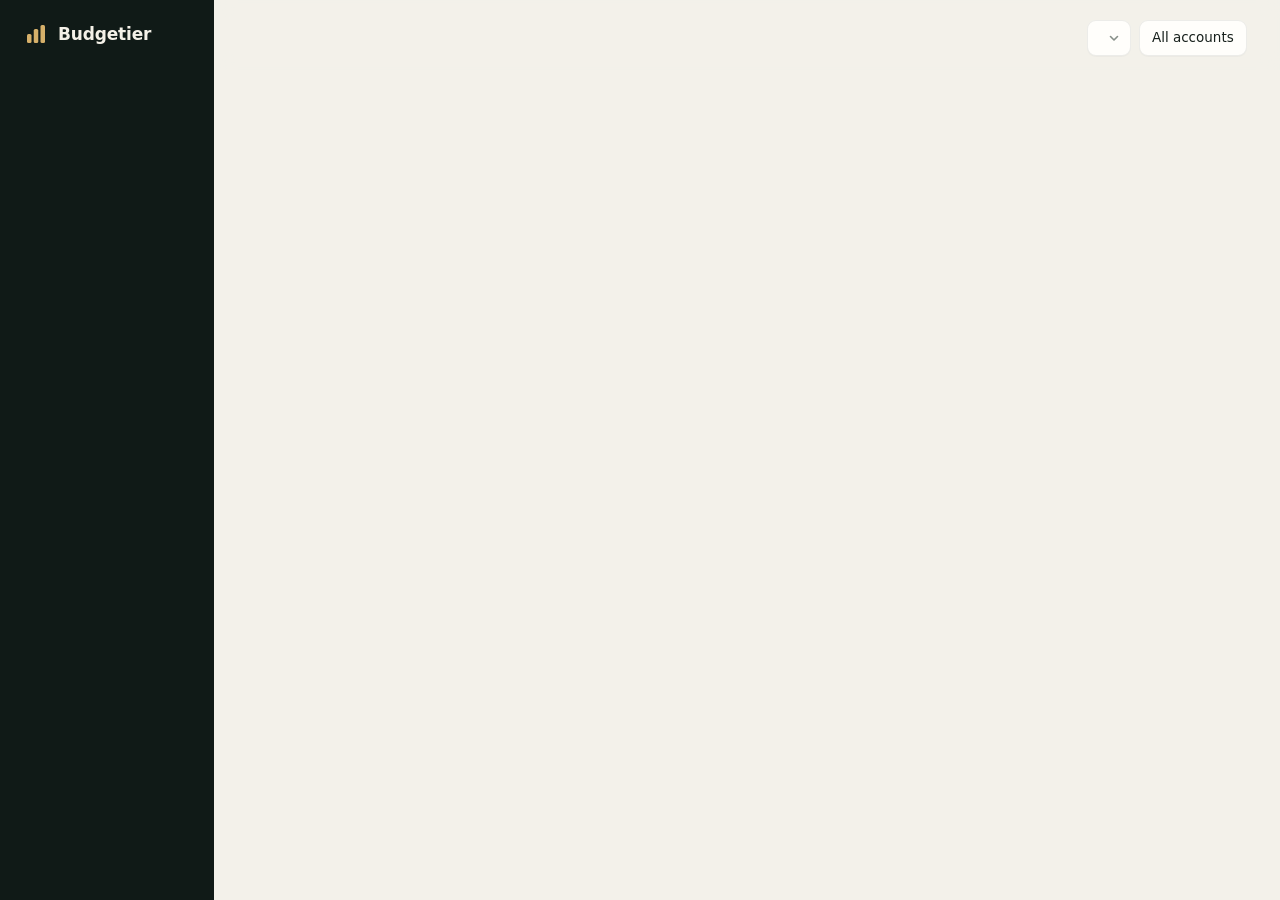
==== budgetier/dashboard.html @ cd617683 "Initialize budgetier beta v1.2.1" ====
<!doctype html>
<html lang="en">
<head>
<meta charset="utf-8">
<meta name="viewport" content="width=device-width, initial-scale=1">
<title>Budgetier</title>
<style>
:root {
  color-scheme: light;
  --page: #f3f1ea; --surface: #fffefb; --surface-2: #f8f6f0; --ink: #17201c; --ink-2: #4f5a54; --muted: #69726c;
  --grid: #ece9df; --axis: #d8d4c7; --ring: rgba(23,32,28,.08); --hover: rgba(23,32,28,.04);
  --shadow: 0 1px 2px rgba(23,32,28,.04), 0 12px 28px -18px rgba(23,32,28,.18);
  --accent: #8f7030; --side: #101a17; --side-ink: #cdd6d0; --side-dim: #84918a; --side-on: rgba(255,255,255,.07);
  --hero-pos: #7fe0a8; --hero-neg: #ff9d94;
  --income: #1f9d55; --spending: #e34948; --neg: #e34948; --neg-ink: #c0272d; --other: #a9a79f; --heat: #e34948;
  --good: #0b6b34; --warn-bg: #fbf1da; --warn-ink: #654807; --info-bg: #e9f0f7; --info-ink: #1d4a75;
  --c0:#2a78d6; --c1:#eb6834; --c2:#1baf7a; --c3:#eda100; --c4:#e87ba4; --c5:#008300; --c6:#6250d6; --c7:#e34948;
  --display: "Segoe UI Variable Display", "Segoe UI Variable", "Segoe UI", system-ui, -apple-system, sans-serif;
  --text: "Segoe UI Variable Text", "Segoe UI Variable", "Segoe UI", system-ui, -apple-system, sans-serif;
}
@media (prefers-color-scheme: dark) { :root:not([data-theme="light"]) {
  color-scheme: dark;
  --page: #0b100e; --surface: #141b18; --surface-2: #1a221e; --ink: #eef1ec; --ink-2: #b9c2bc; --muted: #929c95;
  --grid: #212a26; --axis: #303a35; --ring: rgba(255,255,255,.08); --hover: rgba(255,255,255,.045);
  --shadow: 0 1px 2px rgba(0,0,0,.3), 0 12px 28px -18px rgba(0,0,0,.6);
  --accent: #d6b06a; --side: #0e1512;
  --income: #2fb36a; --spending: #e66767; --neg: #e66767; --neg-ink: #f28b86; --other: #6f6d68; --heat: #e66767;
  --good: #4ccb84; --warn-bg: #30270f; --warn-ink: #f2cf7c; --info-bg: #15263a; --info-ink: #a5c8ee;
  --c0:#3987e5; --c1:#d95926; --c2:#199e70; --c3:#c98500; --c4:#d55181; --c5:#008300; --c6:#9085e9; --c7:#e66767;
} }
:root[data-theme="dark"] {
  color-scheme: dark;
  --page: #0b100e; --surface: #141b18; --surface-2: #1a221e; --ink: #eef1ec; --ink-2: #b9c2bc; --muted: #929c95;
  --grid: #212a26; --axis: #303a35; --ring: rgba(255,255,255,.08); --hover: rgba(255,255,255,.045);
  --shadow: 0 1px 2px rgba(0,0,0,.3), 0 12px 28px -18px rgba(0,0,0,.6);
  --accent: #d6b06a; --side: #0e1512;
  --income: #2fb36a; --spending: #e66767; --neg: #e66767; --neg-ink: #f28b86; --other: #6f6d68; --heat: #e66767;
  --good: #4ccb84; --warn-bg: #30270f; --warn-ink: #f2cf7c; --info-bg: #15263a; --info-ink: #a5c8ee;
  --c0:#3987e5; --c1:#d95926; --c2:#199e70; --c3:#c98500; --c4:#d55181; --c5:#008300; --c6:#9085e9; --c7:#e66767;
}
* { box-sizing: border-box; }
html { -webkit-text-size-adjust: 100%; }
body { margin: 0; background: var(--page); color: var(--ink); font: 14.5px/1.5 var(--text); -webkit-font-smoothing: antialiased; }
:focus-visible { outline: 2px solid var(--accent); outline-offset: 2px; }

/* frame */
.app { display: grid; grid-template-columns: 228px minmax(0, 1fr); min-height: 100vh; }
.side { background: var(--side); color: var(--side-ink); position: sticky; top: 0; height: 100vh; display: flex; flex-direction: column; padding: 22px 14px 16px; }
.brand { display: flex; align-items: center; gap: 10px; padding: 0 10px 22px; font: 600 17px/1 var(--display); letter-spacing: -.01em; color: #f4f1e8; }
.brand svg { width: 24px; height: 24px; flex: none; color: #d6b06a; }
nav { display: flex; flex-direction: column; gap: 2px; }
nav button { all: unset; box-sizing: border-box; display: flex; align-items: center; gap: 11px; padding: 9px 10px; border-radius: 9px; font: 500 14px/1.2 var(--text); color: var(--side-ink); cursor: pointer; white-space: nowrap; position: relative; }
nav button svg { width: 18px; height: 18px; flex: none; opacity: .72; }
nav button:hover { background: rgba(255,255,255,.04); color: #fff; }
nav button[aria-selected=true] { background: var(--side-on); color: #fff; }
nav button[aria-selected=true] svg { opacity: 1; color: #d6b06a; }
nav button:focus-visible { outline: 2px solid #d6b06a; outline-offset: -2px; }
.side-foot { margin-top: auto; padding: 12px 10px 0; font-size: 12px; line-height: 1.45; color: var(--side-dim); }
.side-foot p { margin: 10px 0 0; }
#theme { all: unset; box-sizing: border-box; display: inline-flex; align-items: center; gap: 8px; color: var(--side-ink); font-size: 12.5px; cursor: pointer; padding: 5px 9px 5px 7px; border-radius: 8px; margin-left: -7px; }
#theme:hover { background: rgba(255,255,255,.05); }
#theme:focus-visible { outline: 2px solid #d6b06a; }
#theme svg { width: 16px; height: 16px; }
.content { min-width: 0; }
.top { position: sticky; top: 0; z-index: 5; display: flex; flex-wrap: wrap; gap: 10px 20px; align-items: center; justify-content: space-between; padding: 20px 32px 14px;
  background: color-mix(in srgb, var(--page) 86%, transparent); backdrop-filter: blur(10px); }
h1 { font: 600 25px/1.15 var(--display); letter-spacing: -.02em; margin: 0; }
#subtitle { margin: 2px 0 0; font-size: 13px; color: var(--muted); }
.filters { display: flex; gap: 8px; align-items: center; }
main { max-width: 1240px; padding: 8px 32px 56px; }
main.enter > * { animation: enter .26s ease both; }
@keyframes enter { from { opacity: 0; transform: translateY(5px); } }
@media (prefers-reduced-motion: reduce) { main.enter > * { animation: none; } }

/* controls */
select, input[type=search], details.acct summary, button.more {
  font: 500 13.5px/1.3 var(--text); color: var(--ink); background: var(--surface); border: 1px solid var(--ring); border-radius: 9px; padding: 8px 12px; box-shadow: 0 1px 1px rgba(23,32,28,.03); }
select { appearance: none; padding-right: 30px; cursor: pointer; background-repeat: no-repeat; background-position: right 10px center; background-size: 12px;
  background-image: url("data:image/svg+xml,%3Csvg xmlns='http://www.w3.org/2000/svg' viewBox='0 0 12 12' fill='none' stroke='%23878f89' stroke-width='1.6' stroke-linecap='round' stroke-linejoin='round'%3E%3Cpath d='M2.5 4.5 6 8l3.5-3.5'/%3E%3C/svg%3E"); }
option, optgroup { background: var(--surface); color: var(--ink); }
input[type=search]::placeholder { color: var(--muted); }
input[type=checkbox] { accent-color: var(--accent); }
details.acct { position: relative; }
details.acct summary { cursor: pointer; list-style: none; user-select: none; }
details.acct summary::-webkit-details-marker { display: none; }
details.acct div { position: absolute; right: 0; top: calc(100% + 6px); background: var(--surface); border: 1px solid var(--ring); border-radius: 12px; padding: 8px; min-width: 280px; box-shadow: 0 14px 34px -12px rgba(0,0,0,.3); z-index: 6; }
details.acct label { display: flex; gap: 9px; align-items: center; padding: 6px 8px; border-radius: 7px; font-size: 13.5px; cursor: pointer; }
details.acct label:hover { background: var(--hover); }
label.f { font-size: 13px; color: var(--ink-2); display: inline-flex; gap: 8px; align-items: center; cursor: pointer; }
.controls { display: flex; flex-wrap: wrap; gap: 8px; margin-bottom: 12px; align-items: center; }
.controls input[type=search] { flex: 1; min-width: 200px; }
button.more { margin: 14px auto 0; display: block; cursor: pointer; }
button.more:hover { background: var(--surface-2); }

/* hero */
.hero { background: var(--side); color: #f4f1e8; box-shadow: 0 0 0 1px var(--ring); border-radius: 16px; padding: 24px 26px 20px; margin-bottom: 14px; display: grid; grid-template-columns: minmax(0, 1fr) minmax(0, 1.1fr); gap: 16px 32px; }
.hero .k { font: 500 12.5px/1.3 var(--text); color: var(--side-ink); }
.hero .big { font: 600 52px/1.08 var(--display); letter-spacing: -.03em; color: var(--hero-neg); margin: 6px 0 6px; font-variant-numeric: tabular-nums; }
.hero .s { font-size: 12.5px; color: var(--side-dim); max-width: 44ch; }
.spark { display: flex; align-items: flex-end; gap: 4px; height: 104px; align-self: end; }
.spark i { flex: 1; min-width: 3px; max-width: 26px; background: var(--hero-neg); border-radius: 3px 3px 1px 1px; opacity: .85; margin-left: auto; }
.spark i.off { background: var(--side-dim); opacity: .3; }
.flow { grid-column: 1 / -1; border-top: 1px solid rgba(255,255,255,.08); padding-top: 14px; }
.flow-bar { display: flex; gap: 3px; height: 7px; }
.flow-bar span { border-radius: 4px; min-width: 2px; }
.flow-bar .spent { background: var(--hero-neg); }
.flow-bar .kept { background: var(--hero-pos); }
.flow-key { display: flex; flex-wrap: wrap; justify-content: space-between; gap: 2px 18px; margin-top: 8px; font-size: 13px; color: var(--side-ink); }
.flow-key b { font-weight: 600; font-variant-numeric: tabular-nums; }
.flow-key .a { color: var(--hero-neg); } .flow-key .b { color: var(--hero-pos); }

/* tiles and cards */
.tiles { display: grid; grid-template-columns: repeat(auto-fit, minmax(190px, 1fr)); gap: 14px; margin-bottom: 14px; }
.tiles:empty { display: none; }
.tile:only-child { max-width: 340px; }
.tile, .card { background: var(--surface); border-radius: 14px; box-shadow: var(--shadow), 0 0 0 1px var(--ring); }
.tile { padding: 15px 18px 14px; }
.tile .k { font-size: 12.5px; font-weight: 500; color: var(--ink-2); }
.tile .v { font: 600 27px/1.2 var(--display); letter-spacing: -.02em; margin-top: 3px; font-variant-numeric: tabular-nums; }
.tile .s { font-size: 12.5px; color: var(--muted); margin-top: 2px; }
.card { padding: 18px 20px; margin-bottom: 14px; min-width: 0; }
.card h2 { font: 600 15.5px/1.3 var(--display); letter-spacing: -.005em; margin: 0; }
.card .sub { font-size: 13px; color: var(--muted); margin: 2px 0 10px; }
.card h2 + .chart, .card h2 + .scroll { margin-top: 10px; }
.two, .split { display: grid; gap: 14px; grid-template-columns: repeat(auto-fit, minmax(340px, 1fr)); align-items: start; }
.split { grid-template-columns: minmax(0, 1.55fr) minmax(0, 1fr); }
.legend { display: flex; flex-wrap: wrap; gap: 4px 14px; font-size: 12.5px; color: var(--ink-2); margin: 6px 0 8px; }
.legend i { display: inline-block; width: 9px; height: 9px; border-radius: 50%; margin-right: 6px; }

/* charts */
.chart { position: relative; width: 100%; }
svg { display: block; }
.chart svg { width: 100%; }
.chart text { fill: var(--muted); font: 11px var(--text); font-variant-numeric: tabular-nums; }
.hit { fill: transparent; }
.hit:hover { fill: var(--hover); }
#tip { position: fixed; pointer-events: none; z-index: 20; display: none; background: var(--surface); color: var(--ink); border-radius: 10px; padding: 9px 12px; font-size: 13px;
  box-shadow: 0 0 0 1px var(--ring), 0 14px 30px -10px rgba(0,0,0,.35); max-width: 300px; }
#tip b { display: block; margin-bottom: 3px; font-weight: 600; }
#tip div { display: flex; justify-content: space-between; gap: 18px; }
#tip i { display: inline-block; width: 8px; height: 8px; border-radius: 50%; margin-right: 6px; }
#tip span:last-child { font-variant-numeric: tabular-nums; }

/* bar lists */
.hbar { display: grid; grid-template-columns: minmax(0, 1fr) auto; gap: 1px 12px; padding: 8px 8px 9px; margin: 0 -8px; border-radius: 9px; cursor: pointer; }
.hbar:hover { background: var(--hover); }
.hbar .name { display: flex; align-items: center; gap: 8px; min-width: 0; font-weight: 500; }
.hbar .name i { width: 8px; height: 8px; border-radius: 50%; flex: none; }
.hbar .name span { overflow: hidden; text-overflow: ellipsis; white-space: nowrap; }
.hbar .pct { color: var(--muted); font-size: 12.5px; font-weight: 400; margin-right: 8px; }
.hbar .track { grid-column: 1 / -1; height: 4px; background: var(--grid); border-radius: 2px; overflow: hidden; margin-top: 5px; }
.hbar .fill { height: 100%; border-radius: 2px; }

/* tables */
.scroll { overflow-x: auto; margin: 0 -4px; }
.scroll td { white-space: nowrap; }
table { border-collapse: collapse; width: 100%; font-size: 13.5px; }
th { text-align: left; font-size: 12px; font-weight: 500; color: var(--muted); padding: 7px 10px; white-space: nowrap; border-bottom: 1px solid var(--grid); }
th[data-sort] { cursor: pointer; user-select: none; }
th[data-sort]:hover { color: var(--ink); }
td { padding: 9px 10px; border-bottom: 1px solid var(--grid); }
tbody tr:last-child td { border-bottom: 0; }
tbody tr:hover td { background: var(--hover); }
.num { text-align: right; font-variant-numeric: tabular-nums; white-space: nowrap; }
td.num { font-weight: 500; }
.pos, .tile .v.pos { color: var(--good); }
.neg, .tile .v.neg { color: var(--neg-ink); }
.dim { color: var(--muted); font-size: 13px; font-weight: 400; }
#tx .clip { max-width: 170px; }
.clip { max-width: 300px; overflow: hidden; text-overflow: ellipsis; white-space: nowrap; }
.who { display: flex; align-items: center; gap: 10px; font-weight: 500; }
.who > span:last-child { overflow: hidden; text-overflow: ellipsis; }
.mono { flex: none; width: 28px; height: 28px; border-radius: 50%; display: grid; place-items: center; font: 600 11px/1 var(--display); color: var(--m);
  background: color-mix(in srgb, var(--m) 14%, transparent); }
.chip { display: inline-flex; align-items: center; gap: 6px; color: var(--ink-2); font-size: 13px; }
.chip i { width: 7px; height: 7px; border-radius: 50%; }
.tag { font-size: 11.5px; background: var(--hover); border-radius: 999px; padding: 1px 8px; white-space: nowrap; color: var(--ink-2); font-weight: 500; }
.up { color: var(--neg-ink); font-size: 12.5px; white-space: nowrap; }
.down { color: var(--good); font-size: 12.5px; white-space: nowrap; }
.heat td { padding: 7px 9px; }
.heat td.cell { cursor: pointer; border-left: 2px solid var(--surface); border-bottom: 2px solid var(--surface); }
.heat tbody tr:hover td { background: revert-layer; }

/* notices */
details.notice { border-radius: 12px; background: var(--warn-bg); color: var(--warn-ink); margin-bottom: 14px; font-size: 13.5px; }
details.notice summary { list-style: none; cursor: pointer; display: flex; align-items: center; gap: 9px; padding: 10px 14px; font-weight: 600; }
details.notice summary::-webkit-details-marker { display: none; }
details.notice summary span { font-weight: 400; overflow: hidden; text-overflow: ellipsis; white-space: nowrap; min-width: 0; flex: 1; opacity: .85; }
details.notice summary svg, .check svg { width: 16px; height: 16px; flex: none; }
details.notice summary .open { font-size: 12.5px; font-weight: 500; flex: none; opacity: .85; }
details.notice[open] summary .open::after { content: "Hide"; }
details.notice:not([open]) summary .open::after { content: "Show"; }
details.notice[open] summary span { display: none; }
details.notice[open] summary .open { margin-left: auto; }
.notice-list { padding: 0 14px 12px 39px; }
.notice-list p { margin: 0 0 8px; } .notice-list p:last-child { margin: 0; }
.notice-list b { display: block; font-weight: 600; }
.check { display: flex; gap: 10px; border-radius: 10px; padding: 10px 13px; margin-bottom: 8px; font-size: 13.5px; }
.check:last-child { margin-bottom: 0; }
.check svg { margin-top: 2px; }
.check.warning { background: var(--warn-bg); color: var(--warn-ink); }
.check.info { background: var(--info-bg); color: var(--info-ink); }
.check b { display: block; font-weight: 600; }
.empty { color: var(--muted); padding: 24px 0; text-align: center; }

@media (max-width: 1120px) { .split { grid-template-columns: minmax(0, 1fr); } }
@media (max-width: 880px) {
  .app { grid-template-columns: minmax(0, 1fr); }
  .side { position: static; height: auto; flex-direction: row; flex-wrap: wrap; align-items: center; gap: 10px 8px; padding: 12px 16px; }
  .brand { padding: 0; margin-right: auto; }
  nav { flex-direction: row; order: 3; width: 100%; overflow-x: auto; margin: 0 -4px; scrollbar-width: none; }
  nav button { padding: 7px 10px; font-size: 13.5px; }
  nav button svg { display: none; }
  .side-foot { margin: 0; padding: 0; } .side-foot p { display: none; }
  .top { padding: 14px 16px 10px; position: static; }
  main { padding: 6px 16px 40px; }
}
@media (max-width: 640px) {
  .hero { grid-template-columns: minmax(0, 1fr); padding: 20px; }
  .hero .big { font-size: 44px; }
  .spark { height: 64px; }
  .filters { width: 100%; } .filters select, .filters details { flex: 1; } .filters summary { text-align: center; }
  details.acct div { right: auto; left: 0; }
  .two { grid-template-columns: minmax(0, 1fr); }
  .tiles { grid-template-columns: repeat(2, minmax(0, 1fr)); gap: 10px; }
  .tile { padding: 12px 14px; }
  .tile .v { font-size: 22px; }
  .tile:only-child { max-width: none; grid-column: 1 / -1; }
  #tx th:nth-child(3), #tx td:nth-child(3), #tx th:nth-child(4), #tx td:nth-child(4) { display: none; }
  #tx td:first-child { font-size: 12px; }
  #tx .clip { max-width: 108px; }
  #tx .mono { display: none; }
  #tx th, #tx td { padding-left: 5px; padding-right: 5px; }
  .card { padding: 14px; }
}

/* desktop app */
.app-only { display: none !important; }
.in-app .app-only { display: revert !important; }
.in-app .btn.app-only, .in-app .tools.app-only { display: inline-flex !important; }
.in-app .tools.app-only { display: flex !important; }
.btn { font: 500 13.5px/1.2 var(--text); color: var(--ink); background: var(--surface); border: 0; border-radius: 9px; padding: 8px 13px; box-shadow: 0 0 0 1px var(--ring); cursor: pointer; display: inline-flex; align-items: center; gap: 7px; white-space: nowrap; }
.btn:hover { background: var(--surface-2); }
.btn svg { width: 15px; height: 15px; }
.btn.primary { background: var(--accent); color: #fffdf7; box-shadow: none; }
.btn.primary:hover { filter: brightness(1.08); background: var(--accent); }
.btn.danger { color: var(--neg-ink); }
.btn.small { padding: 4px 9px; font-size: 12.5px; }
.btn:disabled { opacity: .55; cursor: default; }
.side .btn.add { all: unset; box-sizing: border-box; margin: 0 2px 16px; padding: 9px 12px; border-radius: 9px; background: #d6b06a; color: #17201c; font: 600 13.5px/1.2 var(--text); display: flex; align-items: center; gap: 8px; cursor: pointer; }
.side .btn.add:hover { background: #e2c07e; }
.side .btn.add:focus-visible { outline: 2px solid #fff; outline-offset: 2px; }
.side .btn.add svg { width: 16px; height: 16px; }
.tools { gap: 8px; flex-wrap: wrap; margin-bottom: 14px; }
td .row-actions { display: flex; gap: 6px; justify-content: flex-end; }
dialog { border: 0; padding: 0; border-radius: 16px; background: var(--surface); color: var(--ink); width: min(620px, calc(100vw - 32px)); max-height: calc(100vh - 48px); box-shadow: 0 30px 70px -20px rgba(0,0,0,.55); }
dialog::backdrop { background: rgba(8,14,12,.55); backdrop-filter: blur(3px); }
.modal { display: flex; flex-direction: column; max-height: calc(100vh - 48px); }
.modal-head { padding: 20px 24px 10px; }
.modal-head h2 { font: 600 19px/1.25 var(--display); letter-spacing: -.01em; margin: 0; }
.modal-head p { margin: 3px 0 0; font-size: 13px; color: var(--muted); }
.modal-body { padding: 4px 24px 8px; overflow-y: auto; }
.modal-foot { display: flex; align-items: center; justify-content: flex-end; gap: 8px; padding: 14px 24px 18px; }
.modal-foot .msg { margin-right: auto; font-size: 13px; color: var(--neg-ink); }
.review { background: var(--surface-2); border-radius: 12px; padding: 13px 15px; margin-bottom: 10px; }
.review h3 { font: 600 14px/1.3 var(--text); margin: 0; overflow-wrap: anywhere; }
.review .meta { font-size: 12.5px; color: var(--muted); margin: 1px 0 10px; }
.fields { display: grid; grid-template-columns: repeat(auto-fit, minmax(150px, 1fr)); gap: 9px 10px; }
.field { display: flex; flex-direction: column; gap: 3px; font-size: 12.5px; color: var(--ink-2); font-weight: 500; }
.field input, .field select { font: 400 13.5px/1.3 var(--text); color: var(--ink); background: var(--surface); border: 1px solid var(--ring); border-radius: 8px; padding: 7px 9px; min-width: 0; }
.field select { padding-right: 28px; }
.ask { margin-top: 10px; font-size: 13px; }
.ask b { font-weight: 600; }
.ask label { margin-right: 14px; font-size: 13px; display: inline-flex; gap: 5px; align-items: center; }
.bad { background: var(--warn-bg); color: var(--warn-ink); border-radius: 10px; padding: 9px 12px; margin-bottom: 10px; font-size: 13px; overflow-wrap: anywhere; }
.done-row { display: flex; justify-content: space-between; gap: 14px; padding: 8px 0; border-bottom: 1px solid var(--grid); font-size: 13.5px; }
.done-row:last-child { border-bottom: 0; }
.welcome { max-width: 520px; margin: 9vh auto 0; text-align: center; }
.welcome h2 { font: 600 30px/1.15 var(--display); letter-spacing: -.02em; margin: 0 0 8px; }
.welcome p { color: var(--ink-2); margin: 0 0 18px; }
.empty-app .filters, .empty-app nav, .empty-app .top { display: none; }
#toast { position: fixed; left: 50%; bottom: 24px; transform: translateX(-50%); background: var(--side); color: #f4f1e8; padding: 9px 15px; border-radius: 10px; font-size: 13.5px; z-index: 30; box-shadow: 0 12px 30px -10px rgba(0,0,0,.5); display: none; max-width: 80vw; }

/* full screen: use the width, and grow what's worth growing */
main { max-width: none; padding: 8px clamp(24px, 2.6vw, 56px) 56px; }
.top { padding-left: clamp(24px, 2.6vw, 56px); padding-right: clamp(24px, 2.6vw, 56px); }
.app { grid-template-columns: clamp(214px, 13vw, 264px) minmax(0, 1fr); }
.lead { display: grid; gap: 14px; margin-bottom: 14px; grid-template-columns: minmax(0, 1fr); }
.lead > * { margin-bottom: 0; }
.charts { display: grid; gap: 14px; margin-bottom: 14px; grid-template-columns: minmax(0, 1fr); }
.charts > .card { margin-bottom: 0; }
.clip { max-width: clamp(180px, 22vw, 560px); }
#tx .clip { max-width: clamp(130px, 17vw, 460px); }
.no-filters .filters { display: none; }
.in-app nav button.app-only { display: flex !important; }
.split { align-items: stretch; }
.split > .card { margin-bottom: 14px; }
@media (min-width: 1500px) {
  .lead { grid-template-columns: minmax(0, 1.5fr) minmax(0, 1fr); }
  .lead .tiles { grid-template-columns: repeat(2, minmax(0, 1fr)); grid-auto-rows: 1fr; margin: 0; }
  .lead .tile { display: flex; flex-direction: column; justify-content: center; }
  .lead .tile:last-child:nth-child(odd) { grid-column: 1 / -1; }
  .split { grid-template-columns: minmax(0, 2fr) minmax(0, 1fr); }
  .charts.pair { grid-template-columns: repeat(2, minmax(0, 1fr)); }
  .two { grid-template-columns: minmax(0, 1fr) minmax(0, 1.5fr); }
  .accounts-grid { display: grid; gap: 14px; grid-template-columns: minmax(0, 1.2fr) minmax(0, 1fr); align-items: start; }
  .accounts-grid > .card { margin-bottom: 0; }
  .accounts-grid { margin-bottom: 14px; }
}
@media (min-width: 2200px) { .tile .v { font-size: 34px; } .hero .big { font-size: 66px; } .spark { height: 150px; } body { font-size: 15.5px; } }

/* rules */
.in-app #tx tbody tr { cursor: pointer; }
.pick { display: flex; gap: 8px; }
.preview { margin-top: 12px; font-size: 13px; background: var(--surface-2); border-radius: 10px; padding: 10px 12px; color: var(--ink-2); min-height: 40px; overflow-wrap: anywhere; }
.preview b { color: var(--ink); font-weight: 600; }
.preview .warn { color: var(--neg-ink); display: block; margin-top: 3px; }
.preview ul { margin: 5px 0 0; padding-left: 17px; color: var(--muted); }
.field.full { grid-column: 1 / -1; }
.rule-text { font-family: ui-monospace, "Cascadia Mono", Consolas, monospace; font-size: 12.5px; }

/* help and first run */
.welcome { max-width: min(1040px, 100%); margin: clamp(32px, 16vh, 220px) auto 0; text-align: left; }
.welcome > h2, .welcome > p { text-align: center; }
.welcome > p { max-width: 56ch; margin-left: auto; margin-right: auto; }
.steps { display: grid; gap: 14px; grid-template-columns: repeat(auto-fit, minmax(220px, 1fr)); margin: 24px 0; }
.step { background: var(--surface); border-radius: 14px; padding: 16px 18px; box-shadow: var(--shadow), 0 0 0 1px var(--ring); }
.step b { display: block; font: 600 15px/1.3 var(--display); margin-bottom: 3px; }
.step .n { display: inline-grid; place-items: center; width: 26px; height: 26px; border-radius: 50%; background: var(--accent); color: #fffdf7; font: 600 13px var(--display); margin-bottom: 8px; }
.step p { margin: 0; color: var(--ink-2); font-size: 13.5px; }
.welcome-actions { display: flex; flex-wrap: wrap; gap: 8px; justify-content: center; }
.help { max-width: 1100px; }
.help h3 { font: 600 14px/1.3 var(--display); margin: 14px 0 3px; }
.help p, .help li { font-size: 14px; color: var(--ink-2); margin: 0 0 6px; }
.help ul, .help ol { padding-left: 20px; margin: 4px 0 8px; }
.status { font-size: 12px; font-weight: 500; border-radius: 999px; padding: 1px 9px; white-space: nowrap; }
.status.yes { color: var(--good); background: color-mix(in srgb, var(--good) 13%, transparent); }
.status.maybe { color: var(--ink-2); background: var(--hover); }
#spot { position: fixed; z-index: 40; border-radius: 12px; box-shadow: 0 0 0 9999px rgba(8,14,12,.62), 0 0 0 2px #d6b06a; pointer-events: none; transition: all .22s ease; }
#coach { position: fixed; z-index: 41; width: min(340px, calc(100vw - 32px)); background: var(--surface); color: var(--ink); border-radius: 14px; padding: 16px 18px; box-shadow: 0 24px 60px -16px rgba(0,0,0,.6); }
#coach h3 { font: 600 16px/1.3 var(--display); margin: 0 0 4px; }
#coach p { margin: 0 0 12px; font-size: 13.5px; color: var(--ink-2); }
#coach .row { display: flex; align-items: center; gap: 8px; }
#coach .count { margin-right: auto; font-size: 12.5px; color: var(--muted); }
@media (prefers-reduced-motion: reduce) { #spot { transition: none; } }
@media (max-width: 880px) { .app { grid-template-columns: minmax(0, 1fr); } main { padding: 6px 16px 40px; } .top { padding-left: 16px; padding-right: 16px; } }
@media (max-width: 640px) { #tx .clip { max-width: 108px; } .clip { max-width: 170px; } }
</style>
</head>
<body>
<div class="app">
  <aside class="side">
    <div class="brand"><svg viewBox="0 0 24 24" fill="currentColor" aria-hidden="true"><rect x="3" y="12" width="4.5" height="9" rx="1.5"/><rect x="9.75" y="7" width="4.5" height="14" rx="1.5"/><rect x="16.5" y="3" width="4.5" height="18" rx="1.5"/></svg>Budgetier</div>
    <button class="btn add app-only" id="addFiles" type="button"></button>
    <nav id="tabs" role="tablist" aria-label="Views"></nav>
    <div class="side-foot"><button id="theme" type="button"></button><p id="foot"></p></div>
  </aside>
  <div class="content">
    <header class="top">
      <div><h1 id="title"></h1><p id="subtitle"></p></div>
      <div class="filters">
        <select id="range" aria-label="Period"></select>
        <details class="acct" id="acctBox"><summary id="acctLabel">All accounts</summary><div id="acctList"></div></details>
      </div>
    </header>
    <main id="view"></main>
  </div>
</div>
<div id="tip"></div>
<div id="toast" role="status"></div>
<dialog id="modal"></dialog>
<script id="data" type="application/json">/*__DATA__*/null</script>
<script>
"use strict";
const D = JSON.parse(document.getElementById("data").textContent);
const TX = D.txns.map((t, i) => ({i, date: t[0], month: t[0].slice(0, 7), acct: t[1], desc: t[2], merchant: t[3], cat: t[4], kind: t[5], amt: t[6]}));
const ACCT = {}; D.accounts.forEach(a => ACCT[a.index] = a);
const TABS = ["Overview", "Spending", "Recurring", "Largest", "Savings", "Transactions", "Rules", "Accounts", "Help"];
const icon = p => `<svg viewBox="0 0 24 24" fill="none" stroke="currentColor" stroke-width="1.7" stroke-linecap="round" stroke-linejoin="round" aria-hidden="true">${p}</svg>`;
const ICONS = {
  Overview: '<rect x="3.5" y="3.5" width="7" height="8" rx="1.5"/><rect x="13.5" y="3.5" width="7" height="5" rx="1.5"/><rect x="13.5" y="11.5" width="7" height="9" rx="1.5"/><rect x="3.5" y="14.5" width="7" height="6" rx="1.5"/>',
  Spending: '<circle cx="12" cy="12" r="8.5"/><path d="M12 3.5V12l6 6"/>',
  Recurring: '<path d="M4 11a8 8 0 0 1 13.7-5.2L20 8"/><path d="M20 3.5V8h-4.5"/><path d="M20 13a8 8 0 0 1-13.7 5.2L4 16"/><path d="M4 20.5V16h4.5"/>',
  Largest: '<path d="M4 20h16"/><path d="M7 16V10"/><path d="M12 16V5"/><path d="M17 16v-3"/>',
  Savings: '<path d="M3.5 17 9.5 11l4 4 7-8"/><path d="M15.5 7h5v5"/>',
  Accounts: '<rect x="3" y="5.5" width="18" height="13" rx="2.5"/><path d="M3 10h18"/><path d="M7 15h3"/>',
  Rules: '<path d="M4 7h10"/><path d="M18 7h2"/><circle cx="16" cy="7" r="2"/><path d="M4 17h2"/><path d="M10 17h10"/><circle cx="8" cy="17" r="2"/>',
  Help: '<circle cx="12" cy="12" r="8.5"/><path d="M9.5 9.5a2.5 2.5 0 1 1 3.6 2.2c-.7.4-1.1.9-1.1 1.8"/><path d="M12 16.8h.01"/>',
  Transactions: '<path d="M8 6h12"/><path d="M8 12h12"/><path d="M8 18h12"/><path d="M4 6h.01"/><path d="M4 12h.01"/><path d="M4 18h.01"/>',
};
const SUN = '<circle cx="12" cy="12" r="4"/><path d="M12 3v2M12 19v2M3 12h2M19 12h2M5.6 5.6 7 7M17 17l1.4 1.4M5.6 18.4 7 17M17 7l1.4-1.4"/>';
const MOON = '<path d="M20 14.5A8 8 0 0 1 9.5 4a8 8 0 1 0 10.5 10.5Z"/>';
const ALERT = '<path d="M12 4 3 19.5h18L12 4Z"/><path d="M12 10v4.5"/><path d="M12 17.2h.01"/>';
const PLUS = '<path d="M12 5v14"/><path d="M5 12h14"/>';
const FOLDER = '<path d="M3.5 7.5a2 2 0 0 1 2-2h4l2 2.5h7a2 2 0 0 1 2 2v7.5a2 2 0 0 1-2 2h-13a2 2 0 0 1-2-2Z"/>';
const SHEET = '<rect x="4" y="3.5" width="16" height="17" rx="2"/><path d="M4 9.5h16"/><path d="M4 15h16"/><path d="M10 9.5v11"/>';
const INFO = '<circle cx="12" cy="12" r="8.5"/><path d="M12 11v5"/><path d="M12 8h.01"/>';
const S = {tab: "Overview", range: "12", accts: new Set(D.accounts.map(a => a.index)), txq: "", txcat: "", txkind: "", txsort: "date", txdir: -1, txshow: 200, recAll: false};
const CSS = n => `var(--${n})`;
const CAT_COLOR = {}; D.categories.slice(0, 8).forEach((c, i) => CAT_COLOR[c] = CSS("c" + i));
const color = c => CAT_COLOR[c] || CSS("other");

const esc = s => String(s).replace(/[&<>"']/g, c => ({"&":"&amp;","<":"&lt;",">":"&gt;",'"':"&quot;","'":"&#39;"}[c]));
const money = (n, d = 0) => (n < 0 ? "-" : "") + "$" + Math.abs(n).toLocaleString("en-US", {minimumFractionDigits: d, maximumFractionDigits: d});
const cents = n => money(n, 2);
const tone = n => n < 0 ? "neg" : n > 0 ? "pos" : "";
const short = n => { const a = Math.abs(n); return (n < 0 ? "-$" : "$") + (a >= 1000 ? (a / 1000).toFixed(1).replace(/\.0$/, "") + "k" : Math.round(a)); };
const mName = (m, y = true) => new Date(+m.slice(0, 4), +m.slice(5) - 1, 1).toLocaleString("en-US", y ? {month: "short", year: "numeric"} : {month: "short"});
const spanName = (a, b) => `${mName(a.slice(0, 7))} to ${mName(b.slice(0, 7))}`;
const dName = d => new Date(+d.slice(0, 4), +d.slice(5, 7) - 1, +d.slice(8)).toLocaleDateString("en-US", {month: "short", day: "numeric", year: "numeric"});

function allMonths() {
  const first = TX.length ? TX[0].month : D.end.slice(0, 7), out = [];
  let [y, m] = first.split("-").map(Number);
  const end = D.end.slice(0, 7);
  for (;;) { const k = `${y}-${String(m).padStart(2, "0")}`; out.push(k); if (k >= end) break; if (++m > 12) { m = 1; y++; } }
  return out;
}
const MONTHS = allMonths();

function rangeMonths() {
  const r = S.range;
  if (r === "all") return MONTHS;
  if (/^\d+$/.test(r)) return MONTHS.slice(-Number(r));
  if (r.length === 4) return MONTHS.filter(m => m.startsWith(r));
  return [r];
}
function rangeLabel() { const o = document.getElementById("range"); return o.options[o.selectedIndex].text; }

function selected() {
  const ms = new Set(rangeMonths());
  return TX.filter(t => ms.has(t.month) && S.accts.has(t.acct));
}
const SPENDING = new Set(["expense", "refund", "estimate"]);
function monthly(tx, months) {
  const out = {}; months.forEach(m => out[m] = {month: m, income: 0, spending: 0, cats: {}});
  for (const t of tx) {
    const m = out[t.month]; if (!m) continue;
    if (t.kind === "income") m.income += t.amt;
    else if (SPENDING.has(t.kind)) { m.spending -= t.amt; m.cats[t.cat] = (m.cats[t.cat] || 0) - t.amt; }
  }
  return months.map(k => out[k]);
}
// Before checking history starts, a month has card spending but no rent or income.
// Averages skip those, and the month still in progress, or they read far too low.
function hasBills(m) {
  const checking = D.accounts.some(a => a.type === "checking" && S.accts.has(a.index));
  return !checking || !D.coverageFrom || m >= D.coverageFrom;
}
function completed(rows) { const c = rows.filter(r => r.month !== D.partialMonth && hasBills(r.month)); return c.length ? c : rows; }
function billed(rows) { const c = rows.filter(r => hasBills(r.month)); return c.length ? c : rows; }
const sum = (a, f) => a.reduce((s, x) => s + f(x), 0);

/* ---------- charts ---------- */
const tip = document.getElementById("tip");
function showTip(e, title, rows) {
  tip.innerHTML = `<b>${esc(title)}</b>` + rows.map(r => `<div><span>${r.c ? `<i style="background:${r.c}"></i>` : ""}${esc(r.k)}</span><span>${esc(r.v)}</span></div>`).join("");
  tip.style.display = "block";
  const w = tip.offsetWidth, h = tip.offsetHeight;
  tip.style.left = Math.min(e.clientX + 14, innerWidth - w - 8) + "px";
  tip.style.top = Math.min(e.clientY + 14, innerHeight - h - 8) + "px";
}
const hideTip = () => tip.style.display = "none";
function bindTips(el, tips) {
  el.querySelectorAll("[data-tip]").forEach(n => {
    n.addEventListener("mousemove", e => { const t = tips[n.dataset.tip]; showTip(e, t.title, t.rows); });
    n.addEventListener("mouseleave", hideTip);
  });
}
function niceMax(v) {
  if (v <= 0) return 1;
  const p = Math.pow(10, Math.floor(Math.log10(v))), n = v / p;
  return (n <= 1 ? 1 : n <= 2 ? 2 : n <= 2.5 ? 2.5 : n <= 5 ? 5 : 10) * p;
}
const scaled = base => Math.round(Math.max(base, Math.min(innerHeight * .44, base * 2.4)));
function frame(el, height, months, lo, hi) {
  const W = Math.max(el.clientWidth, 280), H = scaled(height), L = 40, R = 2, T = 8, B = 22;
  // Below-zero ticks use the same step as above-zero ones, so a tick lands on $0.
  const top = niceMax(Math.max(hi, -lo / 2)), tick = top / 4, bottom = lo < 0 ? -Math.ceil(-lo / tick) * tick : 0;
  const y = v => T + (H - T - B) * (top - v) / (top - bottom);
  const band = (W - L - R) / months.length;
  const x = i => L + band * i;
  let g = "";
  for (let v = bottom; v <= top + tick / 2; v += tick) {
    g += `<line x1="${L}" x2="${W - R}" y1="${y(v)}" y2="${y(v)}" stroke="${v === 0 ? CSS("axis") : CSS("grid")}"/><text x="${L - 8}" y="${y(v) + 4}" text-anchor="end">${short(v)}</text>`;
  }
  const every = Math.ceil(months.length / Math.max(1, Math.floor((W - L - R) / 62)));
  months.forEach((m, i) => { if (i % every === 0) g += `<text x="${x(i) + band / 2}" y="${H - 6}" text-anchor="middle">${mName(m, months.length <= 6 || m.endsWith("-01"))}</text>`; });
  return {W, H, x, y, band, g, T, B};
}
function legend(items) { return `<div class="legend">${items.map(i => `<span><i style="background:${i.color}"></i>${esc(i.name)}</span>`).join("")}</div>`; }

function bars(el, {months, series, stacked = false, height = 260}) {
  const vals = months.map((_, i) => series.map(s => s.values[i]));
  const hi = stacked ? Math.max(...vals.map(v => sum(v, x => Math.max(x, 0)))) : Math.max(...vals.flat());
  const lo = stacked ? Math.min(0, ...vals.map(v => sum(v, x => Math.min(x, 0)))) : Math.min(0, ...vals.flat());
  const f = frame(el, height, months, lo, hi);
  const inner = Math.min(f.band * .72, 96), tips = {};
  let marks = "", hits = "";
  months.forEach((m, i) => {
    if (stacked) {
      let up = 0, dn = 0;
      const w = Math.min(inner, Math.max(26, f.band * .42)), bx = f.x(i) + (f.band - w) / 2;
      series.forEach(s => {
        const v = s.values[i]; if (!v) return;
        const a = v > 0 ? up : dn, b = a + v;
        if (v > 0) up = b; else dn = b;
        const y0 = f.y(Math.max(a, b)), h = Math.max(Math.abs(f.y(a) - f.y(b)) - 2, 1);
        marks += `<rect x="${bx}" y="${y0}" width="${w}" height="${h}" rx="2.5" fill="${s.color}"/>`;
      });
    } else {
      const w = Math.min((inner - 3 * (series.length - 1)) / series.length, Math.max(15, f.band * .28));
      const total = w * series.length + 3 * (series.length - 1), start = f.x(i) + (f.band - total) / 2;
      series.forEach((s, k) => {
        const v = s.values[i], y0 = f.y(Math.max(v, 0)), h = Math.abs(f.y(v) - f.y(0));
        if (h > 0) marks += `<rect x="${start + k * (w + 3)}" y="${y0}" width="${w}" height="${Math.max(h, 1)}" rx="${Math.min(4, w / 2)}" fill="${s.colorFor ? s.colorFor(v) : s.color}"/>`;
      });
    }
    tips[i] = {title: mName(m) + (m === D.partialMonth ? " (so far)" : ""), rows: series.filter(s => !stacked || s.values[i]).slice().reverse().map(s => ({k: s.name, v: money(s.values[i]), c: s.colorFor ? s.colorFor(s.values[i]) : s.color}))};
    if (stacked) tips[i].rows.push({k: "Total", v: money(sum(series, s => s.values[i]))});
    hits += `<rect class="hit" data-tip="${i}" x="${f.x(i)}" y="${f.T}" width="${f.band}" height="${f.H - f.T - f.B}"/>`;
  });
  el.innerHTML = `<svg viewBox="0 0 ${f.W} ${f.H}" height="${f.H}" role="img">${f.g}${marks}${hits}</svg>`;
  bindTips(el, tips);
}
function lines(el, {months, series, height = 260}) {
  const all = series.flatMap(s => s.values.filter(v => v !== null));
  if (!all.length) { el.innerHTML = '<p class="empty">No data in this period.</p>'; return; }
  const f = frame(el, height, months, Math.min(0, ...all), Math.max(...all));
  const tips = {}; let marks = "", hits = "";
  series.forEach(s => {
    let d = "", pen = false;
    s.values.forEach((v, i) => { if (v === null) { pen = false; return; } d += `${pen ? "L" : "M"}${f.x(i) + f.band / 2} ${f.y(v)}`; pen = true; });
    if (series.length === 1 && months.length > 1) {  // a soft wash under a lone line
      const base = f.y(Math.max(0, Math.min(...all))), ends = s.values.map((v, i) => v === null ? null : f.x(i) + f.band / 2).filter(x => x !== null);
      const id = `wash${el.id}`;
      marks += `<defs><linearGradient id="${id}" x1="0" y1="0" x2="0" y2="1"><stop offset="0" stop-color="${s.color}" stop-opacity=".2"/><stop offset="1" stop-color="${s.color}" stop-opacity="0"/></linearGradient></defs><path d="${d}L${ends[ends.length - 1]} ${base}L${ends[0]} ${base}Z" fill="url(#${id})"/>`;
    }
    marks += `<path d="${d}" fill="none" stroke="${s.color}" stroke-width="2" stroke-linejoin="round" stroke-linecap="round"/>`;
    s.values.forEach((v, i) => { if (v !== null && (months.length <= 2 || i === s.values.length - 1)) marks += `<circle cx="${f.x(i) + f.band / 2}" cy="${f.y(v)}" r="4" fill="${s.color}" stroke="${CSS("surface")}" stroke-width="2"/>`; });
  });
  months.forEach((m, i) => {
    tips[i] = {title: mName(m), rows: series.filter(s => s.values[i] !== null).map(s => ({k: s.name, v: money(s.values[i]), c: s.color}))};
    hits += `<rect class="hit" data-tip="${i}" x="${f.x(i)}" y="${f.T}" width="${f.band}" height="${f.H - f.T - f.B}"/>`;
  });
  el.innerHTML = `<svg viewBox="0 0 ${f.W} ${f.H}" height="${f.H}" role="img">${f.g}${marks}${hits}</svg>`;
  bindTips(el, tips);
}
function hbars(items, fmt, barColor) {
  const max = Math.max(...items.map(i => i.value), 1), total = sum(items, i => i.value);
  return items.map(i => `<div class="hbar" role="button" tabindex="0" data-cat="${esc(i.cat || "")}" data-q="${esc(i.q || "")}"><div class="name">${i.color ? `<i style="background:${i.color}"></i>` : ""}<span title="${esc(i.name)}">${esc(i.name)}</span></div>
    <div class="num"><span class="pct">${Math.round(i.value / total * 100)}%</span><span class="neg">${fmt(i.value)}</span></div>
    <div class="track"><div class="fill" style="width:${Math.max(i.value / max * 100, .5)}%;background:${i.color || barColor}"></div></div></div>`).join("");
}
const mono = (name, c) => `<span class="mono" style="--m:${c}" aria-hidden="true">${esc(name.split(/\s+/).slice(0, 2).map(w => w[0] || "").join("").toUpperCase())}</span>`;
const who = (name, cat) => `<div class="who">${mono(name, color(cat))}<span>${esc(name)}</span></div>`;
const chip = cat => `<span class="chip"><i style="background:${color(cat)}"></i>${esc(cat)}</span>`;
function drillDown(root) {
  root.querySelectorAll("[data-cat],[data-q]").forEach(n => n.addEventListener("click", () => {
    if (!n.dataset.cat && !n.dataset.q) return;
    Object.assign(S, {txcat: n.dataset.cat || "", txq: n.dataset.q || "", txkind: "", txshow: 200, tab: "Transactions"});
    render(true);
  }));
  root.querySelectorAll(".hbar").forEach(n => n.addEventListener("keydown", e => { if (e.key === "Enter" || e.key === " ") { e.preventDefault(); n.click(); } }));
}

/* ---------- views ---------- */
const V = document.getElementById("view");
function tile(k, v, s, t = "") { return `<div class="tile"><div class="k">${esc(k)}</div><div class="v ${t}">${esc(v)}</div>${s ? `<div class="s">${esc(s)}</div>` : ""}</div>`; }
function checksHtml(list) { return list.map(c => `<div class="check ${c.level}">${icon(c.level === "warning" ? ALERT : INFO)}<div><b>${esc(c.title)}</b>${esc(c.detail)}</div></div>`).join(""); }
function noticeBar(list) {
  if (!list.length) return "";
  const n = list.length;
  return `<details class="notice"><summary>${icon(ALERT)}${n} thing${n === 1 ? "" : "s"} to check<span>${esc(list[0].title)}</span><em class="open" style="font-style:normal"></em></summary>
    <div class="notice-list">${list.map(c => `<p><b>${esc(c.title)}</b>${esc(c.detail)}</p>`).join("")}</div></details>`;
}
function catTotals(rows) {
  const c = {}; rows.forEach(r => Object.entries(r.cats).forEach(([k, v]) => c[k] = (c[k] || 0) + v));
  return Object.entries(c).sort((a, b) => b[1] - a[1]);
}
// A negative card balance is money owed. Cards with no balance entered are left out.
function owedTile() {
  const cards = D.accounts.filter(a => a.type === "credit"), known = cards.filter(a => a.balance !== null);
  if (!known.length) return "";
  const owed = sum(known, a => a.balance), missing = cards.length - known.length;
  return tile("Owed on cards", money(owed), missing ? `${missing} card${missing === 1 ? "" : "s"} not set` : "calculated from what you entered", tone(owed));
}
function activeRecurring() { return D.recurring.filter(r => r.active && r.kind === "expense"); }
function periodNote(rows) {
  if (rows.length === 1) return "";
  const n = completed(rows).length, early = rows.filter(r => !hasBills(r.month)).length;
  return `average of ${n} complete month${n === 1 ? "" : "s"}` + (early ? `; ${early} earlier skipped, no checking history` : "");
}

function overview() {
  const months = rangeMonths(), rows = monthly(selected(), months), done = completed(rows), one = rows.length === 1;
  const inc = sum(done, r => r.income) / done.length, sp = sum(done, r => r.spending) / done.length;
  const rate = inc > 0 ? (inc - sp) / inc : null, rec = sum(activeRecurring(), r => r.per_month);
  const note = periodNote(rows), avg = one ? "" : "Avg. monthly ";
  const months_ = new Set(done.map(r => r.month));
  const est = -sum(selected().filter(t => t.kind === "estimate" && months_.has(t.month)), t => t.amt) / done.length;
  const warns = D.checks.filter(c => c.level === "warning");
  const peak = Math.max(...rows.map(r => r.spending), 1), spent = inc > 0 ? Math.min(sp / inc, 1) : 1, kept = inc - sp;
  const spark = rows.slice(-18).map(r => `<i class="${months_.has(r.month) ? "" : "off"}" style="height:${Math.max(r.spending / peak * 100, 2).toFixed(1)}%"></i>`).join("");
  V.innerHTML = `${noticeBar(warns)}
    <div class="lead"><section class="hero">
      <div><div class="k">${avg ? avg + "spending" : "Spending"}</div><div class="big">${money(sp)}</div>
        <div class="s">${esc((est > 0 ? `Includes ${money(est)} estimated from card payments. ` : "") + (note ? note[0].toUpperCase() + note.slice(1) + "." : ""))}</div></div>
      <div class="spark" aria-hidden="true">${one ? "" : spark}</div>
      <div class="flow">
        <div class="flow-bar"><span class="spent" style="flex:${spent.toFixed(3)}"></span>${kept > 0 ? `<span class="kept" style="flex:${(1 - spent).toFixed(3)}"></span>` : ""}</div>
        <div class="flow-key"><span>Of every dollar earned</span><span><b class="a">${Math.round(spent * 100)}% spent</b>${kept > 0 ? ` &nbsp;·&nbsp; <b class="b">${100 - Math.round(spent * 100)}% kept</b>` : ""}</span></div>
      </div>
    </section>
    <div class="tiles">
      ${tile(avg ? avg + "income" : "Income", money(inc), one ? "" : "same months as spending", "pos")}
      ${tile("Savings rate", rate === null ? "n/a" : Math.round(rate * 100) + "%", money(inc - sp) + (one ? " kept" : " kept per month"), tone(inc - sp))}
      ${tile("Recurring bills", money(rec) + "/mo", activeRecurring().length + " active", "neg")}
      ${owedTile()}
    </div></div>
    <div class="split">
      <div class="card"><h2>Income and spending</h2>${legend([{name: "Income", color: CSS("income")}, {name: "Spending", color: CSS("spending")}])}<div class="chart" id="c1"></div></div>
      <div class="card"><h2>Where it went</h2><p class="sub">Select a category to see its transactions.</p><div id="cats"></div></div>
    </div>`;
  bars(document.getElementById("c1"), {months, series: [
    {name: "Income", color: CSS("income"), values: rows.map(r => r.income)},
    {name: "Spending", color: CSS("spending"), values: rows.map(r => r.spending)}]});
  const cats = catTotals(rows).filter(c => c[1] > 0);
  document.getElementById("cats").innerHTML = cats.length ? hbars(cats.slice(0, 8).map(([name, value]) => ({name, value, cat: name, color: color(name)})), money, CSS("spending")) : '<p class="empty">No spending in this period.</p>';
  drillDown(V);
}

function spending() {
  const months = rangeMonths(), rows = monthly(selected(), months);
  const cats = catTotals(rows), keep = cats.map(c => c[0]).filter(c => CAT_COLOR[c]);
  const series = keep.map(c => ({name: c, color: color(c), values: rows.map(r => Math.max(r.cats[c] || 0, 0))}));
  const rest = rows.map(r => sum(Object.entries(r.cats).filter(([k]) => !CAT_COLOR[k]), e => Math.max(e[1], 0)));
  if (rest.some(v => v)) series.push({name: "Other", color: CSS("other"), values: rest});
  const shown = months.slice(-12), rowsShown = rows.slice(-12);
  const peak = Math.max(...rowsShown.flatMap(r => Object.values(r.cats)), 1);
  const body = cats.map(([c, total]) => `<tr><td data-cat="${esc(c)}" style="cursor:pointer">${chip(c)}</td>${rowsShown.map(r => {
      const v = r.cats[c] || 0, a = Math.sqrt(Math.max(v, 0) / peak) * 30;
      return `<td class="num cell ${tone(-v)}" data-cat="${esc(c)}" style="background:color-mix(in srgb, var(--heat) ${a.toFixed(0)}%, transparent)">${v ? short(v) : ""}</td>`; }).join("")}
    <td class="num ${tone(-total)}"><b>${money(total)}</b></td></tr>`).join("");
  V.innerHTML = `<div class="card"><h2>Spending by category</h2>${legend(series)}<div class="chart" id="c1"></div></div>
    <div class="card"><h2>Category by month</h2><p class="sub">Darker means more spent${months.length > 12 ? "; showing the latest 12 months, totals cover the full period" : ""}. Refunds are netted out.</p>
    <div class="scroll"><table class="heat"><thead><tr><th>Category</th>${shown.map(m => `<th class="num">${mName(m, false)}</th>`).join("")}<th class="num">Total</th></tr></thead><tbody>${body}</tbody></table></div></div>`;
  bars(document.getElementById("c1"), {months, series: series.slice().reverse(), stacked: true, height: 300});
  drillDown(V);
}

function recurring() {
  const list = D.recurring.filter(r => S.recAll || r.active);
  const bills = list.filter(r => r.kind === "expense" && r.active), income = list.filter(r => r.kind === "income" && r.active);
  const subs = bills.filter(r => r.category === "Subscriptions");
  const row = r => {
    const change = r.price_change ? `<span class="${(r.price_change > 0) === (r.kind === "expense") ? "up" : "down"}">${r.price_change > 0 ? "▲ up" : "▼ down"} ${cents(Math.abs(r.price_change))}</span>` : "";
    return `<tr data-q="${esc(r.merchant)}" style="cursor:pointer"><td><div class="who">${mono(r.merchant, color(r.category))}<span>${esc(r.merchant)}</span>${r.active ? "" : '<span class="tag">stopped</span>'}</div></td><td>${chip(r.category)}</td><td class="dim">${r.cadence}</td>
      <td class="num ${r.kind === "income" ? "pos" : "neg"}">${r.variable ? "~" : ""}${cents(r.amount)}</td><td class="num ${r.kind === "income" ? "pos" : "neg"}">${cents(r.per_month)}</td><td>${change}</td><td class="dim">${dName(r.last)}</td><td class="dim">${r.active ? dName(r.next) : ""}</td><td class="dim clip">${esc(r.account)}</td></tr>`; };
  const table = rows => rows.length ? `<div class="scroll"><table><thead><tr><th>Name</th><th>Category</th><th>Every</th><th class="num">Amount</th><th class="num">Monthly</th><th>Change</th><th>Last</th><th>Next</th><th>Account</th></tr></thead><tbody>${rows.map(row).join("")}</tbody></table></div>` : '<p class="empty">None found.</p>';
  V.innerHTML = `<div class="tiles">${tile("Recurring bills", money(sum(bills, r => r.per_month)) + "/mo", money(sum(bills, r => r.per_month) * 12) + " a year", "neg")}
      ${tile("Subscriptions", money(sum(subs, r => r.per_month)) + "/mo", subs.length + " active", "neg")}
      ${tile("Regular income", money(sum(income, r => r.per_month)) + "/mo", income.length + " source" + (income.length === 1 ? "" : "s"), "pos")}</div>
    <div class="controls"><label class="f"><input type="checkbox" id="recAll" ${S.recAll ? "checked" : ""}> Include stopped payments</label></div>
    <div class="card"><h2>Bills and subscriptions</h2><p class="sub">~ means the amount varies. Found from the full history, so the period filter doesn't apply here.</p>${table(list.filter(r => r.kind === "expense"))}</div>
    <div class="card"><h2>Regular income</h2>${table(list.filter(r => r.kind === "income"))}</div>`;
  document.getElementById("recAll").onchange = e => { S.recAll = e.target.checked; render(); };
  drillDown(V);
}

function largest() {
  const tx = selected().filter(t => t.kind === "expense"), top = tx.slice().sort((a, b) => a.amt - b.amt).slice(0, 25);
  const by = {};
  tx.forEach(t => { const m = by[t.merchant] = by[t.merchant] || {name: t.merchant, value: 0, n: 0, q: t.merchant}; m.value -= t.amt; m.n++; });
  const merchants = Object.values(by).sort((a, b) => b.value - a.value).slice(0, 15);
  V.innerHTML = `<div class="two"><div class="card"><h2>Top merchants</h2><p class="sub">By total spent.</p>${merchants.length ? hbars(merchants, money, CSS("spending")) : '<p class="empty">Nothing in this period.</p>'}</div>
    <div class="card"><h2>Largest single expenses</h2><p class="sub">The 25 biggest in this period.</p><div class="scroll"><table><thead><tr><th>Merchant</th><th>Date</th><th class="num">Amount</th></tr></thead><tbody>
    ${top.map(t => `<tr title="${esc(t.desc)}"><td class="clip">${who(t.merchant, t.cat)}</td><td class="dim">${dName(t.date)}</td><td class="num neg">${cents(-t.amt)}</td></tr>`).join("")}</tbody></table></div></div></div>`;
  drillDown(V);
}

function savings() {
  const months = rangeMonths(), tx = selected(), rows = monthly(tx, months);
  const done = completed(rows), inc = sum(done, r => r.income), sp = sum(done, r => r.spending);
  const scope = billed(rows), total = sum(scope, r => r.income - r.spending);
  const SAVED = "Savings & Investing";
  const moved = sum(tx.filter(t => t.cat === SAVED || (t.kind === "transfer" && ACCT[t.acct].type === "savings")), t => t.cat === SAVED ? -t.amt : t.amt);
  const savers = D.accounts.filter(a => a.type === "savings" && S.accts.has(a.index));
  const held = savers.filter(a => a.balance !== null);
  const nets = scope.map(r => Math.round((r.income - r.spending) * 100) / 100);
  let run = 0; const cumulative = nets.map(n => run += n);
  const withBal = D.accounts.filter(a => S.accts.has(a.index) && Object.keys(a.balances).length);
  const balSeries = withBal.slice(0, 8).map((a, i) => ({name: a.name, color: CSS("c" + i), values: months.map(m => m in a.balances ? a.balances[m] : null)}));
  V.innerHTML = `<div class="tiles">${tile("Kept this period", money(total), "income minus spending" + (scope.length < rows.length ? ", from " + mName(scope[0].month) : ""), tone(total))}
      ${tile("Savings rate", inc > 0 ? Math.round((inc - sp) / inc * 100) + "%" : "n/a", periodNote(rows) ? "complete months" : "", tone(inc - sp))}
      ${tile("Moved to savings and investing", money(moved), "net of withdrawals", tone(moved))}
      ${held.length ? tile("Savings balance", money(sum(held, a => a.balance)), "as of latest export", tone(sum(held, a => a.balance))) : ""}</div>
    <div class="charts pair"><div class="card"><h2>Kept each month</h2><p class="sub">Income minus spending. Red months spent more than came in.${scope.length < rows.length ? " Months before your checking history are left out." : ""}</p><div class="chart" id="c1"></div></div>
    <div class="card"><h2>Running total kept</h2><div class="chart" id="c2"></div></div></div>
    ${balSeries.length ? `<div class="card"><h2>Account balances</h2><p class="sub">Month-end balances. Exports supply some; the rest are calculated from a balance you entered.</p>${legend(balSeries)}<div class="chart" id="c3"></div></div>` : ""}`;
  bars(document.getElementById("c1"), {months: scope.map(r => r.month), series: [{name: "Kept", colorFor: v => v < 0 ? CSS("neg") : CSS("income"), values: nets}]});
  lines(document.getElementById("c2"), {months: scope.map(r => r.month), series: [{name: "Running total", color: CSS(run < 0 ? "neg" : "income"), values: cumulative}]});
  if (balSeries.length) lines(document.getElementById("c3"), {months, series: balSeries});
}

function accounts() {
  const banked = D.accounts.filter(a => a.type !== "credit" && a.balance !== null), cash = sum(banked, a => a.balance);
  const net = cash + sum(D.accounts.filter(a => a.type === "credit" && a.balance !== null), a => a.balance);
  V.innerHTML = `<div class="tiles">${banked.length ? tile("Cash and savings", money(cash), `${banked.length} of ${D.accounts.filter(a => a.type !== "credit").length} accounts`, tone(cash)) : ""}
      ${owedTile()}${banked.length && owedTile() ? tile("Net of cards", money(net), "cash and savings minus cards", tone(net)) : ""}</div>
    <div class="tools app-only">
      <button class="btn primary" data-act="add">${icon(PLUS)}Add files</button>
      <button class="btn" data-act="export">${icon(SHEET)}Export workbook</button>
      <button class="btn" data-act="folder">${icon(FOLDER)}Open data folder</button>
    </div>
    ${noticeBar(D.checks.filter(c => c.level === "warning"))}
    <div class="accounts-grid"><div class="card"><h2>Accounts</h2><div class="scroll"><table><thead><tr><th>Account</th><th>Type</th><th>History</th><th class="num">Rows</th><th class="num">Latest balance</th><th class="app-only"></th></tr></thead><tbody>
    ${D.accounts.map(a => `<tr><td><div class="who">${mono(a.bank, CSS(a.type === "credit" ? "c1" : a.type === "savings" ? "c2" : "c0"))}<span>${esc(a.name)}</span></div></td><td class="dim">${a.type === "credit" ? "Credit card" : a.type[0].toUpperCase() + a.type.slice(1)}</td><td class="dim">${spanName(a.first, a.last)}</td><td class="num">${a.count.toLocaleString()}</td><td class="num ${a.balance === null ? "" : tone(a.balance)}">${a.balance === null ? '<span class="dim">not set</span>' : cents(a.balance)}${a.calculated ? `<div class="dim">calculated, ${dName(a.balanceAsOf)}</div>` : ""}</td><td class="app-only"><div class="row-actions"><button class="btn small" data-act="edit" data-id="${esc(a.id)}">Edit</button><button class="btn small danger" data-act="drop-account" data-id="${esc(a.id)}">Remove</button></div></td></tr>`).join("")}</tbody></table></div></div>
    <div class="card"><h2>Recent imports</h2><div class="scroll"><table><thead><tr><th>File</th><th>Account</th><th>Covers</th><th class="num">New</th><th class="num">Had</th><th class="app-only"></th></tr></thead><tbody>
    ${D.imports.map(i => `<tr><td class="clip" style="max-width:230px" title="${esc(i.file)}">${esc(i.file)}</td><td class="dim clip" style="max-width:190px">${esc(i.account)}</td><td class="dim">${spanName(i.first, i.last)}</td><td class="num">${i.added}</td><td class="num">${i.duplicates}</td><td class="app-only"><div class="row-actions"><button class="btn small danger" data-act="drop-import" data-id="${esc(i.key)}" data-file="${esc(i.file)}" data-rows="${esc(i.added)}">Remove</button></div></td></tr>`).join("")}</tbody></table></div></div></div>
    ${D.checks.length ? `<div class="card"><h2>Worth checking</h2><p class="sub">Things that could make the numbers wrong.</p>${checksHtml(D.checks)}</div>` : ""}`;
}

function transactions() {
  V.innerHTML = `<div class="card"><div class="controls"><input type="search" id="q" placeholder="Search merchant or description" value="${esc(S.txq)}">
      <select id="cat"><option value="">All categories</option><option${S.txcat === "Transfer" ? " selected" : ""}>Transfer</option><option${S.txcat === "Savings & Investing" ? " selected" : ""}>Savings &amp; Investing</option><option${S.txcat === "Income" ? " selected" : ""}>Income</option>
      ${D.categories.filter(c => c !== "Income").map(c => `<option${S.txcat === c ? " selected" : ""}>${esc(c)}</option>`).join("")}</select>
      <select id="kind">${[["", "All kinds"], ["expense", "Expenses"], ["refund", "Refunds"], ["estimate", "Estimated"], ["income", "Income"], ["transfer", "Transfers"]].map(([v, n]) => `<option value="${v}"${S.txkind === v ? " selected" : ""}>${n}</option>`).join("")}</select>
      </div><div class="dim" id="count" style="margin:-4px 0 6px"></div><div class="scroll" id="tx"></div></div>`;
  const q = document.getElementById("q");
  q.oninput = () => { S.txq = q.value; S.txshow = 200; txTable(); };
  document.getElementById("cat").onchange = e => { S.txcat = e.target.value; S.txshow = 200; txTable(); };
  document.getElementById("kind").onchange = e => { S.txkind = e.target.value; S.txshow = 200; txTable(); };
  txTable();
}
function txTable() {
  const q = S.txq.toLowerCase();
  const list = selected().filter(t => (!S.txcat || t.cat === S.txcat) && (!S.txkind || t.kind === S.txkind) && (!q || (t.desc + " " + t.merchant).toLowerCase().includes(q)));
  const key = {date: t => t.date, merchant: t => t.merchant.toLowerCase(), cat: t => t.cat, amt: t => t.amt, acct: t => ACCT[t.acct].name}[S.txsort];
  list.sort((a, b) => (key(a) < key(b) ? -1 : key(a) > key(b) ? 1 : 0) * S.txdir);
  document.getElementById("count").textContent = `${list.length.toLocaleString()} transactions, net ${cents(sum(list, t => t.amt))}`;
  const th = (k, n, c = "") => `<th data-sort="${k}" class="${c}">${n}${S.txsort === k ? (S.txdir > 0 ? " ▲" : " ▼") : ""}</th>`;
  const box = document.getElementById("tx");
  box.innerHTML = `<table><thead><tr>${th("date", "Date")}${th("merchant", "Merchant")}${th("cat", "Category")}${th("acct", "Account")}${th("amt", "Amount", "num")}</tr></thead><tbody>
    ${list.slice(0, S.txshow).map(t => `<tr title="${esc(t.desc)}" data-tx="${t.i}"><td class="dim">${dName(t.date)}</td><td class="clip">${who(t.merchant, t.cat)}</td><td>${chip(t.cat)}</td><td class="dim clip">${esc(ACCT[t.acct].name)}</td><td class="num ${tone(t.amt)}">${t.amt > 0 ? "+" : ""}${cents(t.amt)}</td></tr>`).join("")}</tbody></table>
    ${list.length > S.txshow ? '<button class="more" id="more">Show more</button>' : ""}${list.length ? "" : '<p class="empty">No transactions match.</p>'}`;
  box.querySelectorAll("[data-sort]").forEach(n => n.onclick = () => {
    if (S.txsort === n.dataset.sort) S.txdir *= -1; else { S.txsort = n.dataset.sort; S.txdir = n.dataset.sort === "date" ? -1 : 1; }
    txTable(); });
  const more = document.getElementById("more");
  if (more) more.onclick = () => { S.txshow += 500; txTable(); };
}

const VIEWS = {Overview: overview, Spending: spending, Recurring: recurring, Largest: largest, Savings: savings, Accounts: accounts, Transactions: transactions, Rules: rules, Help: help};
const fullHistory = new Set(["Recurring", "Accounts", "Rules", "Help"]);
function render(moved = false) {
  hideTip();
  document.body.classList.toggle("empty-app", !TX.length);
  if (!TX.length) {
    if (S.tab === "Help") return help();
    V.innerHTML = `<div class="welcome"><h2>Welcome to Budgetier</h2><p>See where your money goes, using the transaction files your banks already give you. Nothing leaves this computer.</p>
      <div class="steps"><div class="step"><span class="n">1</span><b>Download your history</b><p>On each bank's website, find Download or Export and choose CSV. Do this for checking, savings and every card.</p></div>
      <div class="step"><span class="n">2</span><b>Add the files</b><p>Choose them here and check the review screen. Overlapping dates are fine, and repeats are skipped.</p></div>
      <div class="step"><span class="n">3</span><b>Explore and tidy up</b><p>See spending, recurring bills and savings. Then give unknown purchases a name and category.</p></div></div>
      <div class="welcome-actions"><button class="btn primary" data-act="add">${icon(PLUS)}Add files</button><button class="btn" data-act="banks">See which banks work</button></div></div>`;
    return;
  }
  try { sessionStorage.setItem("budgetier-tab", S.tab); } catch {}
  document.querySelectorAll("#tabs button").forEach(b => b.setAttribute("aria-selected", b.dataset.tab === S.tab));
  document.body.classList.toggle("no-filters", fullHistory.has(S.tab));
  document.getElementById("title").textContent = S.tab;
  document.getElementById("subtitle").textContent = fullHistory.has(S.tab) ? "All history" : rangeLabel();
  V.classList.toggle("enter", moved);
  VIEWS[S.tab]();
  document.title = `${S.tab} · Budgetier`;
}


const BANKS = [
  ["Fifth Third", "Checking CSV", true], ["Chase", "Credit card CSV", true], ["USAA", "Credit card CSV", true], ["Synchrony", "Savings PDF", true],
  ["Chase", "Checking CSV", false], ["American Express", "Card CSV", false], ["Apple Card", "CSV", false], ["Bank of America", "Checking and card CSV", false],
  ["Capital One", "Checking and card CSV", false], ["Citi", "Card CSV", false], ["Discover", "Card CSV", false], ["Ally", "CSV", false],
  ["U.S. Bank", "CSV", false], ["USAA", "Checking CSV", false], ["Wells Fargo", "Checking CSV", false],
];
function bankTable() {
  return `<div class="scroll"><table><thead><tr><th>Bank</th><th>File</th><th>Status</th></tr></thead><tbody>${BANKS.map(([b, f, tested]) => `<tr><td><b style="font-weight:500">${b}</b></td><td class="dim">${f}</td><td><span class="status ${tested ? "yes" : "maybe"}">${tested ? "Tested with real files" : "Recognized, not yet tested"}</span></td></tr>`).join("")}
    <tr><td><b style="font-weight:500">Any other bank</b></td><td class="dim">CSV with date, description and amount columns</td><td><span class="status maybe">Usually works; you confirm on review</span></td></tr></tbody></table></div>`;
}
function help() {
  V.innerHTML = `<div class="help">${TX.length ? "" : '<div class="controls"><button class="btn" data-act="home">Back</button></div>'}
    <div class="card"><h2>Getting started</h2><p class="sub">Three steps, then repeat step 1 whenever you want fresh numbers.</p>
      <ol><li><b>Download</b> transaction history from each bank's website. Look for Download, Export or Statements, and choose CSV. Ask for as much history as it offers.</li>
      <li><b>Add files</b> and check the review screen. Date ranges can overlap, because repeats are skipped automatically.</li>
      <li><b>Tidy up</b> on the Rules tab by giving unknown purchases a name and category.</li></ol>
      <div class="tools app-only"><button class="btn primary" data-act="tour">Take the tour</button></div></div>
    <div class="card"><h2>Which banks work</h2><p class="sub">Budgetier reads columns by name, so it isn't limited to this list. If a bank is new to it, the review screen asks what it can't tell.</p>${bankTable()}</div>
    <div class="card"><h2>Tips for good numbers</h2>
      <h3>Import every account you pay from</h3><p>Paying a card from checking is a transfer, so the purchases only appear once that card is imported. Until then, the payment counts as estimated spending.</p>
      <h3>Export as far back as you can</h3><p>Averages skip months before your checking history starts, because those months have no rent or income in them.</p>
      <h3>Enter card balances</h3><p>Card exports don't include a balance. Use Edit on the Accounts tab to enter what you owe, and Budgetier keeps it updated from each import.</p>
      <h3>How money is counted</h3><p>Expenses and estimates add to spending. Refunds reduce it. Income counts as income. Transfers between your own accounts count as neither.</p></div>
    <div class="card"><h2>Your data</h2><p>Everything stays on this computer, and Budgetier makes no network requests. Removing a file keeps any transactions another file also covers. Your data is kept apart from the program, so updating doesn't change it.</p>
      <p class="dim">Budgetier${D.version ? " version " + esc(D.version) : ""}</p></div></div>`;
}

/* ---------- rules ---------- */
const ruleChoices = () => [...new Set([...(D.allCategories || []), ...D.categories])].filter(c => c !== "Uncategorized" && c !== "Card Payments (no detail)").sort();
function suggestMatch(merchant, desc) {
  const rows = TX.filter(t => t.merchant === merchant), word = merchant.toUpperCase();
  if (rows.length && rows.every(t => t.desc.toUpperCase().includes(word))) return word;
  return desc.toUpperCase().replace(/\s*[#*\d].*$/, "").trim() || desc.toUpperCase();
}
function ruleForm(o) {
  const cats = ruleChoices(), known = cats.includes(o.category);
  showModal(o.line ? "Edit rule" : "Categorize", o.line ? "" : "Applies to every matching transaction, past and future.", `<div class="fields">
      <label class="field full">When the bank's description contains<input id="rMatch" value="${esc(o.text)}" autocomplete="off"${o.advanced ? ' class="rule-text"' : ""}></label>
      <label class="field">Show as<input id="rName" value="${esc(o.merchant)}" placeholder="Name to display" autocomplete="off"></label>
      <label class="field">Category<select id="rCat"><option value="">Choose...</option>${cats.map(c => `<option${c === o.category ? " selected" : ""}>${esc(c)}</option>`).join("")}<option value="__new"${o.category && !known ? " selected" : ""}>New category...</option></select></label>
      <label class="field full" id="rNewBox" style="${o.category && !known ? "" : "display:none"}">New category name<input id="rNew" value="${o.category && !known ? esc(o.category) : ""}" autocomplete="off"></label>
    </div><div class="preview" id="rPreview" aria-live="polite"></div>`,
    `<button class="btn" data-modal="close">Cancel</button><button class="btn primary" data-modal="rule-save">Save</button>`);
  modal.dataset.rule = o.line || "";
  modal.dataset.advanced = o.advanced ? "1" : "";
  const run = () => { clearTimeout(ruleForm.t); ruleForm.t = setTimeout(previewRule, 180); };
  document.getElementById("rMatch").oninput = run;
  document.getElementById("rCat").onchange = e => { document.getElementById("rNewBox").style.display = e.target.value === "__new" ? "" : "none"; previewRule(); };
  previewRule();
}
async function previewRule() {
  const box = document.getElementById("rPreview"), text = document.getElementById("rMatch").value;
  const r = await api().preview_rule(text, !!modal.dataset.advanced);
  if (!r.ok) { box.textContent = r.error; return; }
  const cat = document.getElementById("rCat").value;
  box.innerHTML = `<b>${r.count.toLocaleString()} transaction${r.count === 1 ? "" : "s"}</b> ${r.count === 1 ? "matches" : "match"}, totalling ${cents(r.total)}.${r.share > .25 ? '<span class="warn">That is a lot of your history. Try more specific text.</span>' : ""}${cat === "Transfer" ? '<span class="warn">Transfers don\'t count as spending or income.</span>' : ""}${r.examples.length ? `<ul>${r.examples.map(e => `<li>${esc(e)}</li>`).join("")}</ul>` : ""}`;
}
async function saveRule() {
  const v = id => document.getElementById(id).value, choice = v("rCat");
  const done = await api().save_rule(modal.dataset.rule || null, v("rMatch"), choice === "__new" ? v("rNew") : choice, v("rName"), !!modal.dataset.advanced);
  if (!done.ok) return modalError(done.error);
  location.reload();
}
function rules() {
  const by = {};
  TX.filter(t => t.cat === "Uncategorized").forEach(t => { const m = by[t.merchant] = by[t.merchant] || {merchant: t.merchant, desc: t.desc, n: 0, total: 0}; m.n++; m.total += t.amt; });
  const open = Object.values(by).sort((a, b) => a.total - b.total), list = D.rules || [];
  V.innerHTML = `<div class="tiles"><div class="tile"><div class="k">Needs a category</div><div class="v">${open.length}</div><div class="s">${open.length === 1 ? "merchant" : "merchants"}, ${cents(Math.abs(sum(open, m => m.total)))} in total</div></div>
      <div class="tile"><div class="k">Your rules</div><div class="v">${list.length}</div><div class="s">applied across all history</div></div></div>
    <div class="card"><h2>Needs a category</h2><p class="sub">Tip: select any row on the Transactions tab to rename or recategorize it too.</p>
      ${open.length ? `<div class="scroll"><table><thead><tr><th>Merchant</th><th class="num">Transactions</th><th class="num">Total</th><th></th></tr></thead><tbody>${open.map(m => `<tr><td>${who(m.merchant, "Uncategorized")}<div class="dim clip">${esc(m.desc)}</div></td><td class="num">${m.n}</td><td class="num ${tone(m.total)}">${cents(m.total)}</td><td><div class="row-actions"><button class="btn small" data-act="categorize" data-merchant="${esc(m.merchant)}" data-desc="${esc(m.desc)}">Categorize</button></div></td></tr>`).join("")}</tbody></table></div>` : '<p class="empty">Everything has a category.</p>'}</div>
    <div class="card"><h2>Your rules</h2><p class="sub">Rules run before anything built in. If two match, the higher one wins.</p>
      <div class="tools app-only"><button class="btn primary" data-act="rule-new">${icon(PLUS)}Add rule</button></div>
      ${list.length ? `<div class="scroll"><table><thead><tr><th>Description contains</th><th>Shows as</th><th>Category</th><th class="num">Matches</th><th></th></tr></thead><tbody>${list.map((r, i) => `<tr><td class="clip ${r.advanced ? "rule-text" : ""}" title="${esc(r.text)}">${esc(r.text)}${r.broken ? ' <span class="tag">not valid</span>' : ""}</td><td>${esc(r.merchant) || '<span class="dim">unchanged</span>'}</td><td>${chip(r.category)}</td><td class="num">${r.count.toLocaleString()}</td><td><div class="row-actions"><button class="btn small" data-act="rule-edit" data-i="${i}">Edit</button><button class="btn small danger" data-act="rule-delete" data-i="${i}">Delete</button></div></td></tr>`).join("")}</tbody></table></div>` : '<p class="empty">No rules yet.</p>'}</div>`;
}

/* ---------- tour ---------- */
const TOUR = [
  ["#addFiles", "Add your bank files", "Start here. Choose CSV exports or a Synchrony PDF. You check everything on a review screen before it's saved."],
  ['[data-tab="Overview"]', "See the big picture", "Spending, income and how much of each dollar you keep, by month."],
  ['[data-tab="Recurring"]', "Spot regular bills", "Subscriptions and repeat payments are found automatically."],
  ['[data-tab="Rules"]', "Teach it your merchants", "Give unknown purchases a name and category. It applies to all your history and future imports."],
  ['[data-tab="Accounts"]', "Manage your accounts", "Set card balances, remove files or accounts, and export to Excel."],
  ['[data-tab="Help"]', "Find help any time", "See which banks work and how to get the most accurate numbers."],
];
function endTour() {
  document.getElementById("spot")?.remove(); document.getElementById("coach")?.remove();
  try { localStorage.setItem("budgetier-toured", "1"); } catch {}
}
function tour(n = 0) {
  const step = TOUR[n]; if (!step) return endTour();
  const el = document.querySelector(step[0]);
  if (!el || !el.offsetParent) return tour(n + 1);
  let spot = document.getElementById("spot"), coach = document.getElementById("coach");
  if (!spot) { spot = document.createElement("div"); spot.id = "spot"; document.body.append(spot); coach = document.createElement("div"); coach.id = "coach"; coach.setAttribute("role", "dialog"); document.body.append(coach); }
  const r = el.getBoundingClientRect(), pad = 5;
  Object.assign(spot.style, {left: r.left - pad + "px", top: r.top - pad + "px", width: r.width + pad * 2 + "px", height: r.height + pad * 2 + "px"});
  coach.innerHTML = `<h3>${step[1]}</h3><p>${step[2]}</p><div class="row"><span class="count">${n + 1} of ${TOUR.length}</span><button class="btn small" data-tour="end">Skip</button><button class="btn small primary" data-tour="${n + 1}">${n + 1 === TOUR.length ? "Done" : "Next"}</button></div>`;
  const narrow = innerWidth < 880;
  coach.style.left = (narrow ? 16 : Math.min(r.right + 16, innerWidth - 356)) + "px";
  coach.style.top = (narrow ? Math.min(r.bottom + 14, innerHeight - 190) : Math.min(r.top, innerHeight - 190)) + "px";
}
function maybeTour() {
  if (!TX.length || !document.body.classList.contains("in-app")) return;
  try { if (localStorage.getItem("budgetier-toured")) return; } catch { return; }
  setTimeout(() => tour(), 500);
}

/* ---------- desktop app ---------- */
// Everything here needs the app's bridge; opened in a browser, the page stays read-only.
const modal = document.getElementById("modal");
const api = () => window.pywebview.api;
function toast(text) {
  const t = document.getElementById("toast");
  t.textContent = text; t.style.display = "block";
  clearTimeout(toast.timer); toast.timer = setTimeout(() => t.style.display = "none", 5000);
}
function showModal(title, sub, body, foot) {
  modal.innerHTML = `<div class="modal"><div class="modal-head"><h2>${esc(title)}</h2>${sub ? `<p>${esc(sub)}</p>` : ""}</div><div class="modal-body">${body}</div><div class="modal-foot"><span class="msg" id="modalMsg"></span>${foot}</div></div>`;
  if (!modal.open) modal.showModal();
}
const modalError = text => { document.getElementById("modalMsg").textContent = text; };
const closeModal = () => modal.close();

async function addFiles() {
  const picked = await api().pick_files();
  if (!picked.ok) return toast(picked.error);
  if (!picked.paths.length) return;
  const plan = await api().inspect(picked.paths);
  if (!plan.ok) return toast(plan.error);
  reviewImport(plan);
}
const TYPE_NAMES = [["checking", "Checking"], ["savings", "Savings"], ["credit", "Credit card"]];
function reviewImport(plan) {
  const card = i => `<section class="review" data-item="${esc(i.id)}"><h3>${esc(i.file)}</h3>
    <div class="meta">${i.count.toLocaleString()} transactions, ${dName(i.first)} to ${dName(i.last)}${i.known ? ` · adds to ${esc(i.accountName)}: ${i.new.toLocaleString()} new, ${(i.count - i.new).toLocaleString()} already here` : " · new account"}</div>
    ${i.notes.map(n => `<div class="meta">${esc(n)}</div>`).join("")}
    <div class="fields">
      <label class="field">Bank<input name="bank" value="${esc(i.bank)}" placeholder="Bank name" autocomplete="off"></label>
      <label class="field">Last 4 digits<input name="number" value="${esc(i.number)}" maxlength="4" inputmode="numeric" autocomplete="off"></label>
      <label class="field">Type<select name="type"${i.known ? " disabled" : ""}>${TYPE_NAMES.map(([v, n]) => `<option value="${v}"${v === i.type ? " selected" : ""}>${n}</option>`).join("")}</select></label>
      ${i.known || i.hasBalance ? "" : `<label class="field">Current balance, optional<input name="balance" placeholder="For a card, what you owe" autocomplete="off"></label>`}
    </div>
    ${i.askSign ? `<div class="ask">This file shows <b>${esc(i.sample.description)}</b> on ${dName(i.sample.date)} as <b>${cents(i.sample.amount)}</b>. Was that money you spent?<br>
      <label><input type="radio" name="spent-${esc(i.id)}" value="yes"${i.spent ? " checked" : ""}> Yes</label><label><input type="radio" name="spent-${esc(i.id)}" value="no"${i.spent ? "" : " checked"}> No</label></div>` : ""}
  </section>`;
  const bad = plan.errors.map(e => `<div class="bad"><b>${esc(e.file)}</b> can't be imported: ${esc(e.error)}</div>`).join("");
  const n = plan.items.length;
  showModal("Review import", n ? "Check the details. Nothing is saved until you import." : "", bad + plan.items.map(card).join(""),
    `<button class="btn" data-modal="cancel">${n ? "Cancel" : "Close"}</button>${n ? '<button class="btn primary" data-modal="import">Import</button>' : ""}`);
  modal.dataset.items = JSON.stringify(plan.items.map(i => i.id));
}
async function runImport(button) {
  const answers = JSON.parse(modal.dataset.items).map(id => {
    const box = modal.querySelector(`[data-item="${id}"]`), val = n => { const f = box.querySelector(`[name=${n}]`); return f ? f.value : ""; };
    const spent = box.querySelector(`[name="spent-${id}"]:checked`);
    return {id, bank: val("bank"), number: val("number"), type: val("type"), balance: val("balance"), spent: spent ? spent.value === "yes" : null};
  });
  button.disabled = true;
  const done = await api().commit(answers);
  button.disabled = false;
  if (!done.ok) return modalError(done.error);
  showModal("Import finished", "", done.results.map(r => `<div class="done-row"><span>${esc(r.account)}</span><span class="dim">${r.added.toLocaleString()} new, ${r.duplicates.toLocaleString()} already here</span></div>`).join(""),
    '<button class="btn primary" data-modal="reload">Done</button>');
}
function confirmRemove(title, body, run) {
  showModal(title, "", `<p style="margin:0 0 6px">${esc(body)}</p>`, '<button class="btn" data-modal="close">Keep it</button><button class="btn primary" data-modal="confirm" style="background:var(--neg-ink)">Remove</button>');
  modal.onConfirm = run;
}
async function removal(call) {
  const done = await call;
  if (!done.ok) return modalError(done.error);
  location.reload();
}
function editAccount(id) {
  const a = D.accounts.find(x => x.id === id), owed = a.type === "credit";
  const current = a.calculated ? Math.abs(a.balance).toFixed(2) : "";
  showModal(`Edit ${a.name}`, "", `<div class="fields">
      <label class="field">Name<input id="eName" value="${esc(a.name)}" autocomplete="off"></label>
      <label class="field">Type<select id="eType">${TYPE_NAMES.map(([v, n]) => `<option value="${v}"${v === a.type ? " selected" : ""}>${n}</option>`).join("")}</select></label>
      ${a.calculated || a.balance === null ? `<label class="field">${owed ? "Amount owed" : "Balance"}<input id="eBalance" value="${current}" placeholder="From the bank's website" autocomplete="off"></label>
      <label class="field">As of<input id="eDate" type="date" value="${new Date().toLocaleDateString("en-CA")}"></label>` : ""}
    </div>`, '<button class="btn" data-modal="close">Cancel</button><button class="btn primary" data-modal="save">Save</button>');
  modal.dataset.account = id;
}
async function saveAccount() {
  const v = id => { const f = document.getElementById(id); return f ? f.value : ""; };
  const done = await api().update_account(modal.dataset.account, v("eName"), v("eType"), v("eBalance"), v("eDate"));
  if (!done.ok) return modalError(done.error);
  location.reload();
}
function initApp() {
  const ready = () => {
    document.body.classList.add("in-app");
    document.getElementById("addFiles").innerHTML = `${icon(PLUS)}Add files`;
    render();
    maybeTour();
  };
  if (window.pywebview && window.pywebview.api) ready(); else addEventListener("pywebviewready", ready);
  document.addEventListener("click", async e => {
    const act = e.target.closest("[data-act]"), m = e.target.closest("[data-modal]"), step = e.target.closest("[data-tour]");
    if (step) return step.dataset.tour === "end" ? endTour() : tour(Number(step.dataset.tour));
    const txRow = e.target.closest("#tx tr[data-tx]");
    if (txRow && window.pywebview) {
      const t = TX[Number(txRow.dataset.tx)];
      return ruleForm({text: suggestMatch(t.merchant, t.desc), merchant: t.merchant, category: t.cat === "Uncategorized" ? "" : t.cat});
    }
    if (e.target.closest("#addFiles") || (act && act.dataset.act === "add")) return addFiles();
    if (act) {
      const {id, file, rows} = act.dataset;
      if (act.dataset.act === "folder") return api().open_data_folder();
      if (act.dataset.act === "banks") { S.tab = "Help"; return render(); }
      if (act.dataset.act === "home") { S.tab = "Overview"; return render(); }
      if (act.dataset.act === "tour") return tour();
      if (act.dataset.act === "categorize") return ruleForm({text: suggestMatch(act.dataset.merchant, act.dataset.desc), merchant: act.dataset.merchant, category: ""});
      if (act.dataset.act === "rule-new") return ruleForm({text: "", merchant: "", category: ""});
      if (act.dataset.act === "rule-edit") { const r = D.rules[Number(act.dataset.i)]; return ruleForm({...r}); }
      if (act.dataset.act === "rule-delete") {
        const r = D.rules[Number(act.dataset.i)];
        return confirmRemove("Delete this rule?", `Transactions matching "${r.text}" go back to their automatic category. You can add the rule again any time.`, () => removal(api().delete_rule(r.line)));
      }
      if (act.dataset.act === "export") { const r = await api().export_workbook(); return toast(r.ok ? (r.saved ? `Saved ${r.saved}` : "") || "Not saved" : r.error); }
      if (act.dataset.act === "edit") return editAccount(id);
      if (act.dataset.act === "drop-import") return confirmRemove(`Remove ${file}?`, `This file added ${rows} transactions. Any that another imported file also covers will stay. To bring the rest back, import the file again.`, () => removal(api().remove_import(id)));
      if (act.dataset.act === "drop-account") {
        const a = D.accounts.find(x => x.id === id);
        return confirmRemove(`Remove ${a.name}?`, `This deletes its ${a.count.toLocaleString()} transactions and saved files from Budgetier. Your original files aren't touched, so you can import them again.`, () => removal(api().remove_account(id)));
      }
    }
    if (m) {
      const what = m.dataset.modal;
      if (what === "cancel") { await api().cancel(); return closeModal(); }
      if (what === "close") return closeModal();
      if (what === "reload") return location.reload();
      if (what === "import") return runImport(m);
      if (what === "save") return saveAccount();
      if (what === "rule-save") return saveRule();
      if (what === "confirm") { m.disabled = true; return modal.onConfirm(); }
    }
  });
}

/* ---------- controls ---------- */
(function init() {
  const tabs = document.getElementById("tabs");
  TABS.forEach(t => { const b = document.createElement("button"); b.innerHTML = `${icon(ICONS[t])}<span>${t}</span>`; b.dataset.tab = t; if (t === "Rules") b.className = "app-only"; b.setAttribute("role", "tab"); b.onclick = () => { S.tab = t; render(true); scrollTo(0, 0); }; tabs.append(b); });

  // The choice stays with this browser; the page works the same if storage is blocked.
  const root = document.documentElement, themeBtn = document.getElementById("theme");
  const isDark = () => root.dataset.theme ? root.dataset.theme === "dark" : matchMedia("(prefers-color-scheme: dark)").matches;
  const paintTheme = () => { const dark = isDark(); themeBtn.innerHTML = `${icon(dark ? SUN : MOON)}${dark ? "Light mode" : "Dark mode"}`; };
  try { const saved = localStorage.getItem("budgetier-theme"); if (saved) root.dataset.theme = saved; } catch {}
  themeBtn.onclick = () => {
    root.dataset.theme = isDark() ? "light" : "dark";
    try { localStorage.setItem("budgetier-theme", root.dataset.theme); } catch {}
    paintTheme();
  };
  paintTheme();

  const sel = document.getElementById("range"), years = [...new Set(MONTHS.map(m => m.slice(0, 4)))].reverse();
  const group = (label, opts) => `<optgroup label="${label}">${opts.map(([v, n]) => `<option value="${v}">${n}</option>`).join("")}</optgroup>`;
  sel.innerHTML = group("Recent", [["12", "Last 12 months"], ["6", "Last 6 months"], ["3", "Last 3 months"], ["all", "All time"]])
    + group("Year", years.map(y => [y, y])) + group("Month", MONTHS.slice().reverse().map(m => [m, mName(m)]));
  sel.onchange = () => { S.range = sel.value; render(); };

  const list = document.getElementById("acctList"), label = document.getElementById("acctLabel");
  list.innerHTML = D.accounts.map(a => `<label><input type="checkbox" value="${a.index}" checked> ${esc(a.name)}</label>`).join("");
  list.addEventListener("change", e => {
    const i = Number(e.target.value);
    e.target.checked ? S.accts.add(i) : S.accts.delete(i);
    label.textContent = S.accts.size === D.accounts.length ? "All accounts" : `${S.accts.size} of ${D.accounts.length} accounts`;
    render();
  });
  document.addEventListener("click", e => { const box = document.getElementById("acctBox"); if (box.open && !box.contains(e.target)) box.open = false; });

  document.getElementById("foot").textContent = (TX.length ? `Data through ${dName(D.end)}. ` : "") + `Stays on this computer.${D.version ? ` Version ${D.version}.` : ""}`;
  try { const tab = sessionStorage.getItem("budgetier-tab"); if (TABS.includes(tab)) S.tab = tab; } catch {}
  // Charts are drawn to the measured width, which can be unknown at first paint.
  let t, width = 0;
  render();
  initApp();
  new ResizeObserver(([e]) => {
    if (Math.abs(e.contentRect.width - width) < 1) return;
    const first = !width; width = e.contentRect.width;
    if (S.tab === "Transactions") return;  // no charts, and redrawing would drop search focus
    clearTimeout(t); t = setTimeout(render, first ? 0 : 150);
  }).observe(document.getElementById("view"));
})();
</script>
</body>
</html>
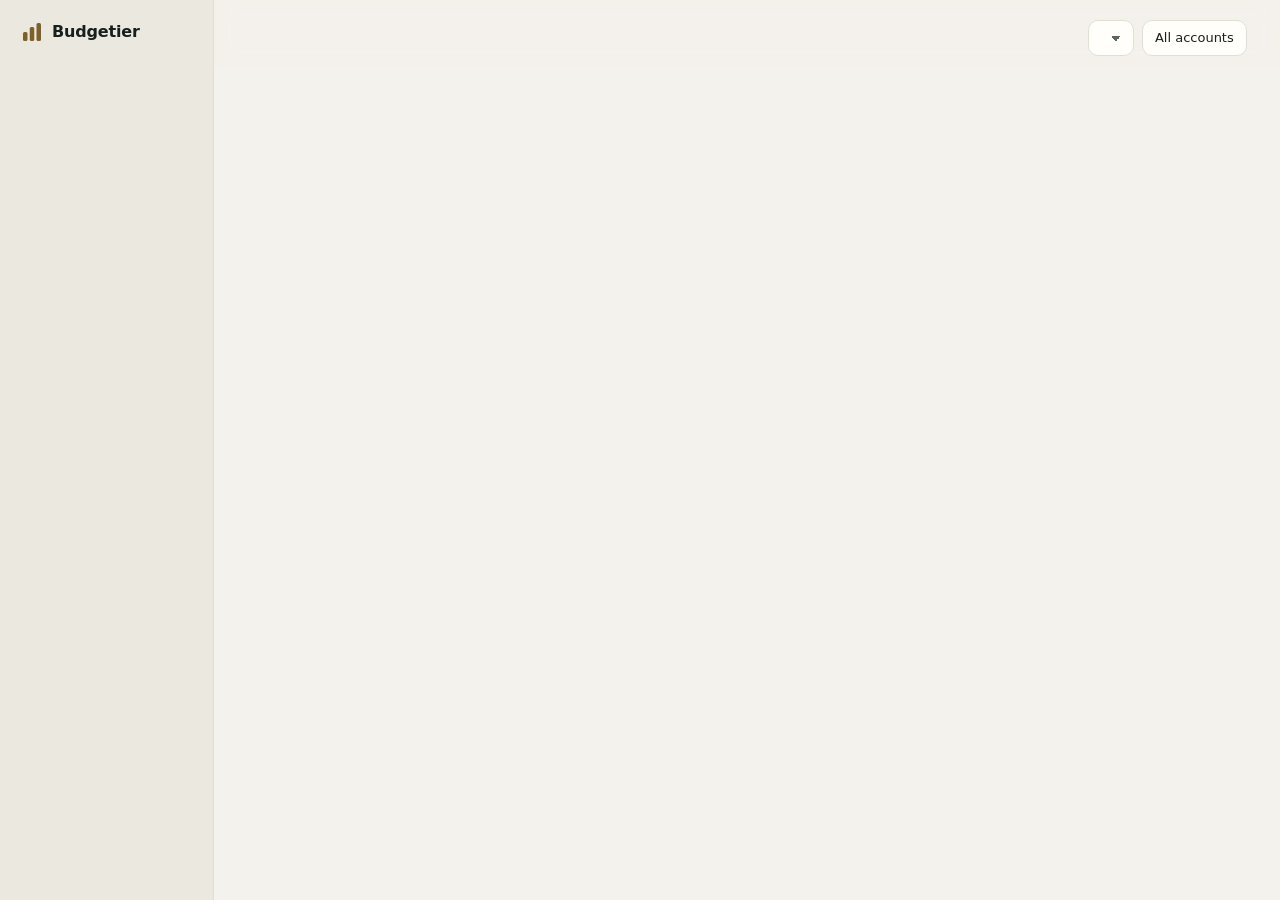
==== commit 362a1b04: "Add SimpleFIN bank sync and a unified design system Bank sync lets accounts update without downloadi" ====
--- a/budgetier/dashboard.html
+++ b/budgetier/dashboard.html
@@ -1,300 +1,385 @@
 <!doctype html>
-<html lang="en">
+<html lang="en" data-mode="light" data-palette="pine">
 <head>
 <meta charset="utf-8">
 <meta name="viewport" content="width=device-width, initial-scale=1">
 <title>Budgetier</title>
+<script>
+// Before anything draws, so the page never flashes the wrong theme.
+const LOOK_KEY = "budgetier-look", PALETTES = [["pine", "Pine"], ["ocean", "Ocean"], ["plum", "Plum"]];
+const Look = {mode: "system", palette: "pine"};
+try {
+  const saved = JSON.parse(localStorage.getItem(LOOK_KEY)) || {}, older = localStorage.getItem("budgetier-theme");
+  Object.assign(Look, older ? {mode: older} : {}, saved);
+} catch {}
+function applyLook() {
+  const system = matchMedia("(prefers-color-scheme: dark)").matches ? "dark" : "light", root = document.documentElement;
+  root.dataset.mode = Look.mode === "system" ? system : Look.mode;
+  root.dataset.palette = PALETTES.some(([p]) => p === Look.palette) ? Look.palette : "pine";
+}
+applyLook();
+matchMedia("(prefers-color-scheme: dark)").addEventListener("change", applyLook);
+</script>
 <style>
+/* =========================================================================
+   Budgetier design system. Three layers, read top to bottom:
+
+   1. Tokens: the only place a color, size or corner is written down. Everything
+      below uses var(--name). tests/test_design.py keeps it that way, and checks
+      every theme for readable contrast.
+   2. Components: the one button, field, card, panel, banner and table.
+   3. Views: layout for particular screens. No new looks belong here.
+
+   A theme is a palette (Pine, Ocean, Plum) in a mode (light, dark). Palettes set
+   the brand and neutrals. Modes set what money means: green is always good and
+   red always bad, so numbers read the same in every theme.
+   ========================================================================= */
+
+/* ---- 1. tokens: scale, the same in every theme ---- */
 :root {
+  --text-xs: 12px; --text-sm: 13px; --text-md: 14px; --text-lg: 16px;
+  --text-xl: 20px; --text-2xl: 26px; --text-3xl: 34px; --text-4xl: 52px;
+  --space-1: 4px; --space-2: 8px; --space-3: 12px; --space-4: 16px;
+  --space-5: 20px; --space-6: 24px; --space-8: 32px; --space-10: 40px;
+  --radius-sm: 6px; --radius-md: 10px; --radius-lg: 14px; --radius-full: 999px;
+  --control: 36px; --control-sm: 28px;
+  --display: "Segoe UI Variable Display", "Segoe UI Variable", -apple-system, BlinkMacSystemFont, "Segoe UI", system-ui, sans-serif;
+  --body: "Segoe UI Variable Text", "Segoe UI Variable", -apple-system, BlinkMacSystemFont, "Segoe UI", system-ui, sans-serif;
+  --code: ui-monospace, "Cascadia Mono", Menlo, Consolas, monospace;
+}
+
+/* ---- 1. tokens: modes ---- */
+[data-mode="light"] {
   color-scheme: light;
-  --page: #f3f1ea; --surface: #fffefb; --surface-2: #f8f6f0; --ink: #17201c; --ink-2: #4f5a54; --muted: #69726c;
-  --grid: #ece9df; --axis: #d8d4c7; --ring: rgba(23,32,28,.08); --hover: rgba(23,32,28,.04);
-  --shadow: 0 1px 2px rgba(23,32,28,.04), 0 12px 28px -18px rgba(23,32,28,.18);
-  --accent: #8f7030; --side: #101a17; --side-ink: #cdd6d0; --side-dim: #84918a; --side-on: rgba(255,255,255,.07);
-  --hero-pos: #7fe0a8; --hero-neg: #ff9d94;
-  --income: #1f9d55; --spending: #e34948; --neg: #e34948; --neg-ink: #c0272d; --other: #a9a79f; --heat: #e34948;
-  --good: #0b6b34; --warn-bg: #fbf1da; --warn-ink: #654807; --info-bg: #e9f0f7; --info-ink: #1d4a75;
-  --c0:#2a78d6; --c1:#eb6834; --c2:#1baf7a; --c3:#eda100; --c4:#e87ba4; --c5:#008300; --c6:#6250d6; --c7:#e34948;
-  --display: "Segoe UI Variable Display", "Segoe UI Variable", "Segoe UI", system-ui, -apple-system, sans-serif;
-  --text: "Segoe UI Variable Text", "Segoe UI Variable", "Segoe UI", system-ui, -apple-system, sans-serif;
-}
-@media (prefers-color-scheme: dark) { :root:not([data-theme="light"]) {
+  --good: #0b6b34; --bad: #b3232a; --on-bad: #ffffff;
+  --good-bg: #e2f2e8; --bad-bg: #fbe8e6; --warn-bg: #fbf1da; --warn-ink: #5e4306; --info-bg: #e7eff7; --info-ink: #1b456e;
+  --income: #1f9d55; --spending: #e34948; --other: #a9a79f;
+  --c0: #2a78d6; --c1: #eb6834; --c2: #1baf7a; --c3: #eda100; --c4: #e87ba4; --c5: #008300; --c6: #6250d6; --c7: #e34948;
+  --line-soft: rgba(23, 32, 28, .08); --hover: rgba(23, 32, 28, .05); --scrim: rgba(8, 14, 12, .5);
+  --shadow: 0 1px 2px rgba(23, 32, 28, .05), 0 10px 24px -18px rgba(23, 32, 28, .2);
+  --shadow-lg: 0 24px 60px -20px rgba(8, 14, 12, .45);
+}
+[data-mode="dark"] {
   color-scheme: dark;
-  --page: #0b100e; --surface: #141b18; --surface-2: #1a221e; --ink: #eef1ec; --ink-2: #b9c2bc; --muted: #929c95;
-  --grid: #212a26; --axis: #303a35; --ring: rgba(255,255,255,.08); --hover: rgba(255,255,255,.045);
-  --shadow: 0 1px 2px rgba(0,0,0,.3), 0 12px 28px -18px rgba(0,0,0,.6);
-  --accent: #d6b06a; --side: #0e1512;
-  --income: #2fb36a; --spending: #e66767; --neg: #e66767; --neg-ink: #f28b86; --other: #6f6d68; --heat: #e66767;
-  --good: #4ccb84; --warn-bg: #30270f; --warn-ink: #f2cf7c; --info-bg: #15263a; --info-ink: #a5c8ee;
-  --c0:#3987e5; --c1:#d95926; --c2:#199e70; --c3:#c98500; --c4:#d55181; --c5:#008300; --c6:#9085e9; --c7:#e66767;
-} }
-:root[data-theme="dark"] {
-  color-scheme: dark;
-  --page: #0b100e; --surface: #141b18; --surface-2: #1a221e; --ink: #eef1ec; --ink-2: #b9c2bc; --muted: #929c95;
-  --grid: #212a26; --axis: #303a35; --ring: rgba(255,255,255,.08); --hover: rgba(255,255,255,.045);
-  --shadow: 0 1px 2px rgba(0,0,0,.3), 0 12px 28px -18px rgba(0,0,0,.6);
-  --accent: #d6b06a; --side: #0e1512;
-  --income: #2fb36a; --spending: #e66767; --neg: #e66767; --neg-ink: #f28b86; --other: #6f6d68; --heat: #e66767;
-  --good: #4ccb84; --warn-bg: #30270f; --warn-ink: #f2cf7c; --info-bg: #15263a; --info-ink: #a5c8ee;
-  --c0:#3987e5; --c1:#d95926; --c2:#199e70; --c3:#c98500; --c4:#d55181; --c5:#008300; --c6:#9085e9; --c7:#e66767;
-}
+  --good: #4ccb84; --bad: #f28b86; --on-bad: #2a0d0c;
+  --good-bg: #12301f; --bad-bg: #3a1a19; --warn-bg: #30270f; --warn-ink: #f2cf7c; --info-bg: #15263a; --info-ink: #a5c8ee;
+  --income: #2fb36a; --spending: #e66767; --other: #6f6d68;
+  --c0: #3987e5; --c1: #d95926; --c2: #199e70; --c3: #c98500; --c4: #d55181; --c5: #008300; --c6: #9085e9; --c7: #e66767;
+  --line-soft: rgba(255, 255, 255, .09); --hover: rgba(255, 255, 255, .06); --scrim: rgba(0, 0, 0, .6);
+  --shadow: 0 1px 2px rgba(0, 0, 0, .3), 0 10px 24px -18px rgba(0, 0, 0, .6);
+  --shadow-lg: 0 24px 60px -20px rgba(0, 0, 0, .75);
+}
+
+/* ---- 1. tokens: palettes ---- */
+[data-mode="light"][data-palette="pine"] {
+  --page: #f4f2ec; --surface: #fffefb; --raised: #f9f7f1; --nav: #ebe8df; --line: #e2ded2;
+  --ink: #17201c; --ink-2: #46514b; --muted: #5d675f;
+  --accent: #7d6128; --on-accent: #fffdf7; --accent-soft: #f1e8d3;
+}
+[data-mode="dark"][data-palette="pine"] {
+  --page: #0b100e; --surface: #141b18; --raised: #1a221e; --nav: #0e1512; --line: #27312c;
+  --ink: #eef1ec; --ink-2: #b9c2bc; --muted: #929c95;
+  --accent: #d6b06a; --on-accent: #17201c; --accent-soft: #2e2817;
+}
+[data-mode="light"][data-palette="ocean"] {
+  --page: #f1f4f7; --surface: #ffffff; --raised: #f6f8fb; --nav: #e5ebf2; --line: #d9e1e9;
+  --ink: #14202b; --ink-2: #43525f; --muted: #566675;
+  --accent: #1f63b5; --on-accent: #ffffff; --accent-soft: #e0ecf8;
+}
+[data-mode="dark"][data-palette="ocean"] {
+  --page: #0a1016; --surface: #121a22; --raised: #18222c; --nav: #0d141b; --line: #24313d;
+  --ink: #ebf0f5; --ink-2: #b4c0cc; --muted: #8f9dab;
+  --accent: #6aa9ee; --on-accent: #0b1620; --accent-soft: #16283b;
+}
+[data-mode="light"][data-palette="plum"] {
+  --page: #f6f2f6; --surface: #fffdff; --raised: #f9f5f9; --nav: #eee6ee; --line: #e4dae4;
+  --ink: #221a24; --ink-2: #544857; --muted: #685b6b;
+  --accent: #7a3f94; --on-accent: #ffffff; --accent-soft: #f0e3f5;
+}
+[data-mode="dark"][data-palette="plum"] {
+  --page: #110c13; --surface: #1a141d; --raised: #211a25; --nav: #140f17; --line: #332a38;
+  --ink: #f3eef5; --ink-2: #c4b9c8; --muted: #a094a6;
+  --accent: #c89be0; --on-accent: #1d1222; --accent-soft: #2c2033;
+}
+
+/* ---- base ---- */
 * { box-sizing: border-box; }
 html { -webkit-text-size-adjust: 100%; }
-body { margin: 0; background: var(--page); color: var(--ink); font: 14.5px/1.5 var(--text); -webkit-font-smoothing: antialiased; }
+body { margin: 0; background: var(--page); color: var(--ink); font: var(--text-md)/1.5 var(--body); -webkit-font-smoothing: antialiased; }
+h1, h2, h3 { font-family: var(--display); font-weight: 600; margin: 0; letter-spacing: -.01em; }
+h1 { font-size: var(--text-2xl); line-height: 1.15; letter-spacing: -.02em; }
+h2 { font-size: var(--text-lg); line-height: 1.3; }
+h3 { font-size: var(--text-md); line-height: 1.3; }
+p { margin: 0; }
+svg { display: block; }
 :focus-visible { outline: 2px solid var(--accent); outline-offset: 2px; }
-
-/* frame */
-.app { display: grid; grid-template-columns: 228px minmax(0, 1fr); min-height: 100vh; }
-.side { background: var(--side); color: var(--side-ink); position: sticky; top: 0; height: 100vh; display: flex; flex-direction: column; padding: 22px 14px 16px; }
-.brand { display: flex; align-items: center; gap: 10px; padding: 0 10px 22px; font: 600 17px/1 var(--display); letter-spacing: -.01em; color: #f4f1e8; }
-.brand svg { width: 24px; height: 24px; flex: none; color: #d6b06a; }
+.dim { color: var(--muted); font-size: var(--text-sm); font-weight: 400; }
+.strong { font-weight: 500; }
+.pos { color: var(--good); }
+.neg { color: var(--bad); }
+.num { text-align: right; font-variant-numeric: tabular-nums; white-space: nowrap; }
+.clip { max-width: clamp(180px, 22vw, 560px); overflow: hidden; text-overflow: ellipsis; white-space: nowrap; }
+.empty { color: var(--muted); padding: var(--space-6) 0; text-align: center; }
+.code { font-family: var(--code); font-size: var(--text-xs); }
+body:not(.in-app) .app-only { display: none; }
+
+/* ---- 2. components: button ---- */
+.btn { display: inline-flex; align-items: center; justify-content: center; gap: var(--space-2); min-height: var(--control); padding: 0 var(--space-3);
+  font: 500 var(--text-sm)/1.2 var(--body); color: var(--ink); background: var(--surface); border: 1px solid var(--line); border-radius: var(--radius-md); cursor: pointer; white-space: nowrap; }
+.btn:hover { background: var(--hover); }
+.btn svg { width: 16px; height: 16px; }
+.btn.primary { background: var(--accent); border-color: var(--accent); color: var(--on-accent); }
+.btn.primary:hover { background: color-mix(in srgb, var(--accent) 88%, var(--ink)); }
+.btn.danger { background: var(--bad); border-color: var(--bad); color: var(--on-bad); }
+.btn.danger:hover { background: color-mix(in srgb, var(--bad) 88%, var(--ink)); }
+.btn.danger-text { color: var(--bad); }
+.btn.small { min-height: var(--control-sm); padding: 0 var(--space-2); font-size: var(--text-xs); border-radius: var(--radius-sm); }
+.btn:disabled { opacity: .55; cursor: default; }
+.tools { display: flex; flex-wrap: wrap; gap: var(--space-2); margin-bottom: var(--space-4); }
+.tools.inset { margin: var(--space-3) 0 0; }
+.row-actions { display: flex; gap: var(--space-1); justify-content: flex-end; }
+
+/* ---- 2. components: field ---- */
+select, input[type=search], input[type=text], input[type=date], input[type=password], input:not([type]), details.acct summary {
+  min-height: var(--control); padding: 0 var(--space-3); font: 400 var(--text-sm)/1.3 var(--body); color: var(--ink); background-color: var(--surface);
+  border: 1px solid var(--line); border-radius: var(--radius-md); }
+input::placeholder { color: var(--muted); }
+select { appearance: none; padding-right: var(--space-8); cursor: pointer; background-repeat: no-repeat; background-size: 5px 5px;
+  background-position: right 17px center, right 12px center;
+  background-image: linear-gradient(45deg, transparent 50%, var(--muted) 50%), linear-gradient(135deg, var(--muted) 50%, transparent 50%); }
+option, optgroup { background: var(--surface); color: var(--ink); }
+input[type=checkbox], input[type=radio] { accent-color: var(--accent); }
+.field { display: flex; flex-direction: column; gap: var(--space-1); font-size: var(--text-xs); font-weight: 500; color: var(--ink-2); min-width: 0; }
+.field input, .field select { width: 100%; }
+.field.full { grid-column: 1 / -1; }
+.fields { display: grid; grid-template-columns: repeat(auto-fit, minmax(150px, 1fr)); gap: var(--space-2) var(--space-3); margin-top: var(--space-2); }
+.pick { display: flex; gap: var(--space-2); }
+.controls { display: flex; flex-wrap: wrap; gap: var(--space-2); margin-bottom: var(--space-3); align-items: center; }
+.controls input[type=search] { flex: 1; min-width: 200px; }
+label.f { font-size: var(--text-sm); color: var(--ink-2); display: inline-flex; gap: var(--space-2); align-items: center; cursor: pointer; }
+.ask { margin-top: var(--space-3); font-size: var(--text-sm); }
+.ask b { font-weight: 600; }
+.ask label { margin-right: var(--space-3); display: inline-flex; gap: var(--space-1); align-items: center; }
+details.acct { position: relative; }
+details.acct summary { display: flex; align-items: center; cursor: pointer; list-style: none; user-select: none; }
+details.acct summary::-webkit-details-marker { display: none; }
+details.acct div { position: absolute; z-index: 10; right: 0; top: calc(100% + var(--space-1)); min-width: 260px; padding: var(--space-2);
+  background: var(--surface); border: 1px solid var(--line); border-radius: var(--radius-lg); box-shadow: var(--shadow-lg); }
+details.acct label { display: flex; gap: var(--space-2); align-items: center; padding: var(--space-1) var(--space-2); border-radius: var(--radius-sm); font-size: var(--text-sm); cursor: pointer; }
+details.acct label:hover { background: var(--hover); }
+
+/* ---- 2. components: card, tile, panel ---- */
+.card, .tile { background: var(--surface); border-radius: var(--radius-lg); box-shadow: var(--shadow), 0 0 0 1px var(--line-soft); min-width: 0; }
+.card { padding: var(--space-5); margin-bottom: var(--space-4); }
+.card .sub, .sub { font-size: var(--text-sm); color: var(--muted); margin: var(--space-1) 0 var(--space-3); }
+.card h2 + .chart, .card h2 + .scroll { margin-top: var(--space-3); }
+.card > p + p { margin-top: var(--space-2); }
+.tile { padding: var(--space-4) var(--space-5); }
+.tile .k { font-size: var(--text-sm); font-weight: 500; color: var(--ink-2); }
+.tile .v { font: 600 var(--text-2xl)/1.2 var(--display); letter-spacing: -.02em; margin-top: var(--space-1); font-variant-numeric: tabular-nums; }
+.tile .s { font-size: var(--text-xs); color: var(--muted); margin-top: var(--space-1); }
+.tiles { display: grid; grid-template-columns: repeat(auto-fit, minmax(190px, 1fr)); gap: var(--space-4); margin-bottom: var(--space-4); }
+.tiles:empty { display: none; }
+.tile:only-child { max-width: 340px; }
+.panel { background: var(--raised); border-radius: var(--radius-md); padding: var(--space-3) var(--space-4); margin-bottom: var(--space-3); font-size: var(--text-sm); color: var(--ink-2); overflow-wrap: anywhere; }
+.panel h3 { color: var(--ink); }
+.panel b { color: var(--ink); font-weight: 600; }
+.panel .sub { margin: 0; }
+.panel .warn { color: var(--bad); display: block; margin-top: var(--space-1); }
+.panel ul { margin: var(--space-1) 0 0; padding-left: var(--space-4); color: var(--muted); }
+.panel:empty { display: none; }
+
+/* ---- 2. components: banner ---- */
+.banner { display: flex; gap: var(--space-2); padding: var(--space-2) var(--space-3); margin-bottom: var(--space-3); border-radius: var(--radius-md); font-size: var(--text-sm); overflow-wrap: anywhere; }
+.banner svg { width: 16px; height: 16px; flex: none; margin-top: 2px; }
+.banner b { display: block; font-weight: 600; }
+.banner:last-child { margin-bottom: 0; }
+.banner.warn { background: var(--warn-bg); color: var(--warn-ink); }
+.banner.info { background: var(--info-bg); color: var(--info-ink); }
+.banner.bad { background: var(--bad-bg); color: var(--bad); }
+.banner.good { background: var(--good-bg); color: var(--good); }
+details.banner { display: block; margin-bottom: var(--space-4); padding: 0; }
+details.banner summary { display: flex; align-items: center; gap: var(--space-2); padding: var(--space-2) var(--space-3); list-style: none; cursor: pointer; font-weight: 600; }
+details.banner summary::-webkit-details-marker { display: none; }
+details.banner summary svg { margin: 0; }
+details.banner summary span { font-weight: 400; overflow: hidden; text-overflow: ellipsis; white-space: nowrap; min-width: 0; flex: 1; }
+details.banner[open] summary span { display: none; }
+details.banner .open { margin-left: auto; font-size: var(--text-xs); font-weight: 500; font-style: normal; flex: none; }
+details.banner[open] .open::after { content: "Hide"; }
+details.banner:not([open]) .open::after { content: "Show"; }
+.banner-list { padding: 0 var(--space-3) var(--space-3) var(--space-8); }
+.banner-list p { margin-bottom: var(--space-2); }
+.banner-list p:last-child { margin: 0; }
+.banner-list b { display: block; font-weight: 600; }
+
+/* ---- 2. components: badge and small marks ---- */
+.badge { display: inline-block; font-size: var(--text-xs); font-weight: 500; line-height: 1.5; padding: 0 var(--space-2); border-radius: var(--radius-full); white-space: nowrap; color: var(--ink-2); background: var(--hover); }
+.badge.good { color: var(--good); background: var(--good-bg); }
+.who { display: flex; align-items: center; gap: var(--space-2); font-weight: 500; }
+.who > span:last-child { overflow: hidden; text-overflow: ellipsis; }
+.mono { flex: none; width: 28px; height: 28px; border-radius: var(--radius-full); display: grid; place-items: center; font: 600 var(--text-xs)/1 var(--display); color: var(--m);
+  background: color-mix(in srgb, var(--m) 14%, transparent); }
+.chip { display: inline-flex; align-items: center; gap: var(--space-2); color: var(--ink-2); font-size: var(--text-sm); }
+.chip i, .legend i, #tip i, .hbar .name i { display: inline-block; flex: none; width: 8px; height: 8px; border-radius: var(--radius-full); }
+.legend { display: flex; flex-wrap: wrap; gap: var(--space-1) var(--space-3); font-size: var(--text-xs); color: var(--ink-2); margin: var(--space-2) 0; }
+.legend i { margin-right: var(--space-1); }
+.up { color: var(--bad); font-size: var(--text-xs); white-space: nowrap; }
+.down { color: var(--good); font-size: var(--text-xs); white-space: nowrap; }
+
+/* ---- 2. components: table ---- */
+.scroll { overflow-x: auto; margin: 0 calc(-1 * var(--space-1)); }
+.scroll td { white-space: nowrap; }
+table { border-collapse: collapse; width: 100%; font-size: var(--text-sm); }
+th { text-align: left; font-size: var(--text-xs); font-weight: 500; color: var(--muted); padding: var(--space-2) var(--space-3); white-space: nowrap; border-bottom: 1px solid var(--line); }
+th.num { text-align: right; }
+th[data-sort] { cursor: pointer; user-select: none; }
+th[data-sort]:hover { color: var(--ink); }
+td { padding: var(--space-2) var(--space-3); border-bottom: 1px solid var(--line); }
+td.num { font-weight: 500; }
+.link { cursor: pointer; }
+td.missed { color: var(--bad); font-weight: 600; }
+tbody tr:last-child td { border-bottom: 0; }
+tbody tr:hover td { background: var(--hover); }
+.heat td { padding: var(--space-2); }
+.heat td.cell { cursor: pointer; border-left: 2px solid var(--surface); border-bottom: 2px solid var(--surface); }
+.heat tbody tr:hover td { background: revert-layer; }
+.more { display: block; margin: var(--space-3) auto 0; }
+
+/* ---- 2. components: dialog, toast, tooltip, coach ---- */
+dialog { border: 0; padding: 0; border-radius: var(--radius-lg); background: var(--surface); color: var(--ink); width: min(620px, calc(100vw - var(--space-8))); max-height: calc(100vh - var(--space-10)); box-shadow: var(--shadow-lg); }
+dialog::backdrop { background: var(--scrim); backdrop-filter: blur(3px); }
+.modal { display: flex; flex-direction: column; max-height: calc(100vh - var(--space-10)); }
+.modal-head { padding: var(--space-5) var(--space-6) var(--space-3); }
+.modal-head h2 { font-size: var(--text-xl); line-height: 1.25; }
+.modal-head p { margin-top: var(--space-1); font-size: var(--text-sm); color: var(--muted); }
+.modal-body { padding: var(--space-1) var(--space-6) var(--space-2); overflow-y: auto; }
+.modal-body > p { margin-bottom: var(--space-2); }
+.modal-foot { display: flex; align-items: center; justify-content: flex-end; gap: var(--space-2); padding: var(--space-3) var(--space-6) var(--space-5); }
+.modal-foot .msg { margin-right: auto; font-size: var(--text-sm); color: var(--bad); }
+.done-row { display: flex; justify-content: space-between; gap: var(--space-3); padding: var(--space-2) 0; border-bottom: 1px solid var(--line); font-size: var(--text-sm); }
+.done-row:last-child { border-bottom: 0; }
+#toast { position: fixed; z-index: 30; left: 50%; bottom: var(--space-6); transform: translateX(-50%); display: none; max-width: min(520px, calc(100vw - var(--space-8))); padding: var(--space-2) var(--space-4);
+  background: var(--ink); color: var(--surface); border-radius: var(--radius-md); font-size: var(--text-sm); box-shadow: var(--shadow-lg); }
+#tip { position: fixed; pointer-events: none; z-index: 20; display: none; max-width: 300px; padding: var(--space-2) var(--space-3); font-size: var(--text-sm);
+  background: var(--surface); color: var(--ink); border-radius: var(--radius-md); box-shadow: var(--shadow-lg), 0 0 0 1px var(--line-soft); }
+#tip b { display: block; margin-bottom: var(--space-1); font-weight: 600; }
+#tip div { display: flex; justify-content: space-between; gap: var(--space-4); }
+#tip i { margin-right: var(--space-2); }
+#tip span:last-child { font-variant-numeric: tabular-nums; }
+#spot { position: fixed; z-index: 40; border-radius: var(--radius-md); box-shadow: 0 0 0 9999px var(--scrim), 0 0 0 2px var(--accent); pointer-events: none; transition: all .22s ease; }
+#coach { position: fixed; z-index: 41; width: min(340px, calc(100vw - var(--space-8))); padding: var(--space-4) var(--space-5); background: var(--surface); color: var(--ink); border-radius: var(--radius-lg); box-shadow: var(--shadow-lg); }
+#coach h3 { font-size: var(--text-lg); margin-bottom: var(--space-1); }
+#coach p { margin-bottom: var(--space-3); font-size: var(--text-sm); color: var(--ink-2); }
+#coach .row { display: flex; align-items: center; gap: var(--space-2); }
+#coach .count { margin-right: auto; font-size: var(--text-xs); color: var(--muted); }
+
+/* ---- 2. components: appearance picker ---- */
+.choice-label { font-size: var(--text-xs); font-weight: 500; color: var(--ink-2); margin: var(--space-2) 0 var(--space-2); }
+.segments { display: grid; grid-template-columns: repeat(3, 1fr); gap: var(--space-1); padding: var(--space-1); background: var(--raised); border-radius: var(--radius-md); margin-bottom: var(--space-3); }
+.segments button { all: unset; box-sizing: border-box; text-align: center; padding: var(--space-2); font-size: var(--text-sm); font-weight: 500; color: var(--ink-2); border-radius: var(--radius-sm); cursor: pointer; }
+.segments button:hover { background: var(--hover); }
+.segments button:focus-visible { outline: 2px solid var(--accent); }
+.segments button[aria-pressed=true] { background: var(--surface); color: var(--ink); box-shadow: var(--shadow), 0 0 0 1px var(--line-soft); }
+.swatches { display: grid; grid-template-columns: repeat(3, 1fr); gap: var(--space-2); margin-bottom: var(--space-3); }
+.swatch { all: unset; box-sizing: border-box; display: block; background: var(--page); color: var(--ink); border-radius: var(--radius-md); padding: var(--space-3); cursor: pointer; box-shadow: 0 0 0 1px var(--line); font-size: var(--text-sm); font-weight: 500; }
+.swatch:focus-visible { outline: 2px solid var(--accent); outline-offset: 2px; }
+.swatch[aria-pressed=true] { box-shadow: 0 0 0 2px var(--accent); }
+.swatch i { display: block; height: 28px; margin-bottom: var(--space-2); border-radius: var(--radius-sm); background: linear-gradient(90deg, var(--nav) 0 30%, var(--surface) 30% 72%, var(--accent) 72%); box-shadow: 0 0 0 1px var(--line-soft); }
+
+/* ---- 3. views: frame ---- */
+.app { display: grid; grid-template-columns: clamp(214px, 13vw, 264px) minmax(0, 1fr); min-height: 100vh; }
+.side { position: sticky; top: 0; height: 100vh; display: flex; flex-direction: column; padding: var(--space-5) var(--space-3) var(--space-4); background: var(--nav); color: var(--ink-2); border-right: 1px solid var(--line); }
+.brand { display: flex; align-items: center; gap: var(--space-2); padding: 0 var(--space-2) var(--space-5); font: 600 var(--text-lg)/1 var(--display); letter-spacing: -.01em; color: var(--ink); }
+.brand svg { width: 24px; height: 24px; flex: none; color: var(--accent); }
+.side-actions { display: grid; gap: var(--space-2); margin-bottom: var(--space-4); }
+body:not(.in-app) .side-actions { display: none; }
 nav { display: flex; flex-direction: column; gap: 2px; }
-nav button { all: unset; box-sizing: border-box; display: flex; align-items: center; gap: 11px; padding: 9px 10px; border-radius: 9px; font: 500 14px/1.2 var(--text); color: var(--side-ink); cursor: pointer; white-space: nowrap; position: relative; }
-nav button svg { width: 18px; height: 18px; flex: none; opacity: .72; }
-nav button:hover { background: rgba(255,255,255,.04); color: #fff; }
-nav button[aria-selected=true] { background: var(--side-on); color: #fff; }
-nav button[aria-selected=true] svg { opacity: 1; color: #d6b06a; }
-nav button:focus-visible { outline: 2px solid #d6b06a; outline-offset: -2px; }
-.side-foot { margin-top: auto; padding: 12px 10px 0; font-size: 12px; line-height: 1.45; color: var(--side-dim); }
-.side-foot p { margin: 10px 0 0; }
-#theme { all: unset; box-sizing: border-box; display: inline-flex; align-items: center; gap: 8px; color: var(--side-ink); font-size: 12.5px; cursor: pointer; padding: 5px 9px 5px 7px; border-radius: 8px; margin-left: -7px; }
-#theme:hover { background: rgba(255,255,255,.05); }
-#theme:focus-visible { outline: 2px solid #d6b06a; }
-#theme svg { width: 16px; height: 16px; }
+nav button, .nav-link { all: unset; box-sizing: border-box; display: flex; align-items: center; gap: var(--space-2); padding: var(--space-2); border-radius: var(--radius-md); font: 500 var(--text-md)/1.2 var(--body); color: var(--ink-2); cursor: pointer; white-space: nowrap; }
+nav button svg, .nav-link svg { width: 18px; height: 18px; flex: none; opacity: .75; }
+nav button:hover, .nav-link:hover { background: var(--hover); color: var(--ink); }
+nav button[aria-selected=true] { background: var(--accent-soft); color: var(--ink); }
+nav button[aria-selected=true] svg { opacity: 1; color: var(--accent); }
+nav button:focus-visible, .nav-link:focus-visible { outline: 2px solid var(--accent); outline-offset: -2px; }
+.side-foot { margin-top: auto; padding-top: var(--space-3); font-size: var(--text-xs); line-height: 1.45; color: var(--muted); }
+.side-foot p { padding: 0 var(--space-2); margin-top: var(--space-2); }
+.nav-link { font-size: var(--text-sm); }
 .content { min-width: 0; }
-.top { position: sticky; top: 0; z-index: 5; display: flex; flex-wrap: wrap; gap: 10px 20px; align-items: center; justify-content: space-between; padding: 20px 32px 14px;
-  background: color-mix(in srgb, var(--page) 86%, transparent); backdrop-filter: blur(10px); }
-h1 { font: 600 25px/1.15 var(--display); letter-spacing: -.02em; margin: 0; }
-#subtitle { margin: 2px 0 0; font-size: 13px; color: var(--muted); }
-.filters { display: flex; gap: 8px; align-items: center; }
-main { max-width: 1240px; padding: 8px 32px 56px; }
+.top { position: sticky; top: 0; z-index: 5; display: flex; flex-wrap: wrap; gap: var(--space-2) var(--space-5); align-items: center; justify-content: space-between;
+  padding: var(--space-5) clamp(24px, 2.6vw, 56px) var(--space-3); background: color-mix(in srgb, var(--page) 86%, transparent); backdrop-filter: blur(10px); }
+#subtitle { margin-top: 2px; font-size: var(--text-sm); color: var(--muted); }
+.filters { display: flex; gap: var(--space-2); align-items: center; }
+.no-filters .filters, .empty-app .filters, .empty-app nav, .empty-app .top { display: none; }
+main { padding: var(--space-2) clamp(24px, 2.6vw, 56px) var(--space-10); }
 main.enter > * { animation: enter .26s ease both; }
 @keyframes enter { from { opacity: 0; transform: translateY(5px); } }
-@media (prefers-reduced-motion: reduce) { main.enter > * { animation: none; } }
-
-/* controls */
-select, input[type=search], details.acct summary, button.more {
-  font: 500 13.5px/1.3 var(--text); color: var(--ink); background: var(--surface); border: 1px solid var(--ring); border-radius: 9px; padding: 8px 12px; box-shadow: 0 1px 1px rgba(23,32,28,.03); }
-select { appearance: none; padding-right: 30px; cursor: pointer; background-repeat: no-repeat; background-position: right 10px center; background-size: 12px;
-  background-image: url("data:image/svg+xml,%3Csvg xmlns='http://www.w3.org/2000/svg' viewBox='0 0 12 12' fill='none' stroke='%23878f89' stroke-width='1.6' stroke-linecap='round' stroke-linejoin='round'%3E%3Cpath d='M2.5 4.5 6 8l3.5-3.5'/%3E%3C/svg%3E"); }
-option, optgroup { background: var(--surface); color: var(--ink); }
-input[type=search]::placeholder { color: var(--muted); }
-input[type=checkbox] { accent-color: var(--accent); }
-details.acct { position: relative; }
-details.acct summary { cursor: pointer; list-style: none; user-select: none; }
-details.acct summary::-webkit-details-marker { display: none; }
-details.acct div { position: absolute; right: 0; top: calc(100% + 6px); background: var(--surface); border: 1px solid var(--ring); border-radius: 12px; padding: 8px; min-width: 280px; box-shadow: 0 14px 34px -12px rgba(0,0,0,.3); z-index: 6; }
-details.acct label { display: flex; gap: 9px; align-items: center; padding: 6px 8px; border-radius: 7px; font-size: 13.5px; cursor: pointer; }
-details.acct label:hover { background: var(--hover); }
-label.f { font-size: 13px; color: var(--ink-2); display: inline-flex; gap: 8px; align-items: center; cursor: pointer; }
-.controls { display: flex; flex-wrap: wrap; gap: 8px; margin-bottom: 12px; align-items: center; }
-.controls input[type=search] { flex: 1; min-width: 200px; }
-button.more { margin: 14px auto 0; display: block; cursor: pointer; }
-button.more:hover { background: var(--surface-2); }
-
-/* hero */
-.hero { background: var(--side); color: #f4f1e8; box-shadow: 0 0 0 1px var(--ring); border-radius: 16px; padding: 24px 26px 20px; margin-bottom: 14px; display: grid; grid-template-columns: minmax(0, 1fr) minmax(0, 1.1fr); gap: 16px 32px; }
-.hero .k { font: 500 12.5px/1.3 var(--text); color: var(--side-ink); }
-.hero .big { font: 600 52px/1.08 var(--display); letter-spacing: -.03em; color: var(--hero-neg); margin: 6px 0 6px; font-variant-numeric: tabular-nums; }
-.hero .s { font-size: 12.5px; color: var(--side-dim); max-width: 44ch; }
-.spark { display: flex; align-items: flex-end; gap: 4px; height: 104px; align-self: end; }
-.spark i { flex: 1; min-width: 3px; max-width: 26px; background: var(--hero-neg); border-radius: 3px 3px 1px 1px; opacity: .85; margin-left: auto; }
-.spark i.off { background: var(--side-dim); opacity: .3; }
-.flow { grid-column: 1 / -1; border-top: 1px solid rgba(255,255,255,.08); padding-top: 14px; }
-.flow-bar { display: flex; gap: 3px; height: 7px; }
-.flow-bar span { border-radius: 4px; min-width: 2px; }
-.flow-bar .spent { background: var(--hero-neg); }
-.flow-bar .kept { background: var(--hero-pos); }
-.flow-key { display: flex; flex-wrap: wrap; justify-content: space-between; gap: 2px 18px; margin-top: 8px; font-size: 13px; color: var(--side-ink); }
+@media (prefers-reduced-motion: reduce) { main.enter > * { animation: none; } #spot { transition: none; } }
+
+/* ---- 3. views: overview ---- */
+.hero { display: grid; grid-template-columns: minmax(0, 1fr) minmax(0, 1fr); gap: var(--space-4) var(--space-6); margin-bottom: var(--space-4); padding: var(--space-6); background: var(--surface); border-radius: var(--radius-lg); box-shadow: var(--shadow), 0 0 0 1px var(--line-soft); }
+.hero .k { font-size: var(--text-sm); font-weight: 500; color: var(--ink-2); }
+.hero .big { font: 600 var(--text-4xl)/1.08 var(--display); letter-spacing: -.03em; margin: var(--space-2) 0; font-variant-numeric: tabular-nums; }
+.hero .s { font-size: var(--text-xs); color: var(--muted); max-width: 44ch; }
+.spark { display: flex; align-items: flex-end; gap: var(--space-1); height: 104px; align-self: end; }
+.spark i { flex: 1; min-width: 3px; max-width: 26px; margin-left: auto; background: var(--accent); border-radius: 3px 3px 1px 1px; }
+.spark i.off { background: var(--line); }
+.flow { grid-column: 1 / -1; border-top: 1px solid var(--line); padding-top: var(--space-3); }
+.flow-bar { display: flex; gap: 3px; height: 8px; }
+.flow-bar span { border-radius: var(--radius-full); min-width: 2px; }
+.flow-bar .spent { background: var(--spending); }
+.flow-bar .kept { background: var(--income); }
+.flow-key { display: flex; flex-wrap: wrap; justify-content: space-between; gap: 2px var(--space-4); margin-top: var(--space-2); font-size: var(--text-sm); color: var(--ink-2); }
 .flow-key b { font-weight: 600; font-variant-numeric: tabular-nums; }
-.flow-key .a { color: var(--hero-neg); } .flow-key .b { color: var(--hero-pos); }
-
-/* tiles and cards */
-.tiles { display: grid; grid-template-columns: repeat(auto-fit, minmax(190px, 1fr)); gap: 14px; margin-bottom: 14px; }
-.tiles:empty { display: none; }
-.tile:only-child { max-width: 340px; }
-.tile, .card { background: var(--surface); border-radius: 14px; box-shadow: var(--shadow), 0 0 0 1px var(--ring); }
-.tile { padding: 15px 18px 14px; }
-.tile .k { font-size: 12.5px; font-weight: 500; color: var(--ink-2); }
-.tile .v { font: 600 27px/1.2 var(--display); letter-spacing: -.02em; margin-top: 3px; font-variant-numeric: tabular-nums; }
-.tile .s { font-size: 12.5px; color: var(--muted); margin-top: 2px; }
-.card { padding: 18px 20px; margin-bottom: 14px; min-width: 0; }
-.card h2 { font: 600 15.5px/1.3 var(--display); letter-spacing: -.005em; margin: 0; }
-.card .sub { font-size: 13px; color: var(--muted); margin: 2px 0 10px; }
-.card h2 + .chart, .card h2 + .scroll { margin-top: 10px; }
-.two, .split { display: grid; gap: 14px; grid-template-columns: repeat(auto-fit, minmax(340px, 1fr)); align-items: start; }
-.split { grid-template-columns: minmax(0, 1.55fr) minmax(0, 1fr); }
-.legend { display: flex; flex-wrap: wrap; gap: 4px 14px; font-size: 12.5px; color: var(--ink-2); margin: 6px 0 8px; }
-.legend i { display: inline-block; width: 9px; height: 9px; border-radius: 50%; margin-right: 6px; }
-
-/* charts */
+.flow-key .a { color: var(--bad); }
+.flow-key .b { color: var(--good); }
+.lead, .charts { display: grid; gap: var(--space-4); margin-bottom: var(--space-4); grid-template-columns: minmax(0, 1fr); }
+.lead > *, .charts > .card { margin-bottom: 0; }
+.two, .split { display: grid; gap: var(--space-4); grid-template-columns: repeat(auto-fit, minmax(340px, 1fr)); align-items: start; }
+.split { grid-template-columns: minmax(0, 1.55fr) minmax(0, 1fr); align-items: stretch; }
+
+/* ---- 3. views: charts and bar lists ---- */
 .chart { position: relative; width: 100%; }
-svg { display: block; }
 .chart svg { width: 100%; }
-.chart text { fill: var(--muted); font: 11px var(--text); font-variant-numeric: tabular-nums; }
+.chart text { fill: var(--muted); font: var(--text-xs) var(--body); font-variant-numeric: tabular-nums; }
 .hit { fill: transparent; }
 .hit:hover { fill: var(--hover); }
-#tip { position: fixed; pointer-events: none; z-index: 20; display: none; background: var(--surface); color: var(--ink); border-radius: 10px; padding: 9px 12px; font-size: 13px;
-  box-shadow: 0 0 0 1px var(--ring), 0 14px 30px -10px rgba(0,0,0,.35); max-width: 300px; }
-#tip b { display: block; margin-bottom: 3px; font-weight: 600; }
-#tip div { display: flex; justify-content: space-between; gap: 18px; }
-#tip i { display: inline-block; width: 8px; height: 8px; border-radius: 50%; margin-right: 6px; }
-#tip span:last-child { font-variant-numeric: tabular-nums; }
-
-/* bar lists */
-.hbar { display: grid; grid-template-columns: minmax(0, 1fr) auto; gap: 1px 12px; padding: 8px 8px 9px; margin: 0 -8px; border-radius: 9px; cursor: pointer; }
+.hbar { display: grid; grid-template-columns: minmax(0, 1fr) auto; gap: 1px var(--space-3); padding: var(--space-2); margin: 0 calc(-1 * var(--space-2)); border-radius: var(--radius-md); cursor: pointer; }
 .hbar:hover { background: var(--hover); }
-.hbar .name { display: flex; align-items: center; gap: 8px; min-width: 0; font-weight: 500; }
-.hbar .name i { width: 8px; height: 8px; border-radius: 50%; flex: none; }
+.hbar .name { display: flex; align-items: center; gap: var(--space-2); min-width: 0; font-weight: 500; }
 .hbar .name span { overflow: hidden; text-overflow: ellipsis; white-space: nowrap; }
-.hbar .pct { color: var(--muted); font-size: 12.5px; font-weight: 400; margin-right: 8px; }
-.hbar .track { grid-column: 1 / -1; height: 4px; background: var(--grid); border-radius: 2px; overflow: hidden; margin-top: 5px; }
-.hbar .fill { height: 100%; border-radius: 2px; }
-
-/* tables */
-.scroll { overflow-x: auto; margin: 0 -4px; }
-.scroll td { white-space: nowrap; }
-table { border-collapse: collapse; width: 100%; font-size: 13.5px; }
-th { text-align: left; font-size: 12px; font-weight: 500; color: var(--muted); padding: 7px 10px; white-space: nowrap; border-bottom: 1px solid var(--grid); }
-th[data-sort] { cursor: pointer; user-select: none; }
-th[data-sort]:hover { color: var(--ink); }
-td { padding: 9px 10px; border-bottom: 1px solid var(--grid); }
-tbody tr:last-child td { border-bottom: 0; }
-tbody tr:hover td { background: var(--hover); }
-.num { text-align: right; font-variant-numeric: tabular-nums; white-space: nowrap; }
-td.num { font-weight: 500; }
-.pos, .tile .v.pos { color: var(--good); }
-.neg, .tile .v.neg { color: var(--neg-ink); }
-.dim { color: var(--muted); font-size: 13px; font-weight: 400; }
-#tx .clip { max-width: 170px; }
-.clip { max-width: 300px; overflow: hidden; text-overflow: ellipsis; white-space: nowrap; }
-.who { display: flex; align-items: center; gap: 10px; font-weight: 500; }
-.who > span:last-child { overflow: hidden; text-overflow: ellipsis; }
-.mono { flex: none; width: 28px; height: 28px; border-radius: 50%; display: grid; place-items: center; font: 600 11px/1 var(--display); color: var(--m);
-  background: color-mix(in srgb, var(--m) 14%, transparent); }
-.chip { display: inline-flex; align-items: center; gap: 6px; color: var(--ink-2); font-size: 13px; }
-.chip i { width: 7px; height: 7px; border-radius: 50%; }
-.tag { font-size: 11.5px; background: var(--hover); border-radius: 999px; padding: 1px 8px; white-space: nowrap; color: var(--ink-2); font-weight: 500; }
-.up { color: var(--neg-ink); font-size: 12.5px; white-space: nowrap; }
-.down { color: var(--good); font-size: 12.5px; white-space: nowrap; }
-.heat td { padding: 7px 9px; }
-.heat td.cell { cursor: pointer; border-left: 2px solid var(--surface); border-bottom: 2px solid var(--surface); }
-.heat tbody tr:hover td { background: revert-layer; }
-
-/* notices */
-details.notice { border-radius: 12px; background: var(--warn-bg); color: var(--warn-ink); margin-bottom: 14px; font-size: 13.5px; }
-details.notice summary { list-style: none; cursor: pointer; display: flex; align-items: center; gap: 9px; padding: 10px 14px; font-weight: 600; }
-details.notice summary::-webkit-details-marker { display: none; }
-details.notice summary span { font-weight: 400; overflow: hidden; text-overflow: ellipsis; white-space: nowrap; min-width: 0; flex: 1; opacity: .85; }
-details.notice summary svg, .check svg { width: 16px; height: 16px; flex: none; }
-details.notice summary .open { font-size: 12.5px; font-weight: 500; flex: none; opacity: .85; }
-details.notice[open] summary .open::after { content: "Hide"; }
-details.notice:not([open]) summary .open::after { content: "Show"; }
-details.notice[open] summary span { display: none; }
-details.notice[open] summary .open { margin-left: auto; }
-.notice-list { padding: 0 14px 12px 39px; }
-.notice-list p { margin: 0 0 8px; } .notice-list p:last-child { margin: 0; }
-.notice-list b { display: block; font-weight: 600; }
-.check { display: flex; gap: 10px; border-radius: 10px; padding: 10px 13px; margin-bottom: 8px; font-size: 13.5px; }
-.check:last-child { margin-bottom: 0; }
-.check svg { margin-top: 2px; }
-.check.warning { background: var(--warn-bg); color: var(--warn-ink); }
-.check.info { background: var(--info-bg); color: var(--info-ink); }
-.check b { display: block; font-weight: 600; }
-.empty { color: var(--muted); padding: 24px 0; text-align: center; }
-
-@media (max-width: 1120px) { .split { grid-template-columns: minmax(0, 1fr); } }
-@media (max-width: 880px) {
-  .app { grid-template-columns: minmax(0, 1fr); }
-  .side { position: static; height: auto; flex-direction: row; flex-wrap: wrap; align-items: center; gap: 10px 8px; padding: 12px 16px; }
-  .brand { padding: 0; margin-right: auto; }
-  nav { flex-direction: row; order: 3; width: 100%; overflow-x: auto; margin: 0 -4px; scrollbar-width: none; }
-  nav button { padding: 7px 10px; font-size: 13.5px; }
-  nav button svg { display: none; }
-  .side-foot { margin: 0; padding: 0; } .side-foot p { display: none; }
-  .top { padding: 14px 16px 10px; position: static; }
-  main { padding: 6px 16px 40px; }
-}
-@media (max-width: 640px) {
-  .hero { grid-template-columns: minmax(0, 1fr); padding: 20px; }
-  .hero .big { font-size: 44px; }
-  .spark { height: 64px; }
-  .filters { width: 100%; } .filters select, .filters details { flex: 1; } .filters summary { text-align: center; }
-  details.acct div { right: auto; left: 0; }
-  .two { grid-template-columns: minmax(0, 1fr); }
-  .tiles { grid-template-columns: repeat(2, minmax(0, 1fr)); gap: 10px; }
-  .tile { padding: 12px 14px; }
-  .tile .v { font-size: 22px; }
-  .tile:only-child { max-width: none; grid-column: 1 / -1; }
-  #tx th:nth-child(3), #tx td:nth-child(3), #tx th:nth-child(4), #tx td:nth-child(4) { display: none; }
-  #tx td:first-child { font-size: 12px; }
-  #tx .clip { max-width: 108px; }
-  #tx .mono { display: none; }
-  #tx th, #tx td { padding-left: 5px; padding-right: 5px; }
-  .card { padding: 14px; }
-}
-
-/* desktop app */
-.app-only { display: none !important; }
-.in-app .app-only { display: revert !important; }
-.in-app .btn.app-only, .in-app .tools.app-only { display: inline-flex !important; }
-.in-app .tools.app-only { display: flex !important; }
-.btn { font: 500 13.5px/1.2 var(--text); color: var(--ink); background: var(--surface); border: 0; border-radius: 9px; padding: 8px 13px; box-shadow: 0 0 0 1px var(--ring); cursor: pointer; display: inline-flex; align-items: center; gap: 7px; white-space: nowrap; }
-.btn:hover { background: var(--surface-2); }
-.btn svg { width: 15px; height: 15px; }
-.btn.primary { background: var(--accent); color: #fffdf7; box-shadow: none; }
-.btn.primary:hover { filter: brightness(1.08); background: var(--accent); }
-.btn.danger { color: var(--neg-ink); }
-.btn.small { padding: 4px 9px; font-size: 12.5px; }
-.btn:disabled { opacity: .55; cursor: default; }
-.side .btn.add { all: unset; box-sizing: border-box; margin: 0 2px 16px; padding: 9px 12px; border-radius: 9px; background: #d6b06a; color: #17201c; font: 600 13.5px/1.2 var(--text); display: flex; align-items: center; gap: 8px; cursor: pointer; }
-.side .btn.add:hover { background: #e2c07e; }
-.side .btn.add:focus-visible { outline: 2px solid #fff; outline-offset: 2px; }
-.side .btn.add svg { width: 16px; height: 16px; }
-.tools { gap: 8px; flex-wrap: wrap; margin-bottom: 14px; }
-td .row-actions { display: flex; gap: 6px; justify-content: flex-end; }
-dialog { border: 0; padding: 0; border-radius: 16px; background: var(--surface); color: var(--ink); width: min(620px, calc(100vw - 32px)); max-height: calc(100vh - 48px); box-shadow: 0 30px 70px -20px rgba(0,0,0,.55); }
-dialog::backdrop { background: rgba(8,14,12,.55); backdrop-filter: blur(3px); }
-.modal { display: flex; flex-direction: column; max-height: calc(100vh - 48px); }
-.modal-head { padding: 20px 24px 10px; }
-.modal-head h2 { font: 600 19px/1.25 var(--display); letter-spacing: -.01em; margin: 0; }
-.modal-head p { margin: 3px 0 0; font-size: 13px; color: var(--muted); }
-.modal-body { padding: 4px 24px 8px; overflow-y: auto; }
-.modal-foot { display: flex; align-items: center; justify-content: flex-end; gap: 8px; padding: 14px 24px 18px; }
-.modal-foot .msg { margin-right: auto; font-size: 13px; color: var(--neg-ink); }
-.review { background: var(--surface-2); border-radius: 12px; padding: 13px 15px; margin-bottom: 10px; }
-.review h3 { font: 600 14px/1.3 var(--text); margin: 0; overflow-wrap: anywhere; }
-.review .meta { font-size: 12.5px; color: var(--muted); margin: 1px 0 10px; }
-.fields { display: grid; grid-template-columns: repeat(auto-fit, minmax(150px, 1fr)); gap: 9px 10px; }
-.field { display: flex; flex-direction: column; gap: 3px; font-size: 12.5px; color: var(--ink-2); font-weight: 500; }
-.field input, .field select { font: 400 13.5px/1.3 var(--text); color: var(--ink); background: var(--surface); border: 1px solid var(--ring); border-radius: 8px; padding: 7px 9px; min-width: 0; }
-.field select { padding-right: 28px; }
-.ask { margin-top: 10px; font-size: 13px; }
-.ask b { font-weight: 600; }
-.ask label { margin-right: 14px; font-size: 13px; display: inline-flex; gap: 5px; align-items: center; }
-.bad { background: var(--warn-bg); color: var(--warn-ink); border-radius: 10px; padding: 9px 12px; margin-bottom: 10px; font-size: 13px; overflow-wrap: anywhere; }
-.done-row { display: flex; justify-content: space-between; gap: 14px; padding: 8px 0; border-bottom: 1px solid var(--grid); font-size: 13.5px; }
-.done-row:last-child { border-bottom: 0; }
-.welcome { max-width: 520px; margin: 9vh auto 0; text-align: center; }
-.welcome h2 { font: 600 30px/1.15 var(--display); letter-spacing: -.02em; margin: 0 0 8px; }
-.welcome p { color: var(--ink-2); margin: 0 0 18px; }
-.empty-app .filters, .empty-app nav, .empty-app .top { display: none; }
-#toast { position: fixed; left: 50%; bottom: 24px; transform: translateX(-50%); background: var(--side); color: #f4f1e8; padding: 9px 15px; border-radius: 10px; font-size: 13.5px; z-index: 30; box-shadow: 0 12px 30px -10px rgba(0,0,0,.5); display: none; max-width: 80vw; }
-
-/* full screen: use the width, and grow what's worth growing */
-main { max-width: none; padding: 8px clamp(24px, 2.6vw, 56px) 56px; }
-.top { padding-left: clamp(24px, 2.6vw, 56px); padding-right: clamp(24px, 2.6vw, 56px); }
-.app { grid-template-columns: clamp(214px, 13vw, 264px) minmax(0, 1fr); }
-.lead { display: grid; gap: 14px; margin-bottom: 14px; grid-template-columns: minmax(0, 1fr); }
-.lead > * { margin-bottom: 0; }
-.charts { display: grid; gap: 14px; margin-bottom: 14px; grid-template-columns: minmax(0, 1fr); }
-.charts > .card { margin-bottom: 0; }
-.clip { max-width: clamp(180px, 22vw, 560px); }
+.hbar .pct { color: var(--muted); font-size: var(--text-xs); font-weight: 400; margin-right: var(--space-2); }
+.hbar .track { grid-column: 1 / -1; height: 4px; background: var(--line); border-radius: var(--radius-full); overflow: hidden; margin-top: var(--space-1); }
+.hbar .fill { height: 100%; border-radius: var(--radius-full); }
+
+/* ---- 3. views: budgets ---- */
+.budget-head { display: flex; flex-wrap: wrap; gap: var(--space-2); align-items: center; justify-content: space-between; margin-bottom: var(--space-4); }
+.budget-head select { max-width: 200px; }
+.budget { display: grid; grid-template-columns: minmax(0, 1fr) auto; gap: 2px var(--space-3); padding: var(--space-3) 0; border-top: 1px solid var(--line); }
+.budget:first-of-type { border-top: 0; }
+.budget .goal, .budget .used { color: var(--muted); font-size: var(--text-xs); }
+.budget .left { font-weight: 600; text-align: right; font-variant-numeric: tabular-nums; }
+.budget .used { text-align: right; font-variant-numeric: tabular-nums; }
+.budget .row-actions { grid-column: 1 / -1; margin-top: var(--space-2); }
+.meter { grid-column: 1 / -1; height: 8px; margin-top: var(--space-2); background: var(--line); border-radius: var(--radius-full); overflow: hidden; }
+.meter i { display: block; height: 100%; border-radius: var(--radius-full); background: var(--income); }
+.meter i.near { background: var(--c3); }
+.meter i.over { background: var(--spending); }
+
+/* ---- 3. views: first run and help ---- */
+.welcome { max-width: min(1040px, 100%); margin: clamp(32px, 14vh, 200px) auto 0; }
+.welcome > h2 { font-size: var(--text-3xl); line-height: 1.15; letter-spacing: -.02em; text-align: center; margin-bottom: var(--space-2); }
+.welcome > p { color: var(--ink-2); max-width: 56ch; margin: 0 auto var(--space-6); text-align: center; }
+.starts { display: grid; gap: var(--space-4); grid-template-columns: repeat(auto-fit, minmax(240px, 1fr)); margin-bottom: var(--space-4); }
+.starts .card { display: flex; flex-direction: column; align-items: flex-start; gap: var(--space-2); margin: 0; }
+.starts .card p { color: var(--ink-2); font-size: var(--text-sm); flex: 1; }
+.welcome-actions { display: flex; flex-wrap: wrap; gap: var(--space-2); justify-content: center; }
+.help { max-width: 1100px; }
+.help h3 { margin: var(--space-3) 0 var(--space-1); }
+.help p, .help li { color: var(--ink-2); margin-bottom: var(--space-2); }
+.help ul, .help ol { padding-left: var(--space-5); margin: var(--space-1) 0 var(--space-2); }
 #tx .clip { max-width: clamp(130px, 17vw, 460px); }
-.no-filters .filters { display: none; }
-.in-app nav button.app-only { display: flex !important; }
-.split { align-items: stretch; }
-.split > .card { margin-bottom: 14px; }
+.in-app #tx tbody tr { cursor: pointer; }
+
+/* ---- 3. views: wider and narrower screens ---- */
 @media (min-width: 1500px) {
   .lead { grid-template-columns: minmax(0, 1.5fr) minmax(0, 1fr); }
   .lead .tiles { grid-template-columns: repeat(2, minmax(0, 1fr)); grid-auto-rows: 1fr; margin: 0; }
@@ -303,57 +388,54 @@
   .split { grid-template-columns: minmax(0, 2fr) minmax(0, 1fr); }
   .charts.pair { grid-template-columns: repeat(2, minmax(0, 1fr)); }
   .two { grid-template-columns: minmax(0, 1fr) minmax(0, 1.5fr); }
-  .accounts-grid { display: grid; gap: 14px; grid-template-columns: minmax(0, 1.2fr) minmax(0, 1fr); align-items: start; }
+  .accounts-grid { display: grid; gap: var(--space-4); grid-template-columns: minmax(0, 1.2fr) minmax(0, 1fr); align-items: start; margin-bottom: var(--space-4); }
   .accounts-grid > .card { margin-bottom: 0; }
-  .accounts-grid { margin-bottom: 14px; }
-}
-@media (min-width: 2200px) { .tile .v { font-size: 34px; } .hero .big { font-size: 66px; } .spark { height: 150px; } body { font-size: 15.5px; } }
-
-/* rules */
-.in-app #tx tbody tr { cursor: pointer; }
-.pick { display: flex; gap: 8px; }
-.preview { margin-top: 12px; font-size: 13px; background: var(--surface-2); border-radius: 10px; padding: 10px 12px; color: var(--ink-2); min-height: 40px; overflow-wrap: anywhere; }
-.preview b { color: var(--ink); font-weight: 600; }
-.preview .warn { color: var(--neg-ink); display: block; margin-top: 3px; }
-.preview ul { margin: 5px 0 0; padding-left: 17px; color: var(--muted); }
-.field.full { grid-column: 1 / -1; }
-.rule-text { font-family: ui-monospace, "Cascadia Mono", Consolas, monospace; font-size: 12.5px; }
-
-/* help and first run */
-.welcome { max-width: min(1040px, 100%); margin: clamp(32px, 16vh, 220px) auto 0; text-align: left; }
-.welcome > h2, .welcome > p { text-align: center; }
-.welcome > p { max-width: 56ch; margin-left: auto; margin-right: auto; }
-.steps { display: grid; gap: 14px; grid-template-columns: repeat(auto-fit, minmax(220px, 1fr)); margin: 24px 0; }
-.step { background: var(--surface); border-radius: 14px; padding: 16px 18px; box-shadow: var(--shadow), 0 0 0 1px var(--ring); }
-.step b { display: block; font: 600 15px/1.3 var(--display); margin-bottom: 3px; }
-.step .n { display: inline-grid; place-items: center; width: 26px; height: 26px; border-radius: 50%; background: var(--accent); color: #fffdf7; font: 600 13px var(--display); margin-bottom: 8px; }
-.step p { margin: 0; color: var(--ink-2); font-size: 13.5px; }
-.welcome-actions { display: flex; flex-wrap: wrap; gap: 8px; justify-content: center; }
-.help { max-width: 1100px; }
-.help h3 { font: 600 14px/1.3 var(--display); margin: 14px 0 3px; }
-.help p, .help li { font-size: 14px; color: var(--ink-2); margin: 0 0 6px; }
-.help ul, .help ol { padding-left: 20px; margin: 4px 0 8px; }
-.status { font-size: 12px; font-weight: 500; border-radius: 999px; padding: 1px 9px; white-space: nowrap; }
-.status.yes { color: var(--good); background: color-mix(in srgb, var(--good) 13%, transparent); }
-.status.maybe { color: var(--ink-2); background: var(--hover); }
-#spot { position: fixed; z-index: 40; border-radius: 12px; box-shadow: 0 0 0 9999px rgba(8,14,12,.62), 0 0 0 2px #d6b06a; pointer-events: none; transition: all .22s ease; }
-#coach { position: fixed; z-index: 41; width: min(340px, calc(100vw - 32px)); background: var(--surface); color: var(--ink); border-radius: 14px; padding: 16px 18px; box-shadow: 0 24px 60px -16px rgba(0,0,0,.6); }
-#coach h3 { font: 600 16px/1.3 var(--display); margin: 0 0 4px; }
-#coach p { margin: 0 0 12px; font-size: 13.5px; color: var(--ink-2); }
-#coach .row { display: flex; align-items: center; gap: 8px; }
-#coach .count { margin-right: auto; font-size: 12.5px; color: var(--muted); }
-@media (prefers-reduced-motion: reduce) { #spot { transition: none; } }
-@media (max-width: 880px) { .app { grid-template-columns: minmax(0, 1fr); } main { padding: 6px 16px 40px; } .top { padding-left: 16px; padding-right: 16px; } }
-@media (max-width: 640px) { #tx .clip { max-width: 108px; } .clip { max-width: 170px; } }
+}
+@media (max-width: 1120px) { .split { grid-template-columns: minmax(0, 1fr); } }
+@media (max-width: 880px) {
+  .app { grid-template-columns: minmax(0, 1fr); }
+  .side { position: static; height: auto; flex-direction: row; flex-wrap: wrap; align-items: center; gap: var(--space-2); padding: var(--space-3) var(--space-4); border-right: 0; border-bottom: 1px solid var(--line); }
+  .brand { padding: 0; margin-right: auto; }
+  .side-actions { display: flex; margin: 0; }
+  nav { flex-direction: row; order: 3; width: 100%; overflow-x: auto; scrollbar-width: none; }
+  nav button { padding: var(--space-2); font-size: var(--text-sm); }
+  nav button svg { display: none; }
+  .side-foot { margin: 0; padding: 0; }
+  .side-foot p { display: none; }
+  .top { padding: var(--space-3) var(--space-4); position: static; }
+  main { padding: var(--space-2) var(--space-4) var(--space-10); }
+}
+@media (max-width: 640px) {
+  .hero { grid-template-columns: minmax(0, 1fr); padding: var(--space-5); }
+  .hero .big { font-size: var(--text-3xl); }
+  .spark { height: 64px; }
+  .filters { width: 100%; }
+  .filters select, .filters details { flex: 1; }
+  details.acct div { right: auto; left: 0; }
+  .two { grid-template-columns: minmax(0, 1fr); }
+  .tiles { grid-template-columns: repeat(2, minmax(0, 1fr)); gap: var(--space-2); }
+  .tile { padding: var(--space-3); }
+  .tile .v { font-size: var(--text-xl); }
+  .tile:only-child { max-width: none; grid-column: 1 / -1; }
+  .card { padding: var(--space-4); }
+  .clip { max-width: 170px; }
+  #tx .clip { max-width: 108px; }
+  #tx th:nth-child(3), #tx td:nth-child(3), #tx th:nth-child(4), #tx td:nth-child(4), #tx .mono { display: none; }
+  #tx th, #tx td { padding-left: var(--space-1); padding-right: var(--space-1); }
+}
+[hidden] { display: none; }
 </style>
 </head>
 <body>
 <div class="app">
   <aside class="side">
     <div class="brand"><svg viewBox="0 0 24 24" fill="currentColor" aria-hidden="true"><rect x="3" y="12" width="4.5" height="9" rx="1.5"/><rect x="9.75" y="7" width="4.5" height="14" rx="1.5"/><rect x="16.5" y="3" width="4.5" height="18" rx="1.5"/></svg>Budgetier</div>
-    <button class="btn add app-only" id="addFiles" type="button"></button>
+    <div class="side-actions">
+      <button class="btn primary" id="addFiles" type="button"></button>
+      <button class="btn" id="bankBtn" type="button"></button>
+    </div>
     <nav id="tabs" role="tablist" aria-label="Views"></nav>
-    <div class="side-foot"><button id="theme" type="button"></button><p id="foot"></p></div>
+    <div class="side-foot"><button class="nav-link" id="theme" type="button"></button><p id="foot"></p></div>
   </aside>
   <div class="content">
     <header class="top">
@@ -375,11 +457,12 @@
 const D = JSON.parse(document.getElementById("data").textContent);
 const TX = D.txns.map((t, i) => ({i, date: t[0], month: t[0].slice(0, 7), acct: t[1], desc: t[2], merchant: t[3], cat: t[4], kind: t[5], amt: t[6]}));
 const ACCT = {}; D.accounts.forEach(a => ACCT[a.index] = a);
-const TABS = ["Overview", "Spending", "Recurring", "Largest", "Savings", "Transactions", "Rules", "Accounts", "Help"];
+const TABS = ["Overview", "Spending", "Budgets", "Recurring", "Largest", "Savings", "Transactions", "Rules", "Accounts", "Help"];
 const icon = p => `<svg viewBox="0 0 24 24" fill="none" stroke="currentColor" stroke-width="1.7" stroke-linecap="round" stroke-linejoin="round" aria-hidden="true">${p}</svg>`;
 const ICONS = {
   Overview: '<rect x="3.5" y="3.5" width="7" height="8" rx="1.5"/><rect x="13.5" y="3.5" width="7" height="5" rx="1.5"/><rect x="13.5" y="11.5" width="7" height="9" rx="1.5"/><rect x="3.5" y="14.5" width="7" height="6" rx="1.5"/>',
   Spending: '<circle cx="12" cy="12" r="8.5"/><path d="M12 3.5V12l6 6"/>',
+  Budgets: '<circle cx="12" cy="12" r="8.5"/><circle cx="12" cy="12" r="4.5"/><path d="M12 12h.01"/>',
   Recurring: '<path d="M4 11a8 8 0 0 1 13.7-5.2L20 8"/><path d="M20 3.5V8h-4.5"/><path d="M20 13a8 8 0 0 1-13.7 5.2L4 16"/><path d="M4 20.5V16h4.5"/>',
   Largest: '<path d="M4 20h16"/><path d="M7 16V10"/><path d="M12 16V5"/><path d="M17 16v-3"/>',
   Savings: '<path d="M3.5 17 9.5 11l4 4 7-8"/><path d="M15.5 7h5v5"/>',
@@ -389,7 +472,6 @@
   Transactions: '<path d="M8 6h12"/><path d="M8 12h12"/><path d="M8 18h12"/><path d="M4 6h.01"/><path d="M4 12h.01"/><path d="M4 18h.01"/>',
 };
 const SUN = '<circle cx="12" cy="12" r="4"/><path d="M12 3v2M12 19v2M3 12h2M19 12h2M5.6 5.6 7 7M17 17l1.4 1.4M5.6 18.4 7 17M17 7l1.4-1.4"/>';
-const MOON = '<path d="M20 14.5A8 8 0 0 1 9.5 4a8 8 0 1 0 10.5 10.5Z"/>';
 const ALERT = '<path d="M12 4 3 19.5h18L12 4Z"/><path d="M12 10v4.5"/><path d="M12 17.2h.01"/>';
 const PLUS = '<path d="M12 5v14"/><path d="M5 12h14"/>';
 const FOLDER = '<path d="M3.5 7.5a2 2 0 0 1 2-2h4l2 2.5h7a2 2 0 0 1 2 2v7.5a2 2 0 0 1-2 2h-13a2 2 0 0 1-2-2Z"/>';
@@ -567,12 +649,12 @@
 /* ---------- views ---------- */
 const V = document.getElementById("view");
 function tile(k, v, s, t = "") { return `<div class="tile"><div class="k">${esc(k)}</div><div class="v ${t}">${esc(v)}</div>${s ? `<div class="s">${esc(s)}</div>` : ""}</div>`; }
-function checksHtml(list) { return list.map(c => `<div class="check ${c.level}">${icon(c.level === "warning" ? ALERT : INFO)}<div><b>${esc(c.title)}</b>${esc(c.detail)}</div></div>`).join(""); }
+function checksHtml(list) { return list.map(c => `<div class="banner ${c.level === "warning" ? "warn" : "info"}">${icon(c.level === "warning" ? ALERT : INFO)}<div><b>${esc(c.title)}</b>${esc(c.detail)}</div></div>`).join(""); }
 function noticeBar(list) {
   if (!list.length) return "";
   const n = list.length;
-  return `<details class="notice"><summary>${icon(ALERT)}${n} thing${n === 1 ? "" : "s"} to check<span>${esc(list[0].title)}</span><em class="open" style="font-style:normal"></em></summary>
-    <div class="notice-list">${list.map(c => `<p><b>${esc(c.title)}</b>${esc(c.detail)}</p>`).join("")}</div></details>`;
+  return `<details class="banner warn"><summary>${icon(ALERT)}${n} thing${n === 1 ? "" : "s"} to check<span>${esc(list[0].title)}</span><em class="open"></em></summary>
+    <div class="banner-list">${list.map(c => `<p><b>${esc(c.title)}</b>${esc(c.detail)}</p>`).join("")}</div></details>`;
 }
 function catTotals(rows) {
   const c = {}; rows.forEach(r => Object.entries(r.cats).forEach(([k, v]) => c[k] = (c[k] || 0) + v));
@@ -638,9 +720,9 @@
   if (rest.some(v => v)) series.push({name: "Other", color: CSS("other"), values: rest});
   const shown = months.slice(-12), rowsShown = rows.slice(-12);
   const peak = Math.max(...rowsShown.flatMap(r => Object.values(r.cats)), 1);
-  const body = cats.map(([c, total]) => `<tr><td data-cat="${esc(c)}" style="cursor:pointer">${chip(c)}</td>${rowsShown.map(r => {
+  const body = cats.map(([c, total]) => `<tr><td class="link" data-cat="${esc(c)}">${chip(c)}</td>${rowsShown.map(r => {
       const v = r.cats[c] || 0, a = Math.sqrt(Math.max(v, 0) / peak) * 30;
-      return `<td class="num cell ${tone(-v)}" data-cat="${esc(c)}" style="background:color-mix(in srgb, var(--heat) ${a.toFixed(0)}%, transparent)">${v ? short(v) : ""}</td>`; }).join("")}
+      return `<td class="num cell ${tone(-v)}" data-cat="${esc(c)}" style="background:color-mix(in srgb, var(--spending) ${a.toFixed(0)}%, transparent)">${v ? short(v) : ""}</td>`; }).join("")}
     <td class="num ${tone(-total)}"><b>${money(total)}</b></td></tr>`).join("");
   V.innerHTML = `<div class="card"><h2>Spending by category</h2>${legend(series)}<div class="chart" id="c1"></div></div>
     <div class="card"><h2>Category by month</h2><p class="sub">Darker means more spent${months.length > 12 ? "; showing the latest 12 months, totals cover the full period" : ""}. Refunds are netted out.</p>
@@ -655,7 +737,7 @@
   const subs = bills.filter(r => r.category === "Subscriptions");
   const row = r => {
     const change = r.price_change ? `<span class="${(r.price_change > 0) === (r.kind === "expense") ? "up" : "down"}">${r.price_change > 0 ? "▲ up" : "▼ down"} ${cents(Math.abs(r.price_change))}</span>` : "";
-    return `<tr data-q="${esc(r.merchant)}" style="cursor:pointer"><td><div class="who">${mono(r.merchant, color(r.category))}<span>${esc(r.merchant)}</span>${r.active ? "" : '<span class="tag">stopped</span>'}</div></td><td>${chip(r.category)}</td><td class="dim">${r.cadence}</td>
+    return `<tr class="link" data-q="${esc(r.merchant)}"><td><div class="who">${mono(r.merchant, color(r.category))}<span>${esc(r.merchant)}</span>${r.active ? "" : '<span class="badge">stopped</span>'}</div></td><td>${chip(r.category)}</td><td class="dim">${r.cadence}</td>
       <td class="num ${r.kind === "income" ? "pos" : "neg"}">${r.variable ? "~" : ""}${cents(r.amount)}</td><td class="num ${r.kind === "income" ? "pos" : "neg"}">${cents(r.per_month)}</td><td>${change}</td><td class="dim">${dName(r.last)}</td><td class="dim">${r.active ? dName(r.next) : ""}</td><td class="dim clip">${esc(r.account)}</td></tr>`; };
   const table = rows => rows.length ? `<div class="scroll"><table><thead><tr><th>Name</th><th>Category</th><th>Every</th><th class="num">Amount</th><th class="num">Monthly</th><th>Change</th><th>Last</th><th>Next</th><th>Account</th></tr></thead><tbody>${rows.map(row).join("")}</tbody></table></div>` : '<p class="empty">None found.</p>';
   V.innerHTML = `<div class="tiles">${tile("Recurring bills", money(sum(bills, r => r.per_month)) + "/mo", money(sum(bills, r => r.per_month) * 12) + " a year", "neg")}
@@ -709,15 +791,15 @@
   V.innerHTML = `<div class="tiles">${banked.length ? tile("Cash and savings", money(cash), `${banked.length} of ${D.accounts.filter(a => a.type !== "credit").length} accounts`, tone(cash)) : ""}
       ${owedTile()}${banked.length && owedTile() ? tile("Net of cards", money(net), "cash and savings minus cards", tone(net)) : ""}</div>
     <div class="tools app-only">
-      <button class="btn primary" data-act="add">${icon(PLUS)}Add files</button>
       <button class="btn" data-act="export">${icon(SHEET)}Export workbook</button>
       <button class="btn" data-act="folder">${icon(FOLDER)}Open data folder</button>
     </div>
     ${noticeBar(D.checks.filter(c => c.level === "warning"))}
+    ${syncCard()}
     <div class="accounts-grid"><div class="card"><h2>Accounts</h2><div class="scroll"><table><thead><tr><th>Account</th><th>Type</th><th>History</th><th class="num">Rows</th><th class="num">Latest balance</th><th class="app-only"></th></tr></thead><tbody>
-    ${D.accounts.map(a => `<tr><td><div class="who">${mono(a.bank, CSS(a.type === "credit" ? "c1" : a.type === "savings" ? "c2" : "c0"))}<span>${esc(a.name)}</span></div></td><td class="dim">${a.type === "credit" ? "Credit card" : a.type[0].toUpperCase() + a.type.slice(1)}</td><td class="dim">${spanName(a.first, a.last)}</td><td class="num">${a.count.toLocaleString()}</td><td class="num ${a.balance === null ? "" : tone(a.balance)}">${a.balance === null ? '<span class="dim">not set</span>' : cents(a.balance)}${a.calculated ? `<div class="dim">calculated, ${dName(a.balanceAsOf)}</div>` : ""}</td><td class="app-only"><div class="row-actions"><button class="btn small" data-act="edit" data-id="${esc(a.id)}">Edit</button><button class="btn small danger" data-act="drop-account" data-id="${esc(a.id)}">Remove</button></div></td></tr>`).join("")}</tbody></table></div></div>
+    ${D.accounts.map(a => `<tr><td><div class="who">${mono(a.bank, CSS(a.type === "credit" ? "c1" : a.type === "savings" ? "c2" : "c0"))}<span>${esc(a.name)}</span></div></td><td class="dim">${a.type === "credit" ? "Credit card" : a.type[0].toUpperCase() + a.type.slice(1)}</td><td class="dim">${a.first ? spanName(a.first, a.last) : "No recent activity"}</td><td class="num">${a.count.toLocaleString()}</td><td class="num ${a.balance === null ? "" : tone(a.balance)}">${a.balance === null ? '<span class="dim">not set</span>' : cents(a.balance)}${a.calculated ? `<div class="dim">${a.live ? "from your bank" : "calculated"}, ${dName(a.balanceAsOf)}</div>` : ""}</td><td class="app-only"><div class="row-actions"><button class="btn small" data-act="edit" data-id="${esc(a.id)}">Edit</button><button class="btn small danger-text" data-act="drop-account" data-id="${esc(a.id)}">Remove</button></div></td></tr>`).join("")}</tbody></table></div></div>
     <div class="card"><h2>Recent imports</h2><div class="scroll"><table><thead><tr><th>File</th><th>Account</th><th>Covers</th><th class="num">New</th><th class="num">Had</th><th class="app-only"></th></tr></thead><tbody>
-    ${D.imports.map(i => `<tr><td class="clip" style="max-width:230px" title="${esc(i.file)}">${esc(i.file)}</td><td class="dim clip" style="max-width:190px">${esc(i.account)}</td><td class="dim">${spanName(i.first, i.last)}</td><td class="num">${i.added}</td><td class="num">${i.duplicates}</td><td class="app-only"><div class="row-actions"><button class="btn small danger" data-act="drop-import" data-id="${esc(i.key)}" data-file="${esc(i.file)}" data-rows="${esc(i.added)}">Remove</button></div></td></tr>`).join("")}</tbody></table></div></div></div>
+    ${D.imports.map(i => `<tr><td class="clip" title="${esc(i.file)}">${esc(i.file)}</td><td class="dim clip">${esc(i.account)}</td><td class="dim">${spanName(i.first, i.last)}</td><td class="num">${i.added}</td><td class="num">${i.duplicates}</td><td class="app-only"><div class="row-actions"><button class="btn small danger-text" data-act="drop-import" data-id="${esc(i.key)}" data-file="${esc(i.file)}" data-rows="${esc(i.added)}">Remove</button></div></td></tr>`).join("")}</tbody></table></div></div></div>
     ${D.checks.length ? `<div class="card"><h2>Worth checking</h2><p class="sub">Things that could make the numbers wrong.</p>${checksHtml(D.checks)}</div>` : ""}`;
 }
 
@@ -726,7 +808,7 @@
       <select id="cat"><option value="">All categories</option><option${S.txcat === "Transfer" ? " selected" : ""}>Transfer</option><option${S.txcat === "Savings & Investing" ? " selected" : ""}>Savings &amp; Investing</option><option${S.txcat === "Income" ? " selected" : ""}>Income</option>
       ${D.categories.filter(c => c !== "Income").map(c => `<option${S.txcat === c ? " selected" : ""}>${esc(c)}</option>`).join("")}</select>
       <select id="kind">${[["", "All kinds"], ["expense", "Expenses"], ["refund", "Refunds"], ["estimate", "Estimated"], ["income", "Income"], ["transfer", "Transfers"]].map(([v, n]) => `<option value="${v}"${S.txkind === v ? " selected" : ""}>${n}</option>`).join("")}</select>
-      </div><div class="dim" id="count" style="margin:-4px 0 6px"></div><div class="scroll" id="tx"></div></div>`;
+      </div><div class="dim" id="count"></div><div class="scroll" id="tx"></div></div>`;
   const q = document.getElementById("q");
   q.oninput = () => { S.txq = q.value; S.txshow = 200; txTable(); };
   document.getElementById("cat").onchange = e => { S.txcat = e.target.value; S.txshow = 200; txTable(); };
@@ -743,7 +825,7 @@
   const box = document.getElementById("tx");
   box.innerHTML = `<table><thead><tr>${th("date", "Date")}${th("merchant", "Merchant")}${th("cat", "Category")}${th("acct", "Account")}${th("amt", "Amount", "num")}</tr></thead><tbody>
     ${list.slice(0, S.txshow).map(t => `<tr title="${esc(t.desc)}" data-tx="${t.i}"><td class="dim">${dName(t.date)}</td><td class="clip">${who(t.merchant, t.cat)}</td><td>${chip(t.cat)}</td><td class="dim clip">${esc(ACCT[t.acct].name)}</td><td class="num ${tone(t.amt)}">${t.amt > 0 ? "+" : ""}${cents(t.amt)}</td></tr>`).join("")}</tbody></table>
-    ${list.length > S.txshow ? '<button class="more" id="more">Show more</button>' : ""}${list.length ? "" : '<p class="empty">No transactions match.</p>'}`;
+    ${list.length > S.txshow ? '<button class="btn more" id="more">Show more</button>' : ""}${list.length ? "" : '<p class="empty">No transactions match.</p>'}`;
   box.querySelectorAll("[data-sort]").forEach(n => n.onclick = () => {
     if (S.txsort === n.dataset.sort) S.txdir *= -1; else { S.txsort = n.dataset.sort; S.txdir = n.dataset.sort === "date" ? -1 : 1; }
     txTable(); });
@@ -751,18 +833,92 @@
   if (more) more.onclick = () => { S.txshow += 500; txTable(); };
 }
 
-const VIEWS = {Overview: overview, Spending: spending, Recurring: recurring, Largest: largest, Savings: savings, Accounts: accounts, Transactions: transactions, Rules: rules, Help: help};
-const fullHistory = new Set(["Recurring", "Accounts", "Rules", "Help"]);
+/* ---------- budgets ---------- */
+const UNBUDGETED = ["Income", "Transfer", "Savings & Investing", "Card Payments (no detail)", "Uncategorized"];
+const B = D.budgets || {targets: [], months: []};
+const budgetChoices = () => [...new Set([...(D.allCategories || []), ...D.categories])].filter(c => !UNBUDGETED.includes(c) && !B.targets.some(t => t.category === c)).sort();
+const completeMonths = () => { const c = B.months.filter(m => !m.partial).slice(-6); return c.length ? c : B.months; };
+const budgetGoal = t => t.mode === "percent" ? `${t.value}% of income` : `${money(t.value)} a month`;
+function budgetRow(t, m) {
+  const goal = m.targets[t.category] || 0, spent = m.spent[t.category] || 0, left = goal - spent;
+  const used = goal > 0 ? spent / goal : spent > 0 ? 2 : 0, state = used > 1 ? "over" : used >= .9 ? "near" : "";
+  return `<div class="budget"><div>${chip(t.category)}<div class="goal">${esc(budgetGoal(t))}</div></div>
+    <div><div class="left ${left < 0 ? "neg" : "pos"}">${money(Math.abs(left))} ${left < 0 ? "over" : "left"}</div><div class="used">${money(spent)} of ${money(goal)}</div></div>
+    <div class="meter" role="img" aria-label="${Math.round(used * 100)}% used"><i class="${state}" style="width:${Math.min(Math.max(used, 0), 1) * 100}%"></i></div>
+    <div class="row-actions"><button class="btn small" data-act="budget-edit" data-cat-name="${esc(t.category)}">Edit</button><button class="btn small danger-text" data-act="budget-delete" data-cat-name="${esc(t.category)}">Remove</button></div></div>`;
+}
+function budgetHistory(months) {
+  return `<div class="card"><h2>Recent months</h2><p class="sub">What you spent in each category. Amounts in red went over that month's target.</p>
+    <div class="scroll"><table><thead><tr><th>Category</th>${months.map(m => `<th class="num">${mName(m.month, false)}</th>`).join("")}</tr></thead><tbody>
+    ${B.targets.map(t => `<tr><td>${chip(t.category)}</td>${months.map(m => { const v = m.spent[t.category] || 0; return `<td class="num ${v > (m.targets[t.category] || 0) ? "missed" : ""}">${v ? short(v) : ""}</td>`; }).join("")}</tr>`).join("")}
+    </tbody></table></div></div>`;
+}
+function budgets() {
+  const add = `<button class="btn primary" data-act="budget-new">${icon(PLUS)}Add budget</button>`;
+  if (!B.targets.length) {
+    V.innerHTML = `<div class="card"><h2>Set your first budget</h2><p class="sub">Choose a category and give it a monthly target: a dollar amount, or a percent of your income. Budgetier shows what's left each month.</p>${add}</div>`;
+    return;
+  }
+  const m = B.months.find(x => x.month === S.budgetMonth) || B.months[B.months.length - 1];
+  const goal = sum(B.targets, t => m.targets[t.category] || 0), spent = sum(B.targets, t => m.spent[t.category] || 0), left = goal - spent;
+  const budgeted = new Set(B.targets.map(t => t.category));
+  const other = sum(Object.entries(m.spent).filter(([c]) => !budgeted.has(c)), e => e[1]);
+  const share = t => (m.spent[t.category] || 0) / (m.targets[t.category] || 1);
+  const rows = B.targets.slice().sort((a, b) => share(b) - share(a));
+  const uses = B.targets.some(t => t.mode === "percent");
+  const note = m.partial ? `Month in progress, data through ${dName(D.end)}.${uses ? ` Percent targets use your recent income, ${money(m.base)} a month, until the month is complete.` : ""}`
+    : uses ? `Percent targets use this month's income of ${money(m.base)}.` : "";
+  V.innerHTML = `<div class="budget-head"><select id="budgetMonth" aria-label="Month">${B.months.slice().reverse().map(x => `<option value="${x.month}"${x === m ? " selected" : ""}>${mName(x.month)}</option>`).join("")}</select>${add}</div>
+    <div class="tiles">
+      ${tile("Budgeted", money(goal), m.base > 0 ? `${Math.round(goal / m.base * 100)}% of income` : "")}
+      ${tile("Spent on budgets", money(spent), "", "neg")}
+      ${tile(left < 0 ? "Over budget" : "Left to spend", money(Math.abs(left)), m.partial ? "so far this month" : "", left < 0 ? "neg" : "pos")}
+      ${tile("Not budgeted", money(other), "other spending this month")}
+    </div>
+    <div class="card"><h2>${esc(mName(m.month))}</h2>${note ? `<p class="sub">${esc(note)}</p>` : ""}${rows.map(t => budgetRow(t, m)).join("")}</div>
+    ${budgetHistory(B.months.slice(-6))}`;
+  document.getElementById("budgetMonth").onchange = e => { S.budgetMonth = e.target.value; render(); };
+}
+function budgetForm(t) {
+  const cats = t ? [t.category] : budgetChoices();
+  if (!cats.length) return toast("Every category already has a budget.");
+  showModal(t ? "Edit budget" : "Add budget", "Targets apply to every month, including past ones.", `<div class="fields">
+      <label class="field full">Category<select id="bCat"${t ? " disabled" : ""}>${cats.map(c => `<option>${esc(c)}</option>`).join("")}</select></label>
+      <label class="field">Target type<select id="bMode"><option value="amount"${t && t.mode === "amount" ? " selected" : ""}>Dollar amount</option><option value="percent"${t && t.mode === "percent" ? " selected" : ""}>Percent of income</option></select></label>
+      <label class="field" id="bLabel"><span></span><input id="bValue" value="${t ? t.value : ""}" inputmode="decimal" autocomplete="off"></label>
+    </div><div class="panel" id="bPreview" aria-live="polite"></div>`,
+    `<button class="btn" data-modal="close">Cancel</button><button class="btn primary" data-modal="budget-save">Save</button>`);
+  ["bCat", "bMode"].forEach(id => document.getElementById(id).onchange = budgetPreview);
+  document.getElementById("bValue").oninput = budgetPreview;
+  budgetPreview();
+}
+function budgetPreview() {
+  const v = id => document.getElementById(id).value, mode = v("bMode"), months = completeMonths();
+  document.querySelector("#bLabel span").textContent = mode === "percent" ? "Percent of income" : "Dollars a month";
+  const n = months.length || 1, income = sum(months, m => m.income) / n, avg = sum(months, m => m.spent[v("bCat")] || 0) / n;
+  const amount = parseFloat(v("bValue").replace(/[$,]/g, "")), lines = [`You've averaged <b>${money(avg)}</b> a month here, and earned ${money(income)} a month.`];
+  if (mode === "percent" && amount > 0) lines.push(`${amount}% of that income is about <b>${money(income * amount / 100)}</b> a month.`);
+  if (mode === "amount" && amount > 0 && income > 0) lines.push(`That's about <b>${Math.round(amount / income * 100)}%</b> of your income.`);
+  document.getElementById("bPreview").innerHTML = lines.join(" ");
+}
+async function saveBudget() {
+  const v = id => document.getElementById(id).value;
+  const done = await api().save_budget(v("bCat"), v("bMode"), v("bValue"));
+  if (!done.ok) return modalError(done.error);
+  reload();
+}
+
+const VIEWS = {Overview: overview, Spending: spending, Budgets: budgets, Recurring: recurring, Largest: largest, Savings: savings, Accounts: accounts, Transactions: transactions, Rules: rules, Help: help};
+const fullHistory = new Set(["Budgets", "Recurring", "Accounts", "Rules", "Help"]);
 function render(moved = false) {
   hideTip();
   document.body.classList.toggle("empty-app", !TX.length);
   if (!TX.length) {
     if (S.tab === "Help") return help();
-    V.innerHTML = `<div class="welcome"><h2>Welcome to Budgetier</h2><p>See where your money goes, using the transaction files your banks already give you. Nothing leaves this computer.</p>
-      <div class="steps"><div class="step"><span class="n">1</span><b>Download your history</b><p>On each bank's website, find Download or Export and choose CSV. Do this for checking, savings and every card.</p></div>
-      <div class="step"><span class="n">2</span><b>Add the files</b><p>Choose them here and check the review screen. Overlapping dates are fine, and repeats are skipped.</p></div>
-      <div class="step"><span class="n">3</span><b>Explore and tidy up</b><p>See spending, recurring bills and savings. Then give unknown purchases a name and category.</p></div></div>
-      <div class="welcome-actions"><button class="btn primary" data-act="add">${icon(PLUS)}Add files</button><button class="btn" data-act="banks">See which banks work</button></div></div>`;
+    V.innerHTML = `<div class="welcome"><h2>Welcome to Budgetier</h2><p>See where your money goes. Start by bringing in your accounts.</p>
+      ${D.sync && D.sync.connected ? syncCard() : `<div class="starts"><div class="card app-only"><h2>Connect your banks</h2><p>Updates automatically through SimpleFIN, a paid service that handles your transactions. Usually brings in about the last 90 days.</p><button class="btn primary" data-act="bank-connect">Connect SimpleFIN</button></div>
+      <div class="card"><h2>Add files</h2><p>Download CSV exports from each bank, for as much history as you like. Everything stays on this computer.</p><button class="btn" data-act="add">${icon(PLUS)}Add files</button></div></div>`}
+      <div class="welcome-actions"><button class="btn" data-act="banks">See which banks work</button></div></div>`;
     return;
   }
   try { sessionStorage.setItem("budgetier-tab", S.tab); } catch {}
@@ -783,23 +939,25 @@
   ["U.S. Bank", "CSV", false], ["USAA", "Checking CSV", false], ["Wells Fargo", "Checking CSV", false],
 ];
 function bankTable() {
-  return `<div class="scroll"><table><thead><tr><th>Bank</th><th>File</th><th>Status</th></tr></thead><tbody>${BANKS.map(([b, f, tested]) => `<tr><td><b style="font-weight:500">${b}</b></td><td class="dim">${f}</td><td><span class="status ${tested ? "yes" : "maybe"}">${tested ? "Tested with real files" : "Recognized, not yet tested"}</span></td></tr>`).join("")}
-    <tr><td><b style="font-weight:500">Any other bank</b></td><td class="dim">CSV with date, description and amount columns</td><td><span class="status maybe">Usually works; you confirm on review</span></td></tr></tbody></table></div>`;
+  return `<div class="scroll"><table><thead><tr><th>Bank</th><th>File</th><th>Status</th></tr></thead><tbody>${BANKS.map(([b, f, tested]) => `<tr><td><span class="strong">${b}</span></td><td class="dim">${f}</td><td><span class="badge${tested ? " good" : ""}">${tested ? "Tested with real files" : "Recognized, not yet tested"}</span></td></tr>`).join("")}
+    <tr><td><span class="strong">Any other bank</span></td><td class="dim">CSV with date, description and amount columns</td><td><span class="badge">Usually works; you confirm on review</span></td></tr></tbody></table></div>`;
 }
 function help() {
   V.innerHTML = `<div class="help">${TX.length ? "" : '<div class="controls"><button class="btn" data-act="home">Back</button></div>'}
-    <div class="card"><h2>Getting started</h2><p class="sub">Three steps, then repeat step 1 whenever you want fresh numbers.</p>
+    <div class="card"><h2>Getting started</h2><p class="sub">Four steps, then repeat step 1 whenever you want fresh numbers.</p>
       <ol><li><b>Download</b> transaction history from each bank's website. Look for Download, Export or Statements, and choose CSV. Ask for as much history as it offers.</li>
       <li><b>Add files</b> and check the review screen. Date ranges can overlap, because repeats are skipped automatically.</li>
-      <li><b>Tidy up</b> on the Rules tab by giving unknown purchases a name and category.</li></ol>
+      <li><b>Tidy up</b> on the Rules tab by giving unknown purchases a name and category.</li>
+      <li><b>Set budgets</b> on the Budgets tab, as a dollar amount or a percent of income.</li></ol>
       <div class="tools app-only"><button class="btn primary" data-act="tour">Take the tour</button></div></div>
     <div class="card"><h2>Which banks work</h2><p class="sub">Budgetier reads columns by name, so it isn't limited to this list. If a bank is new to it, the review screen asks what it can't tell.</p>${bankTable()}</div>
+    <div class="card"><h2>Bank sync</h2><p>Connect SimpleFIN to update accounts automatically instead of downloading files. It usually brings in about the last 90 days, and pending transactions wait until they post. Add CSV exports for older history. Overlapping days aren't counted twice, and accounts it can't reach can still use files.</p></div>
     <div class="card"><h2>Tips for good numbers</h2>
       <h3>Import every account you pay from</h3><p>Paying a card from checking is a transfer, so the purchases only appear once that card is imported. Until then, the payment counts as estimated spending.</p>
       <h3>Export as far back as you can</h3><p>Averages skip months before your checking history starts, because those months have no rent or income in them.</p>
       <h3>Enter card balances</h3><p>Card exports don't include a balance. Use Edit on the Accounts tab to enter what you owe, and Budgetier keeps it updated from each import.</p>
       <h3>How money is counted</h3><p>Expenses and estimates add to spending. Refunds reduce it. Income counts as income. Transfers between your own accounts count as neither.</p></div>
-    <div class="card"><h2>Your data</h2><p>Everything stays on this computer, and Budgetier makes no network requests. Removing a file keeps any transactions another file also covers. Your data is kept apart from the program, so updating doesn't change it.</p>
+    <div class="card"><h2>Your data</h2><p>${D.sync && D.sync.connected ? "Your data is stored on this computer. Bank sync connects to SimpleFIN to fetch transactions, and nothing is sent to it except that request." : "Everything stays on this computer, and Budgetier makes no network requests."} Removing a file keeps any transactions another file also covers. Your data is kept apart from the program, so updating doesn't change it.</p>
       <p class="dim">Budgetier${D.version ? " version " + esc(D.version) : ""}</p></div></div>`;
 }
 
@@ -813,17 +971,17 @@
 function ruleForm(o) {
   const cats = ruleChoices(), known = cats.includes(o.category);
   showModal(o.line ? "Edit rule" : "Categorize", o.line ? "" : "Applies to every matching transaction, past and future.", `<div class="fields">
-      <label class="field full">When the bank's description contains<input id="rMatch" value="${esc(o.text)}" autocomplete="off"${o.advanced ? ' class="rule-text"' : ""}></label>
+      <label class="field full">When the bank's description contains<input id="rMatch" value="${esc(o.text)}" autocomplete="off"${o.advanced ? ' class="code"' : ""}></label>
       <label class="field">Show as<input id="rName" value="${esc(o.merchant)}" placeholder="Name to display" autocomplete="off"></label>
       <label class="field">Category<select id="rCat"><option value="">Choose...</option>${cats.map(c => `<option${c === o.category ? " selected" : ""}>${esc(c)}</option>`).join("")}<option value="__new"${o.category && !known ? " selected" : ""}>New category...</option></select></label>
-      <label class="field full" id="rNewBox" style="${o.category && !known ? "" : "display:none"}">New category name<input id="rNew" value="${o.category && !known ? esc(o.category) : ""}" autocomplete="off"></label>
-    </div><div class="preview" id="rPreview" aria-live="polite"></div>`,
+      <label class="field full" id="rNewBox"${o.category && !known ? "" : " hidden"}>New category name<input id="rNew" value="${o.category && !known ? esc(o.category) : ""}" autocomplete="off"></label>
+    </div><div class="panel" id="rPreview" aria-live="polite"></div>`,
     `<button class="btn" data-modal="close">Cancel</button><button class="btn primary" data-modal="rule-save">Save</button>`);
   modal.dataset.rule = o.line || "";
   modal.dataset.advanced = o.advanced ? "1" : "";
   const run = () => { clearTimeout(ruleForm.t); ruleForm.t = setTimeout(previewRule, 180); };
   document.getElementById("rMatch").oninput = run;
-  document.getElementById("rCat").onchange = e => { document.getElementById("rNewBox").style.display = e.target.value === "__new" ? "" : "none"; previewRule(); };
+  document.getElementById("rCat").onchange = e => { document.getElementById("rNewBox").hidden = e.target.value !== "__new"; previewRule(); };
   previewRule();
 }
 async function previewRule() {
@@ -837,7 +995,7 @@
   const v = id => document.getElementById(id).value, choice = v("rCat");
   const done = await api().save_rule(modal.dataset.rule || null, v("rMatch"), choice === "__new" ? v("rNew") : choice, v("rName"), !!modal.dataset.advanced);
   if (!done.ok) return modalError(done.error);
-  location.reload();
+  reload();
 }
 function rules() {
   const by = {};
@@ -849,16 +1007,18 @@
       ${open.length ? `<div class="scroll"><table><thead><tr><th>Merchant</th><th class="num">Transactions</th><th class="num">Total</th><th></th></tr></thead><tbody>${open.map(m => `<tr><td>${who(m.merchant, "Uncategorized")}<div class="dim clip">${esc(m.desc)}</div></td><td class="num">${m.n}</td><td class="num ${tone(m.total)}">${cents(m.total)}</td><td><div class="row-actions"><button class="btn small" data-act="categorize" data-merchant="${esc(m.merchant)}" data-desc="${esc(m.desc)}">Categorize</button></div></td></tr>`).join("")}</tbody></table></div>` : '<p class="empty">Everything has a category.</p>'}</div>
     <div class="card"><h2>Your rules</h2><p class="sub">Rules run before anything built in. If two match, the higher one wins.</p>
       <div class="tools app-only"><button class="btn primary" data-act="rule-new">${icon(PLUS)}Add rule</button></div>
-      ${list.length ? `<div class="scroll"><table><thead><tr><th>Description contains</th><th>Shows as</th><th>Category</th><th class="num">Matches</th><th></th></tr></thead><tbody>${list.map((r, i) => `<tr><td class="clip ${r.advanced ? "rule-text" : ""}" title="${esc(r.text)}">${esc(r.text)}${r.broken ? ' <span class="tag">not valid</span>' : ""}</td><td>${esc(r.merchant) || '<span class="dim">unchanged</span>'}</td><td>${chip(r.category)}</td><td class="num">${r.count.toLocaleString()}</td><td><div class="row-actions"><button class="btn small" data-act="rule-edit" data-i="${i}">Edit</button><button class="btn small danger" data-act="rule-delete" data-i="${i}">Delete</button></div></td></tr>`).join("")}</tbody></table></div>` : '<p class="empty">No rules yet.</p>'}</div>`;
+      ${list.length ? `<div class="scroll"><table><thead><tr><th>Description contains</th><th>Shows as</th><th>Category</th><th class="num">Matches</th><th></th></tr></thead><tbody>${list.map((r, i) => `<tr><td class="clip ${r.advanced ? "rule-text" : ""}" title="${esc(r.text)}">${esc(r.text)}${r.broken ? ' <span class="badge">not valid</span>' : ""}</td><td>${esc(r.merchant) || '<span class="dim">unchanged</span>'}</td><td>${chip(r.category)}</td><td class="num">${r.count.toLocaleString()}</td><td><div class="row-actions"><button class="btn small" data-act="rule-edit" data-i="${i}">Edit</button><button class="btn small danger-text" data-act="rule-delete" data-i="${i}">Remove</button></div></td></tr>`).join("")}</tbody></table></div>` : '<p class="empty">No rules yet.</p>'}</div>`;
 }
 
 /* ---------- tour ---------- */
 const TOUR = [
-  ["#addFiles", "Add your bank files", "Start here. Choose CSV exports or a Synchrony PDF. You check everything on a review screen before it's saved."],
+  ["#addFiles", "Add more history", "Choose CSV exports or a Synchrony PDF any time. You check everything on a review screen before it's saved."],
+  ["#bankBtn", "Keep accounts up to date", "Connect your banks through SimpleFIN, or sync the ones you've connected. Budgetier also syncs when it opens."],
   ['[data-tab="Overview"]', "See the big picture", "Spending, income and how much of each dollar you keep, by month."],
+  ['[data-tab="Budgets"]', "Set monthly budgets", "Give a category a target, in dollars or as a percent of income, and see what's left each month."],
   ['[data-tab="Recurring"]', "Spot regular bills", "Subscriptions and repeat payments are found automatically."],
   ['[data-tab="Rules"]', "Teach it your merchants", "Give unknown purchases a name and category. It applies to all your history and future imports."],
-  ['[data-tab="Accounts"]', "Manage your accounts", "Set card balances, remove files or accounts, and export to Excel."],
+  ['[data-tab="Accounts"]', "Manage your accounts", "Manage bank sync, set card balances, remove files or accounts, and export to Excel."],
   ['[data-tab="Help"]', "Find help any time", "See which banks work and how to get the most accurate numbers."],
 ];
 function endTour() {
@@ -888,31 +1048,164 @@
 // Everything here needs the app's bridge; opened in a browser, the page stays read-only.
 const modal = document.getElementById("modal");
 const api = () => window.pywebview.api;
+// Lives outside the app's bridge: the look works in a plain browser too.
+function appearance() {
+  const pressed = on => `aria-pressed="${on}"`, mode = Look.mode;
+  showModal("Appearance", "This computer remembers your choice.", `<div class="choice-label">Mode</div>
+    <div class="segments">${[["system", "Match system"], ["light", "Light"], ["dark", "Dark"]].map(([v, n]) => `<button type="button" data-look-mode="${v}" ${pressed(v === mode)}>${n}</button>`).join("")}</div>
+    <div class="choice-label">Theme</div>
+    <div class="swatches">${PALETTES.map(([v, n]) => `<button type="button" class="swatch" data-look-palette="${v}" data-palette="${v}" data-mode="${document.documentElement.dataset.mode}" ${pressed(v === Look.palette)}><i></i>${n}</button>`).join("")}</div>`,
+    '<button class="btn primary" data-modal="close">Done</button>');
+}
+function setLook(change) {
+  Object.assign(Look, change);
+  try { localStorage.setItem(LOOK_KEY, JSON.stringify(Look)); localStorage.removeItem("budgetier-theme"); } catch {}
+  applyLook();
+  appearance();
+}
 function toast(text) {
   const t = document.getElementById("toast");
   t.textContent = text; t.style.display = "block";
   clearTimeout(toast.timer); toast.timer = setTimeout(() => t.style.display = "none", 5000);
 }
 function showModal(title, sub, body, foot) {
+  if (document.getElementById("coach")) endTour();
   modal.innerHTML = `<div class="modal"><div class="modal-head"><h2>${esc(title)}</h2>${sub ? `<p>${esc(sub)}</p>` : ""}</div><div class="modal-body">${body}</div><div class="modal-foot"><span class="msg" id="modalMsg"></span>${foot}</div></div>`;
   if (!modal.open) modal.showModal();
 }
 const modalError = text => { document.getElementById("modalMsg").textContent = text; };
 const closeModal = () => modal.close();
+
+// A note that stays up until the work is done, for steps that can take a while.
+function progress(text) {
+  const t = document.getElementById("toast");
+  clearTimeout(toast.timer);
+  t.textContent = text; t.style.display = text ? "block" : "none";
+}
+// The button can't be pressed twice, and says what's happening if the work is slow.
+async function hold(button, label, work) {
+  const text = button.textContent;
+  button.disabled = true; button.textContent = label;
+  try { await work(); } finally { button.disabled = false; button.textContent = text; }
+}
+
+// Saving redraws the page from new data, so what you were looking at is carried across.
+/* ---------- bank sync ---------- */
+function syncCard() {
+  const s = D.sync;
+  if (!s) return "";
+  if (!s.connected) return `<div class="card app-only"><h2>Bank sync</h2><p class="sub">Update accounts automatically through SimpleFIN instead of downloading files. SimpleFIN and the services behind it handle your transactions, so they no longer stay only on this computer.</p><div class="tools inset app-only"><button class="btn" data-act="bank-connect">Connect SimpleFIN</button></div></div>`;
+  const when = syncedAt() || "not yet";
+  const noAccounts = !s.linked.length;
+  return `<div class="card app-only"><h2>Bank sync</h2><p class="sub">Connected through SimpleFIN. Last synced ${esc(when)}.${s.linked.length ? ` Updating ${esc(s.linked.join(", "))}.` : " No accounts chosen yet."}</p>
+    ${s.problems.map(p => `<div class="banner warn">${esc(p)}</div>`).join("")}
+    ${s.unlinked ? `<div class="banner warn">SimpleFIN has ${s.unlinked} account${s.unlinked === 1 ? "" : "s"} you haven't chosen yet.</div>` : ""}
+    <div class="tools inset app-only">${noAccounts ? "" : '<button class="btn primary" data-act="bank-sync">Sync now</button>'}<button class="btn${noAccounts ? " primary" : ""}" data-act="bank-review">Choose accounts</button><button class="btn" data-act="bank-disconnect">Disconnect</button></div></div>`;
+}
+const syncedAt = () => D.sync && D.sync.lastSync ? new Date(D.sync.lastSync).toLocaleString("en-US", {month: "short", day: "numeric", hour: "numeric", minute: "2-digit"}) : "";
+function paintBankButton() {
+  const b = document.getElementById("bankBtn"), s = D.sync;
+  if (!s) return b.remove();
+  b.textContent = !s.connected ? "Connect SimpleFIN" : s.linked.length ? "Sync now" : "Choose accounts";
+  b.title = s.connected && s.lastSync ? `Last synced ${syncedAt()}` : "";
+}
+function bankAction(button) {
+  if (!D.sync.connected) return connectBankForm();
+  return D.sync.linked.length ? hold(button, "Syncing...", syncNow) : hold(button, "Checking...", openBankReview);
+}
+function connectBankForm() {
+  showModal("Connect SimpleFIN", "Paste the setup token from your SimpleFIN account. It only works once.", `<label class="field">Setup token<input id="sToken" type="password" autocomplete="off" spellcheck="false" autofocus></label>
+    <p class="dim">Budgetier keeps this connection in this computer's secure storage. It can read your transactions and balances, but can't move money. SimpleFIN and the services behind it will handle your transactions.</p>`,
+    '<button class="btn" data-modal="close">Cancel</button><button class="btn primary" data-modal="bank-connect">Connect</button>');
+  document.getElementById("sToken").onkeydown = e => { if (e.key === "Enter") modal.querySelector("[data-modal=bank-connect]").click(); };
+}
+async function connectBank() {
+  const done = await api().connect_bank(document.getElementById("sToken").value);
+  if (!done.ok) return modalError(done.error);
+  reviewBank(done, true);
+}
+async function openBankReview() {
+  const plan = await api().review_bank();
+  if (!plan.ok) return toast(plan.error);
+  reviewBank(plan);
+}
+function reviewBank(plan, justConnected = false) {
+  const choices = a => [...plan.existing.map(x => [x.id, x.name]), ["", "New account"], ["skip", "Don't sync"]]
+    .map(([v, n]) => `<option value="${esc(v)}"${v === (a.skipped ? "skip" : a.account) ? " selected" : ""}>${esc(n)}</option>`).join("");
+  const card = a => `<section class="panel" data-key="${esc(a.key)}"><h3>${esc(a.bank)}: ${esc(a.name)}</h3>
+    <div class="sub">Balance ${cents(a.balance)}${a.currency === "USD" ? "" : " " + esc(a.currency)}, ${a.count.toLocaleString()} recent transactions</div>
+    ${a.currency === "USD" ? `<div class="fields"><label class="field">Add to<select name="link">${choices(a)}</select></label></div>
+    <div class="fields" data-new${a.account || a.skipped ? " hidden" : ""}>
+      <label class="field">Bank<input name="bank" value="${esc(a.bank)}" autocomplete="off"></label>
+      <label class="field">Last 4 digits, optional<input name="number" value="${esc(a.number)}" maxlength="4" inputmode="numeric" autocomplete="off"></label>
+      <label class="field">Type<select name="type">${TYPE_NAMES.map(([v, n]) => `<option value="${v}"${v === a.type ? " selected" : ""}>${n}</option>`).join("")}</select></label>
+    </div>` : `<div class="sub">Only US dollar accounts can sync, so this one is skipped.</div>`}</section>`;
+  const bad = plan.problems.map(p => `<div class="banner warn">${esc(p)}</div>`).join("");
+  const empty = plan.problems.length ? "" : "<p>SimpleFIN didn't send any accounts yet. Check the banks connected on your SimpleFIN account.</p>";
+  showModal("Choose accounts", plan.accounts.length ? (plan.existing.length ? "Match each bank account to one here, or add it as new. History you've already imported stays, and syncing adds what's newer." : "Check each account, then save. You can change this later.") : "", bad + (plan.accounts.map(card).join("") || empty),
+    `<button class="btn" data-modal="${justConnected ? "reload" : "close"}">${plan.accounts.length ? "Cancel" : "Close"}</button>${plan.accounts.length ? '<button class="btn primary" data-modal="bank-link">Save</button>' : ""}`);
+  modal.querySelectorAll("[name=link]").forEach(pick => { pick.onchange = () => { pick.closest(".panel").querySelector("[data-new]").hidden = pick.value !== ""; }; });
+}
+async function linkBank() {
+  const value = (box, n) => { const f = box.querySelector(`[name=${n}]`); return f ? f.value : ""; };
+  const choices = [...modal.querySelectorAll("[data-key]")].map(box => ({key: box.dataset.key, name: box.querySelector("h3").textContent, account: box.querySelector("[name=link]") ? value(box, "link") : "skip", bank: value(box, "bank"), number: value(box, "number"), type: value(box, "type")}));
+  const done = await api().link_bank(choices);
+  if (!done.ok) return modalError(done.error);
+  showModal("Accounts saved", done.results.length ? "SimpleFIN usually brings in about the last 90 days. To go further back, add CSV exports. Overlapping days aren't counted twice." : "", (done.results.map(r => `<div class="done-row"><span>${esc(r.account)}</span><span class="dim">${r.added.toLocaleString()} new</span></div>`).join("") || "<p>No accounts are syncing.</p>"),
+    '<button class="btn primary" data-modal="reload">Done</button>');
+}
+async function syncNow() {
+  const done = await api().sync_bank(false);
+  if (!done.ok) return toast(done.error);
+  if (done.skipped) return toast("Synced a moment ago, so there's nothing new yet.");
+  if (done.added) return reload(syncNote(done.added));
+  reload(done.problems.length || done.unlinked ? "Synced. See Bank sync on the Accounts tab." : "Everything's up to date.");
+}
+const syncNote = n => `Synced: ${n.toLocaleString()} new transaction${n === 1 ? "" : "s"}.`;
+async function autoSync() {
+  if (!D.sync || !D.sync.connected) return;
+  if (!D.sync.linked.length) return;
+  const button = document.getElementById("bankBtn");
+  await hold(button, "Syncing...", async () => {
+    const done = await api().sync_bank(true);
+    if (!done.ok) return toast(done.error);
+    if (done.added) { if (modal.open) toast(syncNote(done.added)); else reload(syncNote(done.added)); }
+  });
+}
+
+const VIEW_KEY = "budgetier-view", VIEW_FIELDS = ["range", "txq", "txcat", "txkind", "txsort", "txdir", "txshow", "recAll"];
+function reload(note = "") {
+  const view = Object.fromEntries(VIEW_FIELDS.map(k => [k, S[k]]));
+  view.y = scrollY;
+  view.note = note;
+  if (S.accts.size < D.accounts.length) view.accts = D.accounts.filter(a => S.accts.has(a.index)).map(a => a.id);
+  try { sessionStorage.setItem(VIEW_KEY, JSON.stringify(view)); } catch {}
+  location.reload();
+}
+function restoreView() {
+  let view;
+  try { view = JSON.parse(sessionStorage.getItem(VIEW_KEY)); sessionStorage.removeItem(VIEW_KEY); } catch {}
+  if (!view) return null;
+  VIEW_FIELDS.forEach(k => { S[k] = view[k]; });
+  if (view.accts) S.accts = new Set(D.accounts.filter(a => view.accts.includes(a.id)).map(a => a.index));
+  return view;
+}
 
 async function addFiles() {
   const picked = await api().pick_files();
   if (!picked.ok) return toast(picked.error);
   if (!picked.paths.length) return;
+  progress(`Reading ${picked.paths.length === 1 ? "your file" : `${picked.paths.length} files`}...`);
   const plan = await api().inspect(picked.paths);
+  progress("");
   if (!plan.ok) return toast(plan.error);
   reviewImport(plan);
 }
 const TYPE_NAMES = [["checking", "Checking"], ["savings", "Savings"], ["credit", "Credit card"]];
 function reviewImport(plan) {
-  const card = i => `<section class="review" data-item="${esc(i.id)}"><h3>${esc(i.file)}</h3>
-    <div class="meta">${i.count.toLocaleString()} transactions, ${dName(i.first)} to ${dName(i.last)}${i.known ? ` · adds to ${esc(i.accountName)}: ${i.new.toLocaleString()} new, ${(i.count - i.new).toLocaleString()} already here` : " · new account"}</div>
-    ${i.notes.map(n => `<div class="meta">${esc(n)}</div>`).join("")}
+  const card = i => `<section class="panel" data-item="${esc(i.id)}"><h3>${esc(i.file)}</h3>
+    <div class="sub">${i.count.toLocaleString()} transactions, ${dName(i.first)} to ${dName(i.last)}${i.known ? ` · adds to ${esc(i.accountName)}: ${i.new.toLocaleString()} new, ${(i.count - i.new).toLocaleString()} already here` : " · new account"}</div>
+    ${i.notes.map(n => `<div class="sub">${esc(n)}</div>`).join("")}
     <div class="fields">
       <label class="field">Bank<input name="bank" value="${esc(i.bank)}" placeholder="Bank name" autocomplete="off"></label>
       <label class="field">Last 4 digits<input name="number" value="${esc(i.number)}" maxlength="4" inputmode="numeric" autocomplete="off"></label>
@@ -922,10 +1215,10 @@
     ${i.askSign ? `<div class="ask">This file shows <b>${esc(i.sample.description)}</b> on ${dName(i.sample.date)} as <b>${cents(i.sample.amount)}</b>. Was that money you spent?<br>
       <label><input type="radio" name="spent-${esc(i.id)}" value="yes"${i.spent ? " checked" : ""}> Yes</label><label><input type="radio" name="spent-${esc(i.id)}" value="no"${i.spent ? "" : " checked"}> No</label></div>` : ""}
   </section>`;
-  const bad = plan.errors.map(e => `<div class="bad"><b>${esc(e.file)}</b> can't be imported: ${esc(e.error)}</div>`).join("");
+  const bad = plan.errors.map(e => `<div class="banner warn"><b>${esc(e.file)}</b> couldn't be added: ${esc(e.error)}</div>`).join("");
   const n = plan.items.length;
-  showModal("Review import", n ? "Check the details. Nothing is saved until you import." : "", bad + plan.items.map(card).join(""),
-    `<button class="btn" data-modal="cancel">${n ? "Cancel" : "Close"}</button>${n ? '<button class="btn primary" data-modal="import">Import</button>' : ""}`);
+  showModal("Review files", n ? "Check the details. Nothing is saved until you choose Add files." : "", bad + plan.items.map(card).join(""),
+    `<button class="btn" data-modal="cancel">${n ? "Cancel" : "Close"}</button>${n ? '<button class="btn primary" data-modal="import">Add files</button>' : ""}`);
   modal.dataset.items = JSON.stringify(plan.items.map(i => i.id));
 }
 async function runImport(button) {
@@ -934,21 +1227,19 @@
     const spent = box.querySelector(`[name="spent-${id}"]:checked`);
     return {id, bank: val("bank"), number: val("number"), type: val("type"), balance: val("balance"), spent: spent ? spent.value === "yes" : null};
   });
-  button.disabled = true;
   const done = await api().commit(answers);
-  button.disabled = false;
   if (!done.ok) return modalError(done.error);
-  showModal("Import finished", "", done.results.map(r => `<div class="done-row"><span>${esc(r.account)}</span><span class="dim">${r.added.toLocaleString()} new, ${r.duplicates.toLocaleString()} already here</span></div>`).join(""),
+  showModal("Files added", "", done.results.map(r => `<div class="done-row"><span>${esc(r.account)}</span><span class="dim">${r.added.toLocaleString()} new, ${r.duplicates.toLocaleString()} already here</span></div>`).join(""),
     '<button class="btn primary" data-modal="reload">Done</button>');
 }
-function confirmRemove(title, body, run) {
-  showModal(title, "", `<p style="margin:0 0 6px">${esc(body)}</p>`, '<button class="btn" data-modal="close">Keep it</button><button class="btn primary" data-modal="confirm" style="background:var(--neg-ink)">Remove</button>');
+function confirmRemove(title, body, run, action = "Remove") {
+  showModal(title, "", `<p>${esc(body)}</p>`, `<button class="btn" data-modal="close">Cancel</button><button class="btn danger" data-modal="confirm">${action}</button>`);
   modal.onConfirm = run;
 }
 async function removal(call) {
   const done = await call;
   if (!done.ok) return modalError(done.error);
-  location.reload();
+  reload();
 }
 function editAccount(id) {
   const a = D.accounts.find(x => x.id === id), owed = a.type === "credit";
@@ -965,28 +1256,38 @@
   const v = id => { const f = document.getElementById(id); return f ? f.value : ""; };
   const done = await api().update_account(modal.dataset.account, v("eName"), v("eType"), v("eBalance"), v("eDate"));
   if (!done.ok) return modalError(done.error);
-  location.reload();
+  reload();
 }
 function initApp() {
   const ready = () => {
     document.body.classList.add("in-app");
     document.getElementById("addFiles").innerHTML = `${icon(PLUS)}Add files`;
+    paintBankButton();
     render();
     maybeTour();
+    autoSync();
   };
   if (window.pywebview && window.pywebview.api) ready(); else addEventListener("pywebviewready", ready);
   document.addEventListener("click", async e => {
     const act = e.target.closest("[data-act]"), m = e.target.closest("[data-modal]"), step = e.target.closest("[data-tour]");
     if (step) return step.dataset.tour === "end" ? endTour() : tour(Number(step.dataset.tour));
+    const look = e.target.closest("[data-look-mode], [data-look-palette]");
+    if (look) return setLook(look.dataset.lookMode ? {mode: look.dataset.lookMode} : {palette: look.dataset.lookPalette});
     const txRow = e.target.closest("#tx tr[data-tx]");
     if (txRow && window.pywebview) {
       const t = TX[Number(txRow.dataset.tx)];
       return ruleForm({text: suggestMatch(t.merchant, t.desc), merchant: t.merchant, category: t.cat === "Uncategorized" ? "" : t.cat});
     }
     if (e.target.closest("#addFiles") || (act && act.dataset.act === "add")) return addFiles();
+    const bank = e.target.closest("#bankBtn");
+    if (bank) return bankAction(bank);
     if (act) {
       const {id, file, rows} = act.dataset;
       if (act.dataset.act === "folder") return api().open_data_folder();
+      if (act.dataset.act === "bank-connect") return connectBankForm();
+      if (act.dataset.act === "bank-sync") return hold(act, "Syncing...", syncNow);
+      if (act.dataset.act === "bank-review") return hold(act, "Checking...", openBankReview);
+      if (act.dataset.act === "bank-disconnect") return confirmRemove("Disconnect SimpleFIN?", "Budgetier stops syncing and forgets the connection. Your transactions stay. To cut off access completely, disable it on the SimpleFIN site too.", () => removal(api().disconnect_bank()), "Disconnect");
       if (act.dataset.act === "banks") { S.tab = "Help"; return render(); }
       if (act.dataset.act === "home") { S.tab = "Overview"; return render(); }
       if (act.dataset.act === "tour") return tour();
@@ -995,7 +1296,13 @@
       if (act.dataset.act === "rule-edit") { const r = D.rules[Number(act.dataset.i)]; return ruleForm({...r}); }
       if (act.dataset.act === "rule-delete") {
         const r = D.rules[Number(act.dataset.i)];
-        return confirmRemove("Delete this rule?", `Transactions matching "${r.text}" go back to their automatic category. You can add the rule again any time.`, () => removal(api().delete_rule(r.line)));
+        return confirmRemove("Remove this rule?", `Transactions matching "${r.text}" go back to their automatic category. You can add the rule again any time.`, () => removal(api().delete_rule(r.line)));
+      }
+      if (act.dataset.act === "budget-new") return budgetForm();
+      if (act.dataset.act === "budget-edit") return budgetForm(B.targets.find(t => t.category === act.dataset.catName));
+      if (act.dataset.act === "budget-delete") {
+        const name = act.dataset.catName;
+        return confirmRemove(`Remove the ${name} budget?`, "Your transactions aren't affected. You can add the budget again any time.", () => removal(api().delete_budget(name)));
       }
       if (act.dataset.act === "export") { const r = await api().export_workbook(); return toast(r.ok ? (r.saved ? `Saved ${r.saved}` : "") || "Not saved" : r.error); }
       if (act.dataset.act === "edit") return editAccount(id);
@@ -1009,11 +1316,14 @@
       const what = m.dataset.modal;
       if (what === "cancel") { await api().cancel(); return closeModal(); }
       if (what === "close") return closeModal();
-      if (what === "reload") return location.reload();
-      if (what === "import") return runImport(m);
-      if (what === "save") return saveAccount();
-      if (what === "rule-save") return saveRule();
-      if (what === "confirm") { m.disabled = true; return modal.onConfirm(); }
+      if (what === "reload") return reload();
+      if (what === "import") return hold(m, "Adding...", () => runImport(m));
+      if (what === "save") return hold(m, "Saving...", saveAccount);
+      if (what === "rule-save") return hold(m, "Saving...", saveRule);
+      if (what === "budget-save") return hold(m, "Saving...", saveBudget);
+      if (what === "bank-connect") return hold(m, "Connecting...", connectBank);
+      if (what === "bank-link") return hold(m, "Saving...", linkBank);
+      if (what === "confirm") return hold(m, "Working...", modal.onConfirm);
     }
   });
 }
@@ -1021,19 +1331,10 @@
 /* ---------- controls ---------- */
 (function init() {
   const tabs = document.getElementById("tabs");
-  TABS.forEach(t => { const b = document.createElement("button"); b.innerHTML = `${icon(ICONS[t])}<span>${t}</span>`; b.dataset.tab = t; if (t === "Rules") b.className = "app-only"; b.setAttribute("role", "tab"); b.onclick = () => { S.tab = t; render(true); scrollTo(0, 0); }; tabs.append(b); });
-
-  // The choice stays with this browser; the page works the same if storage is blocked.
-  const root = document.documentElement, themeBtn = document.getElementById("theme");
-  const isDark = () => root.dataset.theme ? root.dataset.theme === "dark" : matchMedia("(prefers-color-scheme: dark)").matches;
-  const paintTheme = () => { const dark = isDark(); themeBtn.innerHTML = `${icon(dark ? SUN : MOON)}${dark ? "Light mode" : "Dark mode"}`; };
-  try { const saved = localStorage.getItem("budgetier-theme"); if (saved) root.dataset.theme = saved; } catch {}
-  themeBtn.onclick = () => {
-    root.dataset.theme = isDark() ? "light" : "dark";
-    try { localStorage.setItem("budgetier-theme", root.dataset.theme); } catch {}
-    paintTheme();
-  };
-  paintTheme();
+  TABS.forEach(t => { const b = document.createElement("button"); b.innerHTML = `${icon(ICONS[t])}<span>${t}</span>`; b.dataset.tab = t; if (t === "Rules" || t === "Budgets") b.className = "app-only"; b.setAttribute("role", "tab"); b.onclick = () => { S.tab = t; render(true); scrollTo(0, 0); }; tabs.append(b); });
+
+  document.getElementById("theme").innerHTML = `${icon(SUN)}Appearance`;
+  document.getElementById("theme").onclick = appearance;
 
   const sel = document.getElementById("range"), years = [...new Set(MONTHS.map(m => m.slice(0, 4)))].reverse();
   const group = (label, opts) => `<optgroup label="${label}">${opts.map(([v, n]) => `<option value="${v}">${n}</option>`).join("")}</optgroup>`;
@@ -1051,12 +1352,17 @@
   });
   document.addEventListener("click", e => { const box = document.getElementById("acctBox"); if (box.open && !box.contains(e.target)) box.open = false; });
 
-  document.getElementById("foot").textContent = (TX.length ? `Data through ${dName(D.end)}. ` : "") + `Stays on this computer.${D.version ? ` Version ${D.version}.` : ""}`;
+  document.getElementById("foot").textContent = (TX.length ? `Data through ${dName(D.end)}. ` : "") + `${D.sync && D.sync.connected ? "Stored on this computer." : "Stays on this computer."}${D.version ? ` Version ${D.version}.` : ""}`;
   try { const tab = sessionStorage.getItem("budgetier-tab"); if (TABS.includes(tab)) S.tab = tab; } catch {}
+  const restored = restoreView();
+  if ([...sel.options].some(o => o.value === S.range)) sel.value = S.range; else S.range = sel.value;
+  list.querySelectorAll("input").forEach(box => { box.checked = S.accts.has(Number(box.value)); });
+  if (S.accts.size < D.accounts.length) label.textContent = `${S.accts.size} of ${D.accounts.length} accounts`;
   // Charts are drawn to the measured width, which can be unknown at first paint.
   let t, width = 0;
   render();
   initApp();
+  if (restored) setTimeout(() => { scrollTo(0, restored.y); if (restored.note) toast(restored.note); }, 50);  // after the first measured redraw
   new ResizeObserver(([e]) => {
     if (Math.abs(e.contentRect.width - width) < 1) return;
     const first = !width; width = e.contentRect.width;
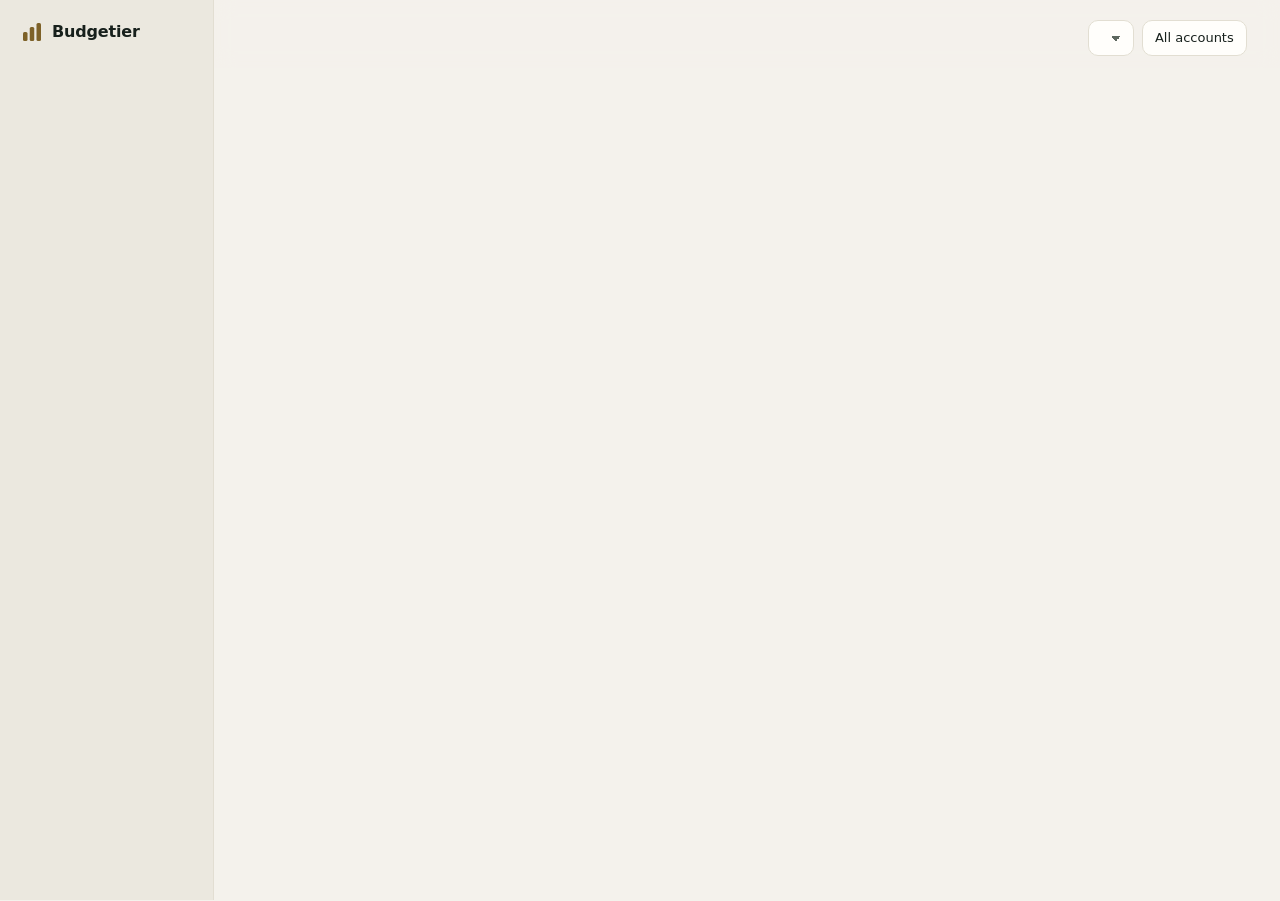
==== commit 8aef8745: "Make everyday budgeting faster and clearer Fix what a dialog does on Esc, stop a repeat edit adding " ====
--- a/budgetier/dashboard.html
+++ b/budgetier/dashboard.html
@@ -105,7 +105,8 @@
 /* ---- base ---- */
 * { box-sizing: border-box; }
 html { -webkit-text-size-adjust: 100%; }
-body { margin: 0; background: var(--page); color: var(--ink); font: var(--text-md)/1.5 var(--body); -webkit-font-smoothing: antialiased; }
+button, summary, label, nav, th { -webkit-user-select: none; user-select: none; }
+body { margin: 0; cursor: default; background: var(--page); color: var(--ink); font: var(--text-md)/1.5 var(--body); -webkit-font-smoothing: antialiased; }
 h1, h2, h3 { font-family: var(--display); font-weight: 600; margin: 0; letter-spacing: -.01em; }
 h1 { font-size: var(--text-2xl); line-height: 1.15; letter-spacing: -.02em; }
 h2 { font-size: var(--text-lg); line-height: 1.3; }
@@ -175,9 +176,9 @@
 .card h2 + .chart, .card h2 + .scroll { margin-top: var(--space-3); }
 .card > p + p { margin-top: var(--space-2); }
 .tile { padding: var(--space-4) var(--space-5); }
-.tile .k { font-size: var(--text-sm); font-weight: 500; color: var(--ink-2); }
-.tile .v { font: 600 var(--text-2xl)/1.2 var(--display); letter-spacing: -.02em; margin-top: var(--space-1); font-variant-numeric: tabular-nums; }
-.tile .s { font-size: var(--text-xs); color: var(--muted); margin-top: var(--space-1); }
+.tile .k, .now .k { font-size: var(--text-sm); font-weight: 500; color: var(--ink-2); }
+.tile .v, .now .v { font: 600 var(--text-2xl)/1.2 var(--display); letter-spacing: -.02em; margin-top: var(--space-1); font-variant-numeric: tabular-nums; }
+.tile .s, .now .s { font-size: var(--text-xs); color: var(--muted); margin-top: var(--space-1); }
 .tiles { display: grid; grid-template-columns: repeat(auto-fit, minmax(190px, 1fr)); gap: var(--space-4); margin-bottom: var(--space-4); }
 .tiles:empty { display: none; }
 .tile:only-child { max-width: 340px; }
@@ -232,11 +233,12 @@
 table { border-collapse: collapse; width: 100%; font-size: var(--text-sm); }
 th { text-align: left; font-size: var(--text-xs); font-weight: 500; color: var(--muted); padding: var(--space-2) var(--space-3); white-space: nowrap; border-bottom: 1px solid var(--line); }
 th.num { text-align: right; }
-th[data-sort] { cursor: pointer; user-select: none; }
-th[data-sort]:hover { color: var(--ink); }
+th button { all: unset; cursor: pointer; }
+th button:hover { color: var(--ink); }
+th button:focus-visible { outline: 2px solid var(--accent); outline-offset: 2px; }
 td { padding: var(--space-2) var(--space-3); border-bottom: 1px solid var(--line); }
 td.num { font-weight: 500; }
-.link { cursor: pointer; }
+.link, body.in-app tr[data-tx] { cursor: pointer; }
 td.missed { color: var(--bad); font-weight: 600; }
 tbody tr:last-child td { border-bottom: 0; }
 tbody tr:hover td { background: var(--hover); }
@@ -325,12 +327,13 @@
 .flow { grid-column: 1 / -1; border-top: 1px solid var(--line); padding-top: var(--space-3); }
 .flow-bar { display: flex; gap: 3px; height: 8px; }
 .flow-bar span { border-radius: var(--radius-full); min-width: 2px; }
-.flow-bar .spent { background: var(--spending); }
+.flow-bar .spent { background: var(--accent); }
 .flow-bar .kept { background: var(--income); }
 .flow-key { display: flex; flex-wrap: wrap; justify-content: space-between; gap: 2px var(--space-4); margin-top: var(--space-2); font-size: var(--text-sm); color: var(--ink-2); }
 .flow-key b { font-weight: 600; font-variant-numeric: tabular-nums; }
-.flow-key .a { color: var(--bad); }
 .flow-key .b { color: var(--good); }
+.now-head { display: flex; flex-wrap: wrap; gap: var(--space-2); align-items: center; justify-content: space-between; }
+.now-stats { display: grid; grid-template-columns: repeat(auto-fit, minmax(150px, 1fr)); gap: var(--space-4); margin-top: var(--space-3); }
 .lead, .charts { display: grid; gap: var(--space-4); margin-bottom: var(--space-4); grid-template-columns: minmax(0, 1fr); }
 .lead > *, .charts > .card { margin-bottom: 0; }
 .two, .split { display: grid; gap: var(--space-4); grid-template-columns: repeat(auto-fit, minmax(340px, 1fr)); align-items: start; }
@@ -341,7 +344,7 @@
 .chart svg { width: 100%; }
 .chart text { fill: var(--muted); font: var(--text-xs) var(--body); font-variant-numeric: tabular-nums; }
 .hit { fill: transparent; }
-.hit:hover { fill: var(--hover); }
+.hit:hover, .hit.on { fill: var(--hover); }
 .hbar { display: grid; grid-template-columns: minmax(0, 1fr) auto; gap: 1px var(--space-3); padding: var(--space-2); margin: 0 calc(-1 * var(--space-2)); border-radius: var(--radius-md); cursor: pointer; }
 .hbar:hover { background: var(--hover); }
 .hbar .name { display: flex; align-items: center; gap: var(--space-2); min-width: 0; font-weight: 500; }
@@ -423,16 +426,22 @@
   #tx th:nth-child(3), #tx td:nth-child(3), #tx th:nth-child(4), #tx td:nth-child(4), #tx .mono { display: none; }
   #tx th, #tx td { padding-left: var(--space-1); padding-right: var(--space-1); }
 }
+.sr { position: absolute; width: 1px; height: 1px; overflow: hidden; clip-path: inset(50%); white-space: nowrap; }
+.skip { position: fixed; z-index: 50; left: var(--space-2); top: var(--space-2); transform: translateY(-200%); }
+.skip:focus { transform: none; }
+main:focus { outline: none; }
 [hidden] { display: none; }
 </style>
 </head>
 <body>
+<button class="btn skip" id="skip" type="button">Skip to content</button>
 <div class="app">
   <aside class="side">
     <div class="brand"><svg viewBox="0 0 24 24" fill="currentColor" aria-hidden="true"><rect x="3" y="12" width="4.5" height="9" rx="1.5"/><rect x="9.75" y="7" width="4.5" height="14" rx="1.5"/><rect x="16.5" y="3" width="4.5" height="18" rx="1.5"/></svg>Budgetier</div>
     <div class="side-actions">
       <button class="btn primary" id="addFiles" type="button"></button>
       <button class="btn" id="bankBtn" type="button"></button>
+      <button class="btn" id="updateBtn" type="button" hidden></button>
     </div>
     <nav id="tabs" role="tablist" aria-label="Views"></nav>
     <div class="side-foot"><button class="nav-link" id="theme" type="button"></button><p id="foot"></p></div>
@@ -445,17 +454,18 @@
         <details class="acct" id="acctBox"><summary id="acctLabel">All accounts</summary><div id="acctList"></div></details>
       </div>
     </header>
-    <main id="view"></main>
+    <main id="view" tabindex="-1"></main>
   </div>
 </div>
 <div id="tip"></div>
 <div id="toast" role="status"></div>
-<dialog id="modal"></dialog>
+<div id="say" class="sr" aria-live="polite"></div>
+<dialog id="modal" aria-labelledby="modalTitle"></dialog>
 <script id="data" type="application/json">/*__DATA__*/null</script>
 <script>
 "use strict";
 const D = JSON.parse(document.getElementById("data").textContent);
-const TX = D.txns.map((t, i) => ({i, date: t[0], month: t[0].slice(0, 7), acct: t[1], desc: t[2], merchant: t[3], cat: t[4], kind: t[5], amt: t[6]}));
+const TX = D.txns.map((t, i) => ({i, date: t[0], month: t[0].slice(0, 7), acct: t[1], desc: t[2], merchant: t[3], cat: t[4], kind: t[5], amt: t[6], edited: !!t[7]}));
 const ACCT = {}; D.accounts.forEach(a => ACCT[a.index] = a);
 const TABS = ["Overview", "Spending", "Budgets", "Recurring", "Largest", "Savings", "Transactions", "Rules", "Accounts", "Help"];
 const icon = p => `<svg viewBox="0 0 24 24" fill="none" stroke="currentColor" stroke-width="1.7" stroke-linecap="round" stroke-linejoin="round" aria-hidden="true">${p}</svg>`;
@@ -477,7 +487,7 @@
 const FOLDER = '<path d="M3.5 7.5a2 2 0 0 1 2-2h4l2 2.5h7a2 2 0 0 1 2 2v7.5a2 2 0 0 1-2 2h-13a2 2 0 0 1-2-2Z"/>';
 const SHEET = '<rect x="4" y="3.5" width="16" height="17" rx="2"/><path d="M4 9.5h16"/><path d="M4 15h16"/><path d="M10 9.5v11"/>';
 const INFO = '<circle cx="12" cy="12" r="8.5"/><path d="M12 11v5"/><path d="M12 8h.01"/>';
-const S = {tab: "Overview", range: "12", accts: new Set(D.accounts.map(a => a.index)), txq: "", txcat: "", txkind: "", txsort: "date", txdir: -1, txshow: 200, recAll: false};
+const S = {tab: "Overview", range: "12", accts: new Set(D.accounts.map(a => a.index)), txq: "", txcat: "", txkind: "", txsort: "date", txdir: -1, txshow: 200, recAll: false, largeAll: false};
 const CSS = n => `var(--${n})`;
 const CAT_COLOR = {}; D.categories.slice(0, 8).forEach((c, i) => CAT_COLOR[c] = CSS("c" + i));
 const color = c => CAT_COLOR[c] || CSS("other");
@@ -486,6 +496,7 @@
 const money = (n, d = 0) => (n < 0 ? "-" : "") + "$" + Math.abs(n).toLocaleString("en-US", {minimumFractionDigits: d, maximumFractionDigits: d});
 const cents = n => money(n, 2);
 const tone = n => n < 0 ? "neg" : n > 0 ? "pos" : "";
+const gain = n => n > 0 ? "pos" : "";  // ordinary spending isn't a problem, so it isn't red
 const short = n => { const a = Math.abs(n); return (n < 0 ? "-$" : "$") + (a >= 1000 ? (a / 1000).toFixed(1).replace(/\.0$/, "") + "k" : Math.round(a)); };
 const mName = (m, y = true) => new Date(+m.slice(0, 4), +m.slice(5) - 1, 1).toLocaleString("en-US", y ? {month: "short", year: "numeric"} : {month: "short"});
 const spanName = (a, b) => `${mName(a.slice(0, 7))} to ${mName(b.slice(0, 7))}`;
@@ -543,11 +554,32 @@
   tip.style.top = Math.min(e.clientY + 14, innerHeight - h - 8) + "px";
 }
 const hideTip = () => tip.style.display = "none";
-function bindTips(el, tips) {
-  el.querySelectorAll("[data-tip]").forEach(n => {
+function bindTips(el, tips, say) {
+  const hits = [...el.querySelectorAll("[data-tip]")], svg = el.querySelector("svg");
+  const mark = on => hits.forEach(h => h.classList.toggle("on", h === on));
+  let at = -1;
+  hits.forEach(n => {
     n.addEventListener("mousemove", e => { const t = tips[n.dataset.tip]; showTip(e, t.title, t.rows); });
     n.addEventListener("mouseleave", hideTip);
   });
+  // One stop on the Tab key however many months there are; the arrows walk through them.
+  svg.addEventListener("keydown", e => {
+    const move = {ArrowRight: 1, ArrowLeft: -1}[e.key];
+    if (!move) return;
+    e.preventDefault();
+    at = at < 0 && move < 0 ? hits.length - 1 : Math.min(Math.max(at + move, 0), hits.length - 1);
+    const n = hits[at], t = tips[n.dataset.tip], r = n.getBoundingClientRect();
+    mark(n);
+    showTip({clientX: r.left + r.width / 2, clientY: r.top + 12}, t.title, t.rows);
+    document.getElementById("say").textContent = say(t);
+  });
+  svg.addEventListener("blur", () => { at = -1; mark(null); hideTip(); });
+}
+function drawChart(el, f, body, tips, spoken = t => t.rows) {
+  const say = t => `${t.title}: ${spoken(t).map(r => `${r.k} ${r.v}`).join(", ")}`;
+  const label = `Use the left and right arrow keys to read each month. ${Object.values(tips).map(say).join(". ")}`;
+  el.innerHTML = `<svg viewBox="0 0 ${f.W} ${f.H}" height="${f.H}" role="img" tabindex="0" aria-label="${esc(label)}">${f.g}${body}</svg>`;
+  bindTips(el, tips, say);
 }
 function niceMax(v) {
   if (v <= 0) return 1;
@@ -564,7 +596,7 @@
   const x = i => L + band * i;
   let g = "";
   for (let v = bottom; v <= top + tick / 2; v += tick) {
-    g += `<line x1="${L}" x2="${W - R}" y1="${y(v)}" y2="${y(v)}" stroke="${v === 0 ? CSS("axis") : CSS("grid")}"/><text x="${L - 8}" y="${y(v) + 4}" text-anchor="end">${short(v)}</text>`;
+    g += `<line x1="${L}" x2="${W - R}" y1="${y(v)}" y2="${y(v)}" stroke="${v === 0 ? CSS("line") : CSS("line-soft")}"/><text x="${L - 8}" y="${y(v) + 4}" text-anchor="end">${short(v)}</text>`;
   }
   const every = Math.ceil(months.length / Math.max(1, Math.floor((W - L - R) / 62)));
   months.forEach((m, i) => { if (i % every === 0) g += `<text x="${x(i) + band / 2}" y="${H - 6}" text-anchor="middle">${mName(m, months.length <= 6 || m.endsWith("-01"))}</text>`; });
@@ -602,8 +634,7 @@
     if (stacked) tips[i].rows.push({k: "Total", v: money(sum(series, s => s.values[i]))});
     hits += `<rect class="hit" data-tip="${i}" x="${f.x(i)}" y="${f.T}" width="${f.band}" height="${f.H - f.T - f.B}"/>`;
   });
-  el.innerHTML = `<svg viewBox="0 0 ${f.W} ${f.H}" height="${f.H}" role="img">${f.g}${marks}${hits}</svg>`;
-  bindTips(el, tips);
+  drawChart(el, f, marks + hits, tips, stacked ? t => t.rows.slice(-1) : undefined);
 }
 function lines(el, {months, series, height = 260}) {
   const all = series.flatMap(s => s.values.filter(v => v !== null));
@@ -625,13 +656,12 @@
     tips[i] = {title: mName(m), rows: series.filter(s => s.values[i] !== null).map(s => ({k: s.name, v: money(s.values[i]), c: s.color}))};
     hits += `<rect class="hit" data-tip="${i}" x="${f.x(i)}" y="${f.T}" width="${f.band}" height="${f.H - f.T - f.B}"/>`;
   });
-  el.innerHTML = `<svg viewBox="0 0 ${f.W} ${f.H}" height="${f.H}" role="img">${f.g}${marks}${hits}</svg>`;
-  bindTips(el, tips);
+  drawChart(el, f, marks + hits, tips);
 }
 function hbars(items, fmt, barColor) {
   const max = Math.max(...items.map(i => i.value), 1), total = sum(items, i => i.value);
   return items.map(i => `<div class="hbar" role="button" tabindex="0" data-cat="${esc(i.cat || "")}" data-q="${esc(i.q || "")}"><div class="name">${i.color ? `<i style="background:${i.color}"></i>` : ""}<span title="${esc(i.name)}">${esc(i.name)}</span></div>
-    <div class="num"><span class="pct">${Math.round(i.value / total * 100)}%</span><span class="neg">${fmt(i.value)}</span></div>
+    <div class="num"><span class="pct">${Math.round(i.value / total * 100)}%</span><span>${fmt(i.value)}</span></div>
     <div class="track"><div class="fill" style="width:${Math.max(i.value / max * 100, .5)}%;background:${i.color || barColor}"></div></div></div>`).join("");
 }
 const mono = (name, c) => `<span class="mono" style="--m:${c}" aria-hidden="true">${esc(name.split(/\s+/).slice(0, 2).map(w => w[0] || "").join("").toUpperCase())}</span>`;
@@ -643,12 +673,16 @@
     Object.assign(S, {txcat: n.dataset.cat || "", txq: n.dataset.q || "", txkind: "", txshow: 200, tab: "Transactions"});
     render(true);
   }));
-  root.querySelectorAll(".hbar").forEach(n => n.addEventListener("keydown", e => { if (e.key === "Enter" || e.key === " ") { e.preventDefault(); n.click(); } }));
+  root.querySelectorAll(".hbar, .link").forEach(n => {
+    n.tabIndex = 0;
+    n.addEventListener("keydown", e => { if (e.key === "Enter" || e.key === " ") { e.preventDefault(); n.click(); } });
+  });
 }
 
 /* ---------- views ---------- */
 const V = document.getElementById("view");
-function tile(k, v, s, t = "") { return `<div class="tile"><div class="k">${esc(k)}</div><div class="v ${t}">${esc(v)}</div>${s ? `<div class="s">${esc(s)}</div>` : ""}</div>`; }
+const stat = (k, v, s, t = "") => `<div class="k">${esc(k)}</div><div class="v ${t}">${esc(v)}</div>${s ? `<div class="s">${esc(s)}</div>` : ""}`;
+function tile(k, v, s, t = "") { return `<div class="tile">${stat(k, v, s, t)}</div>`; }
 function checksHtml(list) { return list.map(c => `<div class="banner ${c.level === "warning" ? "warn" : "info"}">${icon(c.level === "warning" ? ALERT : INFO)}<div><b>${esc(c.title)}</b>${esc(c.detail)}</div></div>`).join(""); }
 function noticeBar(list) {
   if (!list.length) return "";
@@ -665,13 +699,33 @@
   const cards = D.accounts.filter(a => a.type === "credit"), known = cards.filter(a => a.balance !== null);
   if (!known.length) return "";
   const owed = sum(known, a => a.balance), missing = cards.length - known.length;
-  return tile("Owed on cards", money(owed), missing ? `${missing} card${missing === 1 ? "" : "s"} not set` : "calculated from what you entered", tone(owed));
+  return tile("Owed on cards", money(owed), missing ? `${missing} card${missing === 1 ? "" : "s"} not set` : "calculated from what you entered", gain(owed));
 }
 function activeRecurring() { return D.recurring.filter(r => r.active && r.kind === "expense"); }
 function periodNote(rows) {
   if (rows.length === 1) return "";
   const n = completed(rows).length, early = rows.filter(r => !hasBills(r.month)).length;
   return `average of ${n} complete month${n === 1 ? "" : "s"}` + (early ? `; ${early} earlier skipped, no checking history` : "");
+}
+
+// What the charts' averages can't say: how the newest month is going so far.
+function thisMonth() {
+  if (rangeMonths().length === 1) return "";
+  const month = MONTHS[MONTHS.length - 1], last = MONTHS[MONTHS.length - 2], open = month === D.partialMonth;
+  const mine = TX.filter(t => S.accts.has(t.acct)), day = D.end.slice(8), [now] = monthly(mine, [month]);
+  const stats = [stat(open ? "Spent so far" : "Spent", money(now.spending), ""), stat(open ? "Income so far" : "Income", money(now.income), "", gain(now.income))];
+  if (open && last && hasBills(last)) {
+    const [then] = monthly(mine.filter(t => t.date.slice(8) <= day), [last]), gap = now.spending - then.spending;
+    stats.push(stat(`Compared with ${mName(last, false)}`, `${money(Math.abs(gap))} ${gap > 0 ? "more" : "less"}`, `by day ${Number(day)} of the month`));
+  }
+  const due = open ? activeRecurring().filter(r => r.next > D.end && r.next.startsWith(month)) : [];
+  if (due.length) stats.push(stat("Bills still to come", money(sum(due, r => r.amount)), `${due.length} expected this month`));
+  const plan = B.months.find(m => m.month === month);
+  if (plan && B.targets.length && S.accts.size === D.accounts.length) {
+    const left = sum(B.targets, t => (plan.targets[t.category] || 0) - (plan.spent[t.category] || 0));
+    stats.push(stat(left < 0 ? "Over budget" : "Left in budgets", money(Math.abs(left)), `${B.targets.length} budget${B.targets.length === 1 ? "" : "s"}`, left < 0 ? "neg" : "pos"));
+  }
+  return `<section class="card now"><div class="now-head"><div><h2>${esc(mName(month))}${open ? " so far" : ""}</h2><p class="dim">Data through ${esc(dName(D.end))}.</p></div><button class="btn small" data-act="see-month" data-month="${month}">See this month</button></div><div class="now-stats">${stats.map(s => `<div>${s}</div>`).join("")}</div></section>`;
 }
 
 function overview() {
@@ -684,20 +738,20 @@
   const warns = D.checks.filter(c => c.level === "warning");
   const peak = Math.max(...rows.map(r => r.spending), 1), spent = inc > 0 ? Math.min(sp / inc, 1) : 1, kept = inc - sp;
   const spark = rows.slice(-18).map(r => `<i class="${months_.has(r.month) ? "" : "off"}" style="height:${Math.max(r.spending / peak * 100, 2).toFixed(1)}%"></i>`).join("");
-  V.innerHTML = `${noticeBar(warns)}
+  V.innerHTML = `${noticeBar(warns)}${thisMonth()}
     <div class="lead"><section class="hero">
       <div><div class="k">${avg ? avg + "spending" : "Spending"}</div><div class="big">${money(sp)}</div>
         <div class="s">${esc((est > 0 ? `Includes ${money(est)} estimated from card payments. ` : "") + (note ? note[0].toUpperCase() + note.slice(1) + "." : ""))}</div></div>
       <div class="spark" aria-hidden="true">${one ? "" : spark}</div>
       <div class="flow">
         <div class="flow-bar"><span class="spent" style="flex:${spent.toFixed(3)}"></span>${kept > 0 ? `<span class="kept" style="flex:${(1 - spent).toFixed(3)}"></span>` : ""}</div>
-        <div class="flow-key"><span>Of every dollar earned</span><span><b class="a">${Math.round(spent * 100)}% spent</b>${kept > 0 ? ` &nbsp;·&nbsp; <b class="b">${100 - Math.round(spent * 100)}% kept</b>` : ""}</span></div>
+        <div class="flow-key"><span>Of every dollar earned</span><span><b class="${kept < 0 ? "neg" : ""}">${Math.round(spent * 100)}% spent</b>${kept > 0 ? ` &nbsp;·&nbsp; <b class="b">${100 - Math.round(spent * 100)}% kept</b>` : ""}</span></div>
       </div>
     </section>
     <div class="tiles">
       ${tile(avg ? avg + "income" : "Income", money(inc), one ? "" : "same months as spending", "pos")}
       ${tile("Savings rate", rate === null ? "n/a" : Math.round(rate * 100) + "%", money(inc - sp) + (one ? " kept" : " kept per month"), tone(inc - sp))}
-      ${tile("Recurring bills", money(rec) + "/mo", activeRecurring().length + " active", "neg")}
+      ${tile("Recurring bills", money(rec) + "/mo", activeRecurring().length + " active")}
       ${owedTile()}
     </div></div>
     <div class="split">
@@ -708,7 +762,7 @@
     {name: "Income", color: CSS("income"), values: rows.map(r => r.income)},
     {name: "Spending", color: CSS("spending"), values: rows.map(r => r.spending)}]});
   const cats = catTotals(rows).filter(c => c[1] > 0);
-  document.getElementById("cats").innerHTML = cats.length ? hbars(cats.slice(0, 8).map(([name, value]) => ({name, value, cat: name, color: color(name)})), money, CSS("spending")) : '<p class="empty">No spending in this period.</p>';
+  document.getElementById("cats").innerHTML = cats.length ? hbars(cats.slice(0, 8).map(([name, value]) => ({name, value, cat: name, color: color(name)})), money, CSS("accent")) : '<p class="empty">No spending in this period.</p>';
   drillDown(V);
 }
 
@@ -722,8 +776,8 @@
   const peak = Math.max(...rowsShown.flatMap(r => Object.values(r.cats)), 1);
   const body = cats.map(([c, total]) => `<tr><td class="link" data-cat="${esc(c)}">${chip(c)}</td>${rowsShown.map(r => {
       const v = r.cats[c] || 0, a = Math.sqrt(Math.max(v, 0) / peak) * 30;
-      return `<td class="num cell ${tone(-v)}" data-cat="${esc(c)}" style="background:color-mix(in srgb, var(--spending) ${a.toFixed(0)}%, transparent)">${v ? short(v) : ""}</td>`; }).join("")}
-    <td class="num ${tone(-total)}"><b>${money(total)}</b></td></tr>`).join("");
+      return `<td class="num cell ${gain(-v)}" data-cat="${esc(c)}" style="background:color-mix(in srgb, var(--accent) ${a.toFixed(0)}%, transparent)">${v ? short(v) : ""}</td>`; }).join("")}
+    <td class="num ${gain(-total)}"><b>${money(total)}</b></td></tr>`).join("");
   V.innerHTML = `<div class="card"><h2>Spending by category</h2>${legend(series)}<div class="chart" id="c1"></div></div>
     <div class="card"><h2>Category by month</h2><p class="sub">Darker means more spent${months.length > 12 ? "; showing the latest 12 months, totals cover the full period" : ""}. Refunds are netted out.</p>
     <div class="scroll"><table class="heat"><thead><tr><th>Category</th>${shown.map(m => `<th class="num">${mName(m, false)}</th>`).join("")}<th class="num">Total</th></tr></thead><tbody>${body}</tbody></table></div></div>`;
@@ -738,10 +792,10 @@
   const row = r => {
     const change = r.price_change ? `<span class="${(r.price_change > 0) === (r.kind === "expense") ? "up" : "down"}">${r.price_change > 0 ? "▲ up" : "▼ down"} ${cents(Math.abs(r.price_change))}</span>` : "";
     return `<tr class="link" data-q="${esc(r.merchant)}"><td><div class="who">${mono(r.merchant, color(r.category))}<span>${esc(r.merchant)}</span>${r.active ? "" : '<span class="badge">stopped</span>'}</div></td><td>${chip(r.category)}</td><td class="dim">${r.cadence}</td>
-      <td class="num ${r.kind === "income" ? "pos" : "neg"}">${r.variable ? "~" : ""}${cents(r.amount)}</td><td class="num ${r.kind === "income" ? "pos" : "neg"}">${cents(r.per_month)}</td><td>${change}</td><td class="dim">${dName(r.last)}</td><td class="dim">${r.active ? dName(r.next) : ""}</td><td class="dim clip">${esc(r.account)}</td></tr>`; };
+      <td class="num ${r.kind === "income" ? "pos" : ""}">${r.variable ? "~" : ""}${cents(r.amount)}</td><td class="num ${r.kind === "income" ? "pos" : ""}">${cents(r.per_month)}</td><td>${change}</td><td class="dim">${dName(r.last)}</td><td class="dim">${r.active ? dName(r.next) : ""}</td><td class="dim clip">${esc(r.account)}</td></tr>`; };
   const table = rows => rows.length ? `<div class="scroll"><table><thead><tr><th>Name</th><th>Category</th><th>Every</th><th class="num">Amount</th><th class="num">Monthly</th><th>Change</th><th>Last</th><th>Next</th><th>Account</th></tr></thead><tbody>${rows.map(row).join("")}</tbody></table></div>` : '<p class="empty">None found.</p>';
-  V.innerHTML = `<div class="tiles">${tile("Recurring bills", money(sum(bills, r => r.per_month)) + "/mo", money(sum(bills, r => r.per_month) * 12) + " a year", "neg")}
-      ${tile("Subscriptions", money(sum(subs, r => r.per_month)) + "/mo", subs.length + " active", "neg")}
+  V.innerHTML = `<div class="tiles">${tile("Recurring bills", money(sum(bills, r => r.per_month)) + "/mo", money(sum(bills, r => r.per_month) * 12) + " a year")}
+      ${tile("Subscriptions", money(sum(subs, r => r.per_month)) + "/mo", subs.length + " active")}
       ${tile("Regular income", money(sum(income, r => r.per_month)) + "/mo", income.length + " source" + (income.length === 1 ? "" : "s"), "pos")}</div>
     <div class="controls"><label class="f"><input type="checkbox" id="recAll" ${S.recAll ? "checked" : ""}> Include stopped payments</label></div>
     <div class="card"><h2>Bills and subscriptions</h2><p class="sub">~ means the amount varies. Found from the full history, so the period filter doesn't apply here.</p>${table(list.filter(r => r.kind === "expense"))}</div>
@@ -750,14 +804,20 @@
   drillDown(V);
 }
 
+// Rent would fill the list, and bills are already on Recurring. A one-off from a merchant
+// that also bills you stays, because its amount is outside what the bill has ever been.
+const isBill = t => D.recurring.some(r => r.kind === "expense" && r.merchant === t.merchant && -t.amt >= r.low && -t.amt <= r.high);
 function largest() {
-  const tx = selected().filter(t => t.kind === "expense"), top = tx.slice().sort((a, b) => a.amt - b.amt).slice(0, 25);
+  const tx = selected().filter(t => t.kind === "expense"), shown = S.largeAll ? tx : tx.filter(t => !isBill(t));
+  const top = shown.slice().sort((a, b) => a.amt - b.amt).slice(0, 25), hidden = tx.length - shown.length;
   const by = {};
   tx.forEach(t => { const m = by[t.merchant] = by[t.merchant] || {name: t.merchant, value: 0, n: 0, q: t.merchant}; m.value -= t.amt; m.n++; });
   const merchants = Object.values(by).sort((a, b) => b.value - a.value).slice(0, 15);
-  V.innerHTML = `<div class="two"><div class="card"><h2>Top merchants</h2><p class="sub">By total spent.</p>${merchants.length ? hbars(merchants, money, CSS("spending")) : '<p class="empty">Nothing in this period.</p>'}</div>
-    <div class="card"><h2>Largest single expenses</h2><p class="sub">The 25 biggest in this period.</p><div class="scroll"><table><thead><tr><th>Merchant</th><th>Date</th><th class="num">Amount</th></tr></thead><tbody>
-    ${top.map(t => `<tr title="${esc(t.desc)}"><td class="clip">${who(t.merchant, t.cat)}</td><td class="dim">${dName(t.date)}</td><td class="num neg">${cents(-t.amt)}</td></tr>`).join("")}</tbody></table></div></div></div>`;
+  V.innerHTML = `<div class="two"><div class="card"><h2>Top merchants</h2><p class="sub">By total spent.</p>${merchants.length ? hbars(merchants, money, CSS("accent")) : '<p class="empty">Nothing in this period.</p>'}</div>
+    <div class="card"><h2>Largest single expenses</h2><p class="sub">The 25 biggest in this period${S.largeAll || !hidden ? "" : ", leaving out regular bills"}.<span class="app-only"> Select one to change it.</span></p>
+    <div class="controls"><label class="f"><input type="checkbox" id="largeAll" ${S.largeAll ? "checked" : ""}> Include regular bills</label></div><div class="scroll"><table><thead><tr><th>Merchant</th><th>Date</th><th class="num">Amount</th></tr></thead><tbody>
+    ${top.map(t => `<tr title="${esc(t.desc)}" data-tx="${t.i}"${rowFocus()}><td class="clip">${who(t.merchant, t.cat)}</td><td class="dim">${dName(t.date)}</td><td class="num">${cents(-t.amt)}</td></tr>`).join("")}</tbody></table>${top.length ? "" : '<p class="empty">Nothing else in this period.</p>'}</div></div></div>`;
+  document.getElementById("largeAll").onchange = e => { S.largeAll = e.target.checked; render(); };
   drillDown(V);
 }
 
@@ -776,18 +836,19 @@
   V.innerHTML = `<div class="tiles">${tile("Kept this period", money(total), "income minus spending" + (scope.length < rows.length ? ", from " + mName(scope[0].month) : ""), tone(total))}
       ${tile("Savings rate", inc > 0 ? Math.round((inc - sp) / inc * 100) + "%" : "n/a", periodNote(rows) ? "complete months" : "", tone(inc - sp))}
       ${tile("Moved to savings and investing", money(moved), "net of withdrawals", tone(moved))}
-      ${held.length ? tile("Savings balance", money(sum(held, a => a.balance)), "as of latest export", tone(sum(held, a => a.balance))) : ""}</div>
+      ${held.length ? tile("Savings balance", money(sum(held, a => a.balance)), "latest known balance", tone(sum(held, a => a.balance))) : ""}</div>
     <div class="charts pair"><div class="card"><h2>Kept each month</h2><p class="sub">Income minus spending. Red months spent more than came in.${scope.length < rows.length ? " Months before your checking history are left out." : ""}</p><div class="chart" id="c1"></div></div>
     <div class="card"><h2>Running total kept</h2><div class="chart" id="c2"></div></div></div>
     ${balSeries.length ? `<div class="card"><h2>Account balances</h2><p class="sub">Month-end balances. Exports supply some; the rest are calculated from a balance you entered.</p>${legend(balSeries)}<div class="chart" id="c3"></div></div>` : ""}`;
-  bars(document.getElementById("c1"), {months: scope.map(r => r.month), series: [{name: "Kept", colorFor: v => v < 0 ? CSS("neg") : CSS("income"), values: nets}]});
-  lines(document.getElementById("c2"), {months: scope.map(r => r.month), series: [{name: "Running total", color: CSS(run < 0 ? "neg" : "income"), values: cumulative}]});
+  bars(document.getElementById("c1"), {months: scope.map(r => r.month), series: [{name: "Kept", colorFor: v => v < 0 ? CSS("bad") : CSS("income"), values: nets}]});
+  lines(document.getElementById("c2"), {months: scope.map(r => r.month), series: [{name: "Running total", color: CSS(run < 0 ? "bad" : "income"), values: cumulative}]});
   if (balSeries.length) lines(document.getElementById("c3"), {months, series: balSeries});
 }
 
 function accounts() {
   const banked = D.accounts.filter(a => a.type !== "credit" && a.balance !== null), cash = sum(banked, a => a.balance);
   const net = cash + sum(D.accounts.filter(a => a.type === "credit" && a.balance !== null), a => a.balance);
+  const notes = D.checks.filter(c => c.level !== "warning");  // warnings are in the bar above
   V.innerHTML = `<div class="tiles">${banked.length ? tile("Cash and savings", money(cash), `${banked.length} of ${D.accounts.filter(a => a.type !== "credit").length} accounts`, tone(cash)) : ""}
       ${owedTile()}${banked.length && owedTile() ? tile("Net of cards", money(net), "cash and savings minus cards", tone(net)) : ""}</div>
     <div class="tools app-only">
@@ -797,38 +858,47 @@
     ${noticeBar(D.checks.filter(c => c.level === "warning"))}
     ${syncCard()}
     <div class="accounts-grid"><div class="card"><h2>Accounts</h2><div class="scroll"><table><thead><tr><th>Account</th><th>Type</th><th>History</th><th class="num">Rows</th><th class="num">Latest balance</th><th class="app-only"></th></tr></thead><tbody>
-    ${D.accounts.map(a => `<tr><td><div class="who">${mono(a.bank, CSS(a.type === "credit" ? "c1" : a.type === "savings" ? "c2" : "c0"))}<span>${esc(a.name)}</span></div></td><td class="dim">${a.type === "credit" ? "Credit card" : a.type[0].toUpperCase() + a.type.slice(1)}</td><td class="dim">${a.first ? spanName(a.first, a.last) : "No recent activity"}</td><td class="num">${a.count.toLocaleString()}</td><td class="num ${a.balance === null ? "" : tone(a.balance)}">${a.balance === null ? '<span class="dim">not set</span>' : cents(a.balance)}${a.calculated ? `<div class="dim">${a.live ? "from your bank" : "calculated"}, ${dName(a.balanceAsOf)}</div>` : ""}</td><td class="app-only"><div class="row-actions"><button class="btn small" data-act="edit" data-id="${esc(a.id)}">Edit</button><button class="btn small danger-text" data-act="drop-account" data-id="${esc(a.id)}">Remove</button></div></td></tr>`).join("")}</tbody></table></div></div>
+    ${D.accounts.map(a => `<tr><td><div class="who">${mono(a.bank, CSS(a.type === "credit" ? "c1" : a.type === "savings" ? "c2" : "c0"))}<span>${esc(a.name)}</span></div></td><td class="dim">${a.type === "credit" ? "Credit card" : a.type[0].toUpperCase() + a.type.slice(1)}</td><td class="dim">${a.first ? spanName(a.first, a.last) : "No recent activity"}</td><td class="num">${a.count.toLocaleString()}</td><td class="num ${a.balance === null ? "" : a.type === "credit" ? gain(a.balance) : tone(a.balance)}">${a.balance === null ? '<span class="dim">not set</span>' : cents(a.balance)}${a.calculated ? `<div class="dim">${a.live ? "from your bank" : "calculated"}, ${dName(a.balanceAsOf)}</div>` : ""}</td><td class="app-only"><div class="row-actions"><button class="btn small" data-act="edit" data-id="${esc(a.id)}">Edit</button><button class="btn small danger-text" data-act="drop-account" data-id="${esc(a.id)}">Remove</button></div></td></tr>`).join("")}</tbody></table></div></div>
     <div class="card"><h2>Recent imports</h2><div class="scroll"><table><thead><tr><th>File</th><th>Account</th><th>Covers</th><th class="num">New</th><th class="num">Had</th><th class="app-only"></th></tr></thead><tbody>
     ${D.imports.map(i => `<tr><td class="clip" title="${esc(i.file)}">${esc(i.file)}</td><td class="dim clip">${esc(i.account)}</td><td class="dim">${spanName(i.first, i.last)}</td><td class="num">${i.added}</td><td class="num">${i.duplicates}</td><td class="app-only"><div class="row-actions"><button class="btn small danger-text" data-act="drop-import" data-id="${esc(i.key)}" data-file="${esc(i.file)}" data-rows="${esc(i.added)}">Remove</button></div></td></tr>`).join("")}</tbody></table></div></div></div>
-    ${D.checks.length ? `<div class="card"><h2>Worth checking</h2><p class="sub">Things that could make the numbers wrong.</p>${checksHtml(D.checks)}</div>` : ""}`;
-}
-
+    ${notes.length ? `<div class="card"><h2>Worth checking</h2><p class="sub">Things that could make the numbers wrong.</p>${checksHtml(notes)}</div>` : ""}`;
+}
+
+const rowFocus = () => document.body.classList.contains("in-app") ? ' tabindex="0"' : "";
 function transactions() {
-  V.innerHTML = `<div class="card"><div class="controls"><input type="search" id="q" placeholder="Search merchant or description" value="${esc(S.txq)}">
-      <select id="cat"><option value="">All categories</option><option${S.txcat === "Transfer" ? " selected" : ""}>Transfer</option><option${S.txcat === "Savings & Investing" ? " selected" : ""}>Savings &amp; Investing</option><option${S.txcat === "Income" ? " selected" : ""}>Income</option>
+  V.innerHTML = `<div class="card"><div class="controls"><input type="search" id="q" aria-label="Search transactions" placeholder="Search merchant or description" value="${esc(S.txq)}">
+      <select id="cat" aria-label="Category"><option value="">All categories</option><option${S.txcat === "Transfer" ? " selected" : ""}>Transfer</option><option${S.txcat === "Savings & Investing" ? " selected" : ""}>Savings &amp; Investing</option><option${S.txcat === "Income" ? " selected" : ""}>Income</option>
       ${D.categories.filter(c => c !== "Income").map(c => `<option${S.txcat === c ? " selected" : ""}>${esc(c)}</option>`).join("")}</select>
-      <select id="kind">${[["", "All kinds"], ["expense", "Expenses"], ["refund", "Refunds"], ["estimate", "Estimated"], ["income", "Income"], ["transfer", "Transfers"]].map(([v, n]) => `<option value="${v}"${S.txkind === v ? " selected" : ""}>${n}</option>`).join("")}</select>
-      </div><div class="dim" id="count"></div><div class="scroll" id="tx"></div></div>`;
+      <select id="kind" aria-label="Kind">${[["", "All kinds"], ["expense", "Expenses"], ["refund", "Refunds"], ["estimate", "Estimated"], ["income", "Income"], ["transfer", "Transfers"]].map(([v, n]) => `<option value="${v}"${S.txkind === v ? " selected" : ""}>${n}</option>`).join("")}</select>
+      <button class="btn" id="clearTx" type="button">Clear filters</button>
+      </div><div class="dim" id="count"></div><p class="sub app-only">Select a row to change it, or everything like it.</p><div class="scroll" id="tx"></div></div>`;
   const q = document.getElementById("q");
   q.oninput = () => { S.txq = q.value; S.txshow = 200; txTable(); };
   document.getElementById("cat").onchange = e => { S.txcat = e.target.value; S.txshow = 200; txTable(); };
   document.getElementById("kind").onchange = e => { S.txkind = e.target.value; S.txshow = 200; txTable(); };
+  document.getElementById("clearTx").onclick = () => { Object.assign(S, {txq: "", txcat: "", txkind: "", txshow: 200}); transactions(); };
   txTable();
 }
 function txTable() {
   const q = S.txq.toLowerCase();
+  document.getElementById("clearTx").hidden = !(S.txq || S.txcat || S.txkind);
   const list = selected().filter(t => (!S.txcat || t.cat === S.txcat) && (!S.txkind || t.kind === S.txkind) && (!q || (t.desc + " " + t.merchant).toLowerCase().includes(q)));
   const key = {date: t => t.date, merchant: t => t.merchant.toLowerCase(), cat: t => t.cat, amt: t => t.amt, acct: t => ACCT[t.acct].name}[S.txsort];
   list.sort((a, b) => (key(a) < key(b) ? -1 : key(a) > key(b) ? 1 : 0) * S.txdir);
   document.getElementById("count").textContent = `${list.length.toLocaleString()} transactions, net ${cents(sum(list, t => t.amt))}`;
-  const th = (k, n, c = "") => `<th data-sort="${k}" class="${c}">${n}${S.txsort === k ? (S.txdir > 0 ? " ▲" : " ▼") : ""}</th>`;
+  const th = (k, n, c = "") => {
+    const on = S.txsort === k;
+    return `<th class="${c}"${on ? ` aria-sort="${S.txdir > 0 ? "ascending" : "descending"}"` : ""}><button type="button" data-sort="${k}">${n}${on ? `<span aria-hidden="true">${S.txdir > 0 ? " ▲" : " ▼"}</span>` : ""}</button></th>`;
+  };
   const box = document.getElementById("tx");
   box.innerHTML = `<table><thead><tr>${th("date", "Date")}${th("merchant", "Merchant")}${th("cat", "Category")}${th("acct", "Account")}${th("amt", "Amount", "num")}</tr></thead><tbody>
-    ${list.slice(0, S.txshow).map(t => `<tr title="${esc(t.desc)}" data-tx="${t.i}"><td class="dim">${dName(t.date)}</td><td class="clip">${who(t.merchant, t.cat)}</td><td>${chip(t.cat)}</td><td class="dim clip">${esc(ACCT[t.acct].name)}</td><td class="num ${tone(t.amt)}">${t.amt > 0 ? "+" : ""}${cents(t.amt)}</td></tr>`).join("")}</tbody></table>
+    ${list.slice(0, S.txshow).map(t => `<tr title="${esc(t.desc)}" data-tx="${t.i}"${rowFocus()}><td class="dim">${dName(t.date)}</td><td class="clip">${who(t.merchant, t.cat)}</td><td>${chip(t.cat)}${t.edited ? ' <span class="badge">edited</span>' : ""}</td><td class="dim clip">${esc(ACCT[t.acct].name)}</td><td class="num ${gain(t.amt)}">${t.amt > 0 ? "+" : ""}${cents(t.amt)}</td></tr>`).join("")}</tbody></table>
     ${list.length > S.txshow ? '<button class="btn more" id="more">Show more</button>' : ""}${list.length ? "" : '<p class="empty">No transactions match.</p>'}`;
   box.querySelectorAll("[data-sort]").forEach(n => n.onclick = () => {
     if (S.txsort === n.dataset.sort) S.txdir *= -1; else { S.txsort = n.dataset.sort; S.txdir = n.dataset.sort === "date" ? -1 : 1; }
-    txTable(); });
+    const again = n.dataset.sort;
+    txTable();
+    box.querySelector(`[data-sort="${again}"]`).focus(); });
   const more = document.getElementById("more");
   if (more) more.onclick = () => { S.txshow += 500; txTable(); };
 }
@@ -871,7 +941,7 @@
   V.innerHTML = `<div class="budget-head"><select id="budgetMonth" aria-label="Month">${B.months.slice().reverse().map(x => `<option value="${x.month}"${x === m ? " selected" : ""}>${mName(x.month)}</option>`).join("")}</select>${add}</div>
     <div class="tiles">
       ${tile("Budgeted", money(goal), m.base > 0 ? `${Math.round(goal / m.base * 100)}% of income` : "")}
-      ${tile("Spent on budgets", money(spent), "", "neg")}
+      ${tile("Spent on budgets", money(spent), "")}
       ${tile(left < 0 ? "Over budget" : "Left to spend", money(Math.abs(left)), m.partial ? "so far this month" : "", left < 0 ? "neg" : "pos")}
       ${tile("Not budgeted", money(other), "other spending this month")}
     </div>
@@ -905,7 +975,7 @@
   const v = id => document.getElementById(id).value;
   const done = await api().save_budget(v("bCat"), v("bMode"), v("bValue"));
   if (!done.ok) return modalError(done.error);
-  reload();
+  reload("Budget saved.");
 }
 
 const VIEWS = {Overview: overview, Spending: spending, Budgets: budgets, Recurring: recurring, Largest: largest, Savings: savings, Accounts: accounts, Transactions: transactions, Rules: rules, Help: help};
@@ -944,9 +1014,9 @@
 }
 function help() {
   V.innerHTML = `<div class="help">${TX.length ? "" : '<div class="controls"><button class="btn" data-act="home">Back</button></div>'}
-    <div class="card"><h2>Getting started</h2><p class="sub">Four steps, then repeat step 1 whenever you want fresh numbers.</p>
-      <ol><li><b>Download</b> transaction history from each bank's website. Look for Download, Export or Statements, and choose CSV. Ask for as much history as it offers.</li>
-      <li><b>Add files</b> and check the review screen. Date ranges can overlap, because repeats are skipped automatically.</li>
+    <div class="card"><h2>Getting started</h2><p class="sub">Four steps. With files, repeat the first two whenever you want fresh numbers.</p>
+      <ol><li><b>Connect or download.</b> Connect SimpleFIN to update accounts automatically, or download transaction history from each bank's website. Look for Download, Export or Statements, choose CSV, and ask for as much history as it offers.</li>
+      <li><b>Add files</b> if you downloaded any, and check the review screen. Date ranges can overlap, because repeats are skipped automatically.</li>
       <li><b>Tidy up</b> on the Rules tab by giving unknown purchases a name and category.</li>
       <li><b>Set budgets</b> on the Budgets tab, as a dollar amount or a percent of income.</li></ol>
       <div class="tools app-only"><button class="btn primary" data-act="tour">Take the tour</button></div></div>
@@ -956,55 +1026,149 @@
       <h3>Import every account you pay from</h3><p>Paying a card from checking is a transfer, so the purchases only appear once that card is imported. Until then, the payment counts as estimated spending.</p>
       <h3>Export as far back as you can</h3><p>Averages skip months before your checking history starts, because those months have no rent or income in them.</p>
       <h3>Enter card balances</h3><p>Card exports don't include a balance. Use Edit on the Accounts tab to enter what you owe, and Budgetier keeps it updated from each import.</p>
+      <h3>Fix one transaction</h3><p>Select a row on the Transactions tab and choose Just this transaction. Rules won't change that row again, and you can undo it the same way.</p>
       <h3>How money is counted</h3><p>Expenses and estimates add to spending. Refunds reduce it. Income counts as income. Transfers between your own accounts count as neither.</p></div>
-    <div class="card"><h2>Your data</h2><p>${D.sync && D.sync.connected ? "Your data is stored on this computer. Bank sync connects to SimpleFIN to fetch transactions, and nothing is sent to it except that request." : "Everything stays on this computer, and Budgetier makes no network requests."} Removing a file keeps any transactions another file also covers. Your data is kept apart from the program, so updating doesn't change it.</p>
-      <p class="dim">Budgetier${D.version ? " version " + esc(D.version) : ""}</p></div></div>`;
+    <div class="card"><h2>Your data</h2><p>${D.sync && D.sync.connected ? "Your data is stored on this computer. Bank sync connects to SimpleFIN to fetch transactions, and nothing is sent to it except that request." : "Everything stays on this computer."} ${networkNote()} Removing a file keeps any transactions another file also covers. Your data is kept apart from the program, so updating doesn't change it.</p>
+      <p class="dim">Budgetier${D.version ? " version " + esc(D.version) : ""}</p>
+      ${D.updates && D.updates.supported ? `<div class="tools inset app-only"><button class="btn" data-act="update-check">Check for updates</button><button class="btn" data-act="update-auto">${D.updates.automatic ? "Stop checking automatically" : "Check automatically"}</button></div>` : ""}</div></div>`;
+}
+function networkNote() {
+  if (D.updates && D.updates.supported && D.updates.automatic) return "When it opens, Budgetier asks GitHub whether a new version is out, and no financial data goes with that request.";
+  return D.sync && D.sync.connected ? "" : "Budgetier makes no network requests.";
+}
+
+/* ---------- updates ---------- */
+let update = null;
+async function checkUpdate(byHand = false) {
+  const found = await api().check_update(byHand);
+  if (!found.ok) { if (byHand) toast(found.error); return; }
+  update = found.available ? found : null;
+  const button = document.getElementById("updateBtn");
+  button.hidden = !update;
+  if (update) button.textContent = `Update to ${update.version}`;
+  if (byHand) { if (update) updateForm(); else toast("You have the latest version."); }
+}
+function updateForm() {
+  const steps = update.reopens ? "Budgetier closes, Windows asks for your permission, and it opens again when the update is done." : "When the download opens, drag Budgetier to Applications and replace the old copy.";
+  showModal(`Update to ${update.version}`, `You have version ${D.version}.`, `<p>${esc(steps)} Your data isn't touched.</p>`,
+    '<button class="btn" data-modal="close">Cancel</button><button class="btn primary" data-modal="update-install">Update</button>');
+}
+async function installUpdate() {
+  const done = await api().install_update();
+  if (!done.ok) return modalError(done.error);
+  if (done.closing) showModal("Updating", "Budgetier is closing to finish the update.", "", "");
+  else showModal("Almost done", "", "<p>Quit Budgetier, then drag it to Applications and replace the old copy.</p>", '<button class="btn primary" data-modal="close">Done</button>');
 }
 
 /* ---------- rules ---------- */
 const ruleChoices = () => [...new Set([...(D.allCategories || []), ...D.categories])].filter(c => c !== "Uncategorized" && c !== "Card Payments (no detail)").sort();
-function suggestMatch(merchant, desc) {
-  const rows = TX.filter(t => t.merchant === merchant), word = merchant.toUpperCase();
-  if (rows.length && rows.every(t => t.desc.toUpperCase().includes(word))) return word;
-  return desc.toUpperCase().replace(/\s*[#*\d].*$/, "").trim() || desc.toUpperCase();
+const ruleSuggestion = (merchant, desc) => api().suggest_rule(merchant, [...new Set([desc, ...TX.filter(t => t.merchant === merchant).map(t => t.desc)])]);
+async function categorize(merchant, desc, category, tx) {
+  const found = await ruleSuggestion(merchant, desc);
+  const asEdited = tx && tx.edited ? {merchant, category} : {};
+  if (found.ok && found.rule) return ruleForm({...found.rule, desc, tx, ...asEdited});
+  ruleForm({text: found.ok ? found.text : "", merchant, category, desc, tx});
+}
+function uncategorized() {
+  const by = {};
+  TX.filter(t => t.cat === "Uncategorized").forEach(t => { const m = by[t.merchant] = by[t.merchant] || {merchant: t.merchant, desc: t.desc, n: 0, total: 0}; m.n++; m.total += t.amt; });
+  return Object.values(by).sort((a, b) => a.total - b.total);
+}
+// Working through a list shouldn't mean a full reload per merchant, so the page keeps its
+// data until the end, and asks before each one whether a rule just saved has covered it.
+let queue = null;
+function startQueue(merchant) {
+  const items = uncategorized();
+  queue = {items, at: items.findIndex(m => m.merchant === merchant), saved: 0, note: ""};
+  return nextInQueue();
+}
+async function nextInQueue() {
+  for (; queue.at < queue.items.length; queue.at++) {
+    const {merchant, desc} = queue.items[queue.at], found = await ruleSuggestion(merchant, desc);
+    if (found.ok && found.rule && queue.saved) continue;
+    if (found.ok && found.rule) return ruleForm({...found.rule, desc, queued: true});
+    return ruleForm({text: found.ok ? found.text : "", merchant, category: "", desc, queued: true});
+  }
+  endQueue();
+}
+function endQueue() {
+  const saved = queue.saved;
+  queue = null;
+  if (saved) reload(`Saved ${saved} rule${saved === 1 ? "" : "s"}.`); else closeModal();
+}
+function ruleFoot(o) {
+  if (!o.queued) return `<button class="btn" data-modal="close">Cancel</button>${o.tx && o.tx.edited ? '<button class="btn" data-modal="edit-clear">Undo change</button>' : ""}<button class="btn primary" data-modal="rule-save">Save</button>`;
+  const more = queue.at + 1 < queue.items.length;
+  return `<button class="btn" data-modal="queue-done">${queue.saved ? "Done" : "Cancel"}</button>${more ? '<button class="btn" data-modal="rule-skip">Skip</button>' : ""}<button class="btn primary" data-modal="rule-next">${more ? "Save and next" : "Save"}</button>`;
 }
 function ruleForm(o) {
-  const cats = ruleChoices(), known = cats.includes(o.category);
-  showModal(o.line ? "Edit rule" : "Categorize", o.line ? "" : "Applies to every matching transaction, past and future.", `<div class="fields">
-      <label class="field full">When the bank's description contains<input id="rMatch" value="${esc(o.text)}" autocomplete="off"${o.advanced ? ' class="code"' : ""}></label>
+  const cats = ruleChoices(), known = cats.includes(o.category), one = o.tx && o.tx.edited;
+  const every = o.line ? (o.desc ? "A rule already covers this transaction. Changes apply to everything it matches." : "") : "Applies to every matching transaction, past and future.";
+  const place = o.queued ? `${queue.at + 1} of ${queue.items.length}` : "";
+  const lead = !o.queued ? every : queue.note ? `${queue.note} ${place}.` : `${place}. ${every}`;
+  showModal(o.line ? "Edit rule" : "Categorize", one ? JUST_THIS : lead, `${o.tx ? `<div class="ask" role="radiogroup" aria-label="What to change"><label><input type="radio" name="rScope" value="all"${one ? "" : " checked"}> Everything that matches</label><label><input type="radio" name="rScope" value="one"${one ? " checked" : ""}> Just this transaction</label></div>` : ""}<div class="fields">
+      ${o.desc ? `<div class="field full">The bank's description<span class="dim code">${esc(o.desc)}</span></div>` : ""}
+      <label class="field full" id="rMatchBox"${one ? " hidden" : ""}>When the bank's description contains<input id="rMatch" value="${esc(o.text)}" autocomplete="off"${o.advanced ? ' class="code"' : ""}></label>
       <label class="field">Show as<input id="rName" value="${esc(o.merchant)}" placeholder="Name to display" autocomplete="off"></label>
       <label class="field">Category<select id="rCat"><option value="">Choose...</option>${cats.map(c => `<option${c === o.category ? " selected" : ""}>${esc(c)}</option>`).join("")}<option value="__new"${o.category && !known ? " selected" : ""}>New category...</option></select></label>
       <label class="field full" id="rNewBox"${o.category && !known ? "" : " hidden"}>New category name<input id="rNew" value="${o.category && !known ? esc(o.category) : ""}" autocomplete="off"></label>
-    </div><div class="panel" id="rPreview" aria-live="polite"></div>`,
-    `<button class="btn" data-modal="close">Cancel</button><button class="btn primary" data-modal="rule-save">Save</button>`);
+    </div><div class="panel" id="rPreview" aria-live="polite"${one ? " hidden" : ""}></div>`, ruleFoot(o));
+  modal.tx = o.tx || null;
   modal.dataset.rule = o.line || "";
   modal.dataset.advanced = o.advanced ? "1" : "";
   const run = () => { clearTimeout(ruleForm.t); ruleForm.t = setTimeout(previewRule, 180); };
   document.getElementById("rMatch").oninput = run;
   document.getElementById("rCat").onchange = e => { document.getElementById("rNewBox").hidden = e.target.value !== "__new"; previewRule(); };
+  modal.querySelectorAll("[name=rScope]").forEach(r => r.onchange = () => {
+    const alone = justThisOne();
+    document.getElementById("rMatchBox").hidden = alone;
+    document.getElementById("rPreview").hidden = alone;
+    modal.querySelector(".modal-head p").textContent = alone ? JUST_THIS : every;
+  });
   previewRule();
+  if (o.queued) document.getElementById("rCat").focus();
+}
+const JUST_THIS = "Changes only this transaction. Rules won't change it again.";
+const justThisOne = () => !!modal.querySelector("[name=rScope][value=one]:checked");
+function txId(t) {
+  const words = s => s.toUpperCase().split(/\s+/).filter(Boolean).join(" ");
+  const n = TX.slice(0, t.i).filter(x => x.date === t.date && x.acct === t.acct && x.amt === t.amt && words(x.desc) === words(t.desc)).length;
+  return {date: t.date, account: ACCT[t.acct].id, cents: Math.round(t.amt * 100), description: t.desc, n};
+}
+async function clearEdit() {
+  const done = await api().clear_edit(txId(modal.tx));
+  if (!done.ok) return modalError(done.error);
+  reload("Change undone.");
 }
 async function previewRule() {
   const box = document.getElementById("rPreview"), text = document.getElementById("rMatch").value;
+  if (!text.trim()) { box.textContent = ""; return; }
   const r = await api().preview_rule(text, !!modal.dataset.advanced);
   if (!r.ok) { box.textContent = r.error; return; }
+  if (!r.count) { box.innerHTML = `<b>No transactions match yet.</b><p class="sub">Rules look for this exact text in the bank's description, which can differ from the name shown. Select a row on the Transactions tab to start from the bank's wording.</p>`; return; }
   const cat = document.getElementById("rCat").value;
   box.innerHTML = `<b>${r.count.toLocaleString()} transaction${r.count === 1 ? "" : "s"}</b> ${r.count === 1 ? "matches" : "match"}, totalling ${cents(r.total)}.${r.share > .25 ? '<span class="warn">That is a lot of your history. Try more specific text.</span>' : ""}${cat === "Transfer" ? '<span class="warn">Transfers don\'t count as spending or income.</span>' : ""}${r.examples.length ? `<ul>${r.examples.map(e => `<li>${esc(e)}</li>`).join("")}</ul>` : ""}`;
 }
 async function saveRule() {
-  const v = id => document.getElementById(id).value, choice = v("rCat");
-  const done = await api().save_rule(modal.dataset.rule || null, v("rMatch"), choice === "__new" ? v("rNew") : choice, v("rName"), !!modal.dataset.advanced);
+  const v = id => document.getElementById(id).value, choice = v("rCat"), category = choice === "__new" ? v("rNew") : choice;
+  if (justThisOne()) {
+    const changed = await api().save_edit(txId(modal.tx), category, v("rName"));
+    if (!changed.ok) return modalError(changed.error);
+    return reload("Saved. Nothing else changed.");
+  }
+  const done = await api().save_rule(modal.dataset.rule || null, v("rMatch"), category, v("rName"), !!modal.dataset.advanced);
   if (!done.ok) return modalError(done.error);
-  reload();
+  const matched = `${done.count.toLocaleString()} transaction${done.count === 1 ? "" : "s"}`;
+  if (!queue) return reload(`Rule saved. It matches ${matched}.`);
+  queue.saved++; queue.at++; queue.note = `Saved. That rule matches ${matched}.`;
+  await nextInQueue();
 }
 function rules() {
-  const by = {};
-  TX.filter(t => t.cat === "Uncategorized").forEach(t => { const m = by[t.merchant] = by[t.merchant] || {merchant: t.merchant, desc: t.desc, n: 0, total: 0}; m.n++; m.total += t.amt; });
-  const open = Object.values(by).sort((a, b) => a.total - b.total), list = D.rules || [];
+  const open = uncategorized(), list = D.rules || [];
   V.innerHTML = `<div class="tiles"><div class="tile"><div class="k">Needs a category</div><div class="v">${open.length}</div><div class="s">${open.length === 1 ? "merchant" : "merchants"}, ${cents(Math.abs(sum(open, m => m.total)))} in total</div></div>
       <div class="tile"><div class="k">Your rules</div><div class="v">${list.length}</div><div class="s">applied across all history</div></div></div>
-    <div class="card"><h2>Needs a category</h2><p class="sub">Tip: select any row on the Transactions tab to rename or recategorize it too.</p>
-      ${open.length ? `<div class="scroll"><table><thead><tr><th>Merchant</th><th class="num">Transactions</th><th class="num">Total</th><th></th></tr></thead><tbody>${open.map(m => `<tr><td>${who(m.merchant, "Uncategorized")}<div class="dim clip">${esc(m.desc)}</div></td><td class="num">${m.n}</td><td class="num ${tone(m.total)}">${cents(m.total)}</td><td><div class="row-actions"><button class="btn small" data-act="categorize" data-merchant="${esc(m.merchant)}" data-desc="${esc(m.desc)}">Categorize</button></div></td></tr>`).join("")}</tbody></table></div>` : '<p class="empty">Everything has a category.</p>'}</div>
+    <div class="card"><h2>Needs a category</h2><p class="sub">Categorize one and you'll move through the rest. To change a single transaction, select its row on the Transactions tab.</p>
+      ${open.length ? `<div class="scroll"><table><thead><tr><th>Merchant</th><th class="num">Transactions</th><th class="num">Total</th><th></th></tr></thead><tbody>${open.map(m => `<tr><td>${who(m.merchant, "Uncategorized")}<div class="dim clip">${esc(m.desc)}</div></td><td class="num">${m.n}</td><td class="num ${gain(m.total)}">${cents(m.total)}</td><td><div class="row-actions"><button class="btn small" data-act="categorize" data-merchant="${esc(m.merchant)}">Categorize</button></div></td></tr>`).join("")}</tbody></table></div>` : '<p class="empty">Everything has a category.</p>'}</div>
     <div class="card"><h2>Your rules</h2><p class="sub">Rules run before anything built in. If two match, the higher one wins.</p>
       <div class="tools app-only"><button class="btn primary" data-act="rule-new">${icon(PLUS)}Add rule</button></div>
       ${list.length ? `<div class="scroll"><table><thead><tr><th>Description contains</th><th>Shows as</th><th>Category</th><th class="num">Matches</th><th></th></tr></thead><tbody>${list.map((r, i) => `<tr><td class="clip ${r.advanced ? "rule-text" : ""}" title="${esc(r.text)}">${esc(r.text)}${r.broken ? ' <span class="badge">not valid</span>' : ""}</td><td>${esc(r.merchant) || '<span class="dim">unchanged</span>'}</td><td>${chip(r.category)}</td><td class="num">${r.count.toLocaleString()}</td><td><div class="row-actions"><button class="btn small" data-act="rule-edit" data-i="${i}">Edit</button><button class="btn small danger-text" data-act="rule-delete" data-i="${i}">Remove</button></div></td></tr>`).join("")}</tbody></table></div>` : '<p class="empty">No rules yet.</p>'}</div>`;
@@ -1030,10 +1194,11 @@
   const el = document.querySelector(step[0]);
   if (!el || !el.offsetParent) return tour(n + 1);
   let spot = document.getElementById("spot"), coach = document.getElementById("coach");
-  if (!spot) { spot = document.createElement("div"); spot.id = "spot"; document.body.append(spot); coach = document.createElement("div"); coach.id = "coach"; coach.setAttribute("role", "dialog"); document.body.append(coach); }
+  if (!spot) { spot = document.createElement("div"); spot.id = "spot"; document.body.append(spot); coach = document.createElement("div"); coach.id = "coach"; coach.setAttribute("role", "dialog"); coach.setAttribute("aria-label", "Tour"); document.body.append(coach); }
   const r = el.getBoundingClientRect(), pad = 5;
   Object.assign(spot.style, {left: r.left - pad + "px", top: r.top - pad + "px", width: r.width + pad * 2 + "px", height: r.height + pad * 2 + "px"});
   coach.innerHTML = `<h3>${step[1]}</h3><p>${step[2]}</p><div class="row"><span class="count">${n + 1} of ${TOUR.length}</span><button class="btn small" data-tour="end">Skip</button><button class="btn small primary" data-tour="${n + 1}">${n + 1 === TOUR.length ? "Done" : "Next"}</button></div>`;
+  coach.querySelector(".primary").focus({preventScroll: true});
   const narrow = innerWidth < 880;
   coach.style.left = (narrow ? 16 : Math.min(r.right + 16, innerWidth - 356)) + "px";
   coach.style.top = (narrow ? Math.min(r.bottom + 14, innerHeight - 190) : Math.min(r.top, innerHeight - 190)) + "px";
@@ -1070,11 +1235,25 @@
 }
 function showModal(title, sub, body, foot) {
   if (document.getElementById("coach")) endTour();
-  modal.innerHTML = `<div class="modal"><div class="modal-head"><h2>${esc(title)}</h2>${sub ? `<p>${esc(sub)}</p>` : ""}</div><div class="modal-body">${body}</div><div class="modal-foot"><span class="msg" id="modalMsg"></span>${foot}</div></div>`;
+  modal.innerHTML = `<div class="modal"><div class="modal-head"><h2 id="modalTitle">${esc(title)}</h2>${sub ? `<p>${esc(sub)}</p>` : ""}</div><div class="modal-body">${body}</div><div class="modal-foot"><span class="msg" id="modalMsg" role="alert"></span>${foot}</div></div>`;
   if (!modal.open) modal.showModal();
 }
 const modalError = text => { document.getElementById("modalMsg").textContent = text; };
 const closeModal = () => modal.close();
+// Esc does what the dialog's first button does, because closing can have a job to finish:
+// a page to refresh, or files to let go of. While something is saving, it waits.
+function dismissModal() {
+  const buttons = [...modal.querySelectorAll(".modal-foot .btn")];
+  if (buttons.length && !buttons.some(b => b.disabled)) buttons[0].click();
+}
+const ENTER_SAVES = ["rule-next", "rule-save", "budget-save", "save", "bank-connect"];
+modal.addEventListener("cancel", e => { e.preventDefault(); dismissModal(); });
+modal.addEventListener("keydown", e => {
+  if (e.key === "Escape") { e.preventDefault(); return dismissModal(); }
+  if (e.key !== "Enter" || e.isComposing || !e.target.matches("input")) return;
+  const save = ENTER_SAVES.map(name => modal.querySelector(`[data-modal="${name}"]`)).find(Boolean);
+  if (save) { e.preventDefault(); save.click(); }
+});
 
 // A note that stays up until the work is done, for steps that can take a while.
 function progress(text) {
@@ -1117,7 +1296,6 @@
   showModal("Connect SimpleFIN", "Paste the setup token from your SimpleFIN account. It only works once.", `<label class="field">Setup token<input id="sToken" type="password" autocomplete="off" spellcheck="false" autofocus></label>
     <p class="dim">Budgetier keeps this connection in this computer's secure storage. It can read your transactions and balances, but can't move money. SimpleFIN and the services behind it will handle your transactions.</p>`,
     '<button class="btn" data-modal="close">Cancel</button><button class="btn primary" data-modal="bank-connect">Connect</button>');
-  document.getElementById("sToken").onkeydown = e => { if (e.key === "Enter") modal.querySelector("[data-modal=bank-connect]").click(); };
 }
 async function connectBank() {
   const done = await api().connect_bank(document.getElementById("sToken").value);
@@ -1173,7 +1351,7 @@
   });
 }
 
-const VIEW_KEY = "budgetier-view", VIEW_FIELDS = ["range", "txq", "txcat", "txkind", "txsort", "txdir", "txshow", "recAll"];
+const VIEW_KEY = "budgetier-view", VIEW_FIELDS = ["range", "txq", "txcat", "txkind", "txsort", "txdir", "txshow", "recAll", "largeAll"];
 function reload(note = "") {
   const view = Object.fromEntries(VIEW_FIELDS.map(k => [k, S[k]]));
   view.y = scrollY;
@@ -1236,10 +1414,10 @@
   showModal(title, "", `<p>${esc(body)}</p>`, `<button class="btn" data-modal="close">Cancel</button><button class="btn danger" data-modal="confirm">${action}</button>`);
   modal.onConfirm = run;
 }
-async function removal(call) {
+async function removal(call, note = "Removed.") {
   const done = await call;
   if (!done.ok) return modalError(done.error);
-  reload();
+  reload(note);
 }
 function editAccount(id) {
   const a = D.accounts.find(x => x.id === id), owed = a.type === "credit";
@@ -1256,7 +1434,7 @@
   const v = id => { const f = document.getElementById(id); return f ? f.value : ""; };
   const done = await api().update_account(modal.dataset.account, v("eName"), v("eType"), v("eBalance"), v("eDate"));
   if (!done.ok) return modalError(done.error);
-  reload();
+  reload("Account saved.");
 }
 function initApp() {
   const ready = () => {
@@ -1266,19 +1444,24 @@
     render();
     maybeTour();
     autoSync();
+    checkUpdate();
   };
   if (window.pywebview && window.pywebview.api) ready(); else addEventListener("pywebviewready", ready);
+  document.addEventListener("keydown", e => {
+    if ((e.key === "Enter" || e.key === " ") && e.target.matches("tr[data-tx]")) { e.preventDefault(); e.target.click(); }
+  });
   document.addEventListener("click", async e => {
     const act = e.target.closest("[data-act]"), m = e.target.closest("[data-modal]"), step = e.target.closest("[data-tour]");
     if (step) return step.dataset.tour === "end" ? endTour() : tour(Number(step.dataset.tour));
     const look = e.target.closest("[data-look-mode], [data-look-palette]");
     if (look) return setLook(look.dataset.lookMode ? {mode: look.dataset.lookMode} : {palette: look.dataset.lookPalette});
-    const txRow = e.target.closest("#tx tr[data-tx]");
+    const txRow = e.target.closest("tr[data-tx]");
     if (txRow && window.pywebview) {
       const t = TX[Number(txRow.dataset.tx)];
-      return ruleForm({text: suggestMatch(t.merchant, t.desc), merchant: t.merchant, category: t.cat === "Uncategorized" ? "" : t.cat});
+      return categorize(t.merchant, t.desc, t.cat === "Uncategorized" ? "" : t.cat, t);
     }
     if (e.target.closest("#addFiles") || (act && act.dataset.act === "add")) return addFiles();
+    if (e.target.closest("#updateBtn")) return updateForm();
     const bank = e.target.closest("#bankBtn");
     if (bank) return bankAction(bank);
     if (act) {
@@ -1286,12 +1469,15 @@
       if (act.dataset.act === "folder") return api().open_data_folder();
       if (act.dataset.act === "bank-connect") return connectBankForm();
       if (act.dataset.act === "bank-sync") return hold(act, "Syncing...", syncNow);
+      if (act.dataset.act === "update-check") return hold(act, "Checking...", () => checkUpdate(true));
+      if (act.dataset.act === "update-auto") { const on = !D.updates.automatic, done = await api().set_update_check(on); if (!done.ok) return toast(done.error); D.updates.automatic = on; return render(); }
       if (act.dataset.act === "bank-review") return hold(act, "Checking...", openBankReview);
-      if (act.dataset.act === "bank-disconnect") return confirmRemove("Disconnect SimpleFIN?", "Budgetier stops syncing and forgets the connection. Your transactions stay. To cut off access completely, disable it on the SimpleFIN site too.", () => removal(api().disconnect_bank()), "Disconnect");
+      if (act.dataset.act === "bank-disconnect") return confirmRemove("Disconnect SimpleFIN?", "Budgetier stops syncing and forgets the connection. Your transactions stay. To cut off access completely, disable it on the SimpleFIN site too.", () => removal(api().disconnect_bank(), "Disconnected."), "Disconnect");
       if (act.dataset.act === "banks") { S.tab = "Help"; return render(); }
       if (act.dataset.act === "home") { S.tab = "Overview"; return render(); }
       if (act.dataset.act === "tour") return tour();
-      if (act.dataset.act === "categorize") return ruleForm({text: suggestMatch(act.dataset.merchant, act.dataset.desc), merchant: act.dataset.merchant, category: ""});
+      if (act.dataset.act === "categorize") return startQueue(act.dataset.merchant);
+      if (act.dataset.act === "see-month") { S.range = document.getElementById("range").value = act.dataset.month; return render(true); }
       if (act.dataset.act === "rule-new") return ruleForm({text: "", merchant: "", category: ""});
       if (act.dataset.act === "rule-edit") { const r = D.rules[Number(act.dataset.i)]; return ruleForm({...r}); }
       if (act.dataset.act === "rule-delete") {
@@ -1319,7 +1505,11 @@
       if (what === "reload") return reload();
       if (what === "import") return hold(m, "Adding...", () => runImport(m));
       if (what === "save") return hold(m, "Saving...", saveAccount);
-      if (what === "rule-save") return hold(m, "Saving...", saveRule);
+      if (what === "rule-save" || what === "rule-next") return hold(m, "Saving...", saveRule);
+      if (what === "rule-skip") { queue.at++; return hold(m, "Skipping...", nextInQueue); }
+      if (what === "queue-done") return endQueue();
+      if (what === "edit-clear") return hold(m, "Working...", clearEdit);
+      if (what === "update-install") return hold(m, "Downloading...", installUpdate);
       if (what === "budget-save") return hold(m, "Saving...", saveBudget);
       if (what === "bank-connect") return hold(m, "Connecting...", connectBank);
       if (what === "bank-link") return hold(m, "Saving...", linkBank);
@@ -1333,6 +1523,7 @@
   const tabs = document.getElementById("tabs");
   TABS.forEach(t => { const b = document.createElement("button"); b.innerHTML = `${icon(ICONS[t])}<span>${t}</span>`; b.dataset.tab = t; if (t === "Rules" || t === "Budgets") b.className = "app-only"; b.setAttribute("role", "tab"); b.onclick = () => { S.tab = t; render(true); scrollTo(0, 0); }; tabs.append(b); });
 
+  document.getElementById("skip").onclick = () => document.getElementById("view").focus();
   document.getElementById("theme").innerHTML = `${icon(SUN)}Appearance`;
   document.getElementById("theme").onclick = appearance;
 
